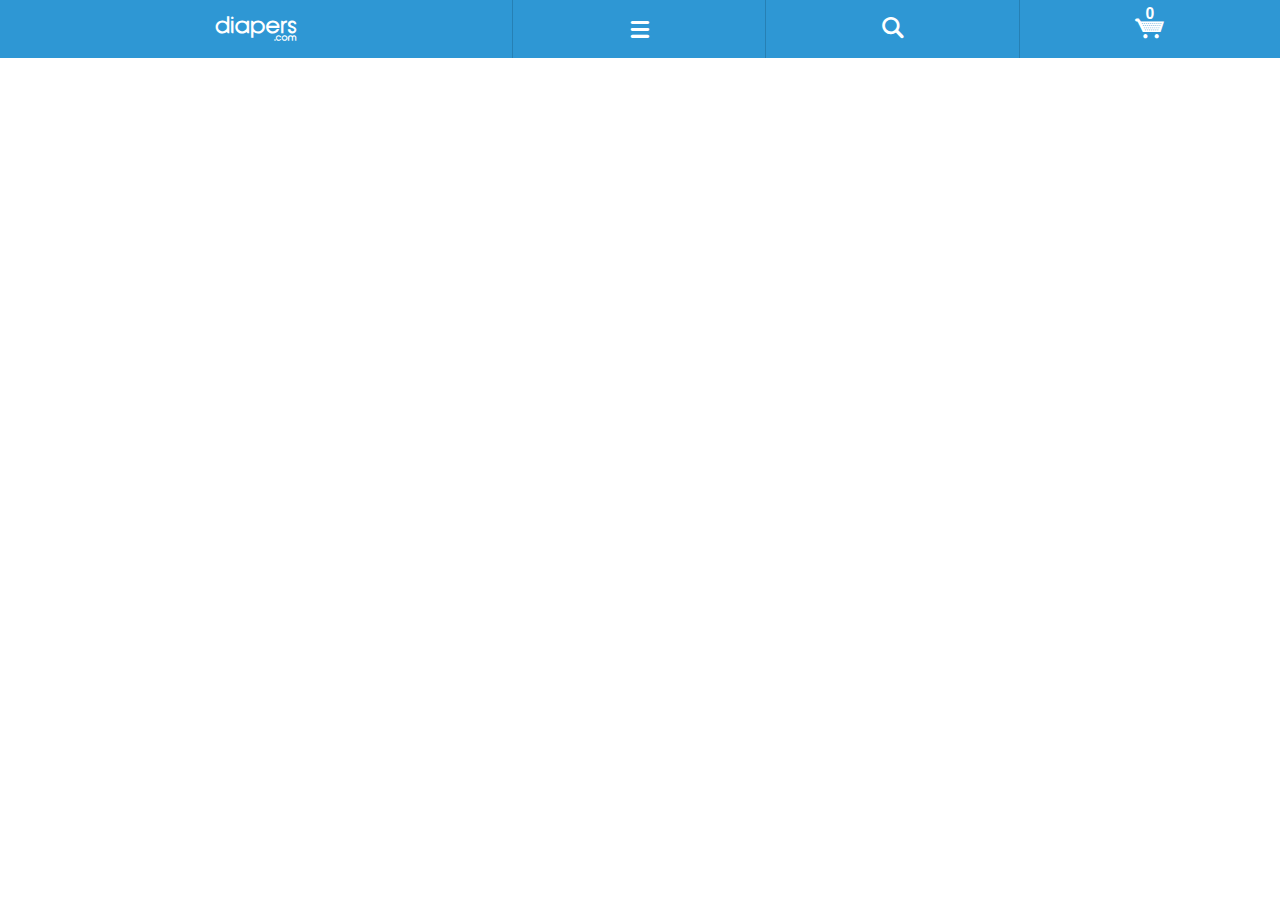
==== demo.html @ 276c49b8 "what? foundation?" ====
<!doctype html>
<html lang="en">
<head>
	<meta charset="UTF-8">
	<meta name="viewport" content="width=device-width" />
	<title>Foundation4 demo</title>
	<meta name="description" content="Free 1-2 day shipping both ways, great prices &amp; 365-day return policy. Shop Formula at Diapers.com - Best 24/7 customer service.">
	<meta content="width=device-width, initial-scale=1.0, minimum-scale=1.0, maximum-scale=1.0, user-scalable=no" name="viewport">
	<meta name="apple-mobile-web-app-title" content="Diapers">
	<meta name="apple-mobile-web-app-capable" content="yes">
	<meta content="telephone=no" name="format-detection">
	<link rel="shortcut icon" href="http://c4.diapers.com/mstatic/favicon/diapers.ico?version=20130607-0527">
	<link rel="apple-touch-icon-precomposed" href="http://c1.diapers.com/mstatic/apple-touch-icon.png?version=20130607-0527">
	<link type="text/css" rel="stylesheet" href="css/index.css">
	<link type="text/css" rel="stylesheet" href="css/header.css">

	<link rel="stylesheet" href="css/foundation.css">
</head>
<body>
	<header id="header">
			<h1 id="logo">
				<a href="http://www.diapers.com/" class="iconLogo" title="diapers">
					<span data-icon=""></span>
				</a>
			</h1>
			<div id="main-nav" class="main-nav">
				<span data-showtarget="#userNavi" data-icon="" title="Cart" class="iconMenu"></span>
				<span data-showtarget="#searchForm" data-icon="" class="iconSearch "></span>
				<a href="http://www.diapers.com/shoppingcart" data-icon="" data-visitor-url="/visitor-info" title="Cart" class="iconCart"> <b>0</b>
				</a>
			</div>
		</header>
	<script type="text/javascript" src="demo_re/diapers.js"></script>
	<script src="js/vendor/jquery.js"></script>
	<script src="js/foundation.min.js"></script>
	<script src="js/foundation/foundation.alerts.js"></script>
	<script src="js/foundation/foundation.forms.js"></script>
	<script src="js/foundation/foundation.interchange.js"></script>
	<script src="js/foundation/foundation.placeholder.js"></script>
	<script src="js/vendor/custom.modernizr.js"></script>
	<script src="js/vendor/zepto.js"></script>
</body>
</html>
---- css/header.css ----
/* -- reset -- */
body, h1, h2, h3, h4, h5, p, ul, ol, dl, dd, form, fieldset, input, select, textarea {
	margin:0;}
button, fieldset, legend, select, ul, ol {
	padding:0;}
ul {
	list-style:none;}
a img, fieldset, th, td {
	border:none;}
a {text-decoration:none;color:#666666;}
em {
	font-style:normal;
}
table{
	border-collapse:collapse;
	border-spacing:0;}
h1{
	font-size:18px;}
h2{
	font-size:16px;}
h3{
	font-size:14px;}
h4, h5{
	font-size:12px;}
h1 span a{
	color:#0098CE;}
input[type="submit"], input[type="reset"], input[type="button"], button{-webkit-appearance:none;}
.cl{
	clear:both;}
.cf:after{
	content:".";
	display:block;
	height:0;
	overflow:hidden;
	clear:both;}
.block{
	padding:10px 10px 0;}
.nocolor{
	color:#666 !important;}
.displayNone{display:none}
.left{float:left;}
.right{float:right;}

/* -- header --*/
#header{
    background-color:#2E97D4;
}
#logo a{
    color:#fff;
}
.main-nav a, .main-nav span {border-left:1px solid #2680B4;color:#FFF;}
.main-nav span:hover,
.main-nav a:hover,
.main-nav span.on{
    background-color:#E6EBEE;
    color:#616161;
}
/* -- header --*/
#header{
	position:relative;
	font-size:14px;
	font-weight:bold;}
#logo{
	width:40%;}
#logo a{
	text-align:center;
	line-height:58px;
	display:block;
	height:58px;
	overflow:hidden;
	font-size:1.5em;}
.full-logo{
	width:auto !important;
	display:block;}
.main-nav{
	position:absolute;
	top:0;
	right:0;
	width:60%;
	text-align:center;}
.main-nav a, .main-nav span{
	float:left;
	width:33%;
	height:58px;
	line-height:58px;
	-moz-box-sizing:border-box;
	-webkit-box-sizing:border-box;
	box-sizing:border-box;}
.main-nav a{
	width:34%;}
.main-nav span{
	cursor:pointer;}

.searchButton {
	position:absolute;
	top:0;
	margin:0 auto;
	display:block;
	text-align:center;
	width:100%;
	font-size:1.8em;
	color:white;}
.iconSearch{
	line-height:57px!important;
	font-size:1.7em;}
.iconSearch:hover, .iconSearch.on{
	background-position:50% -27px;}
.extendBlocks .extendBlock{
	display:none;}
.extendBlocks .on{
	display:block;}

/*diapers*/
.main-nav a, .main-nav span {
border-left: 1px solid #2680B4;
color: #FFF;
}
#header .extendBlocks {
background-color: #E6EBEE;
}
.main-nav span:hover, .main-nav a:hover, .main-nav span.on {
background-color: #E6EBEE;
color: #616161;
}
/* all*/
.main-nav a, .main-nav span {
float: left;
width: 33%;
height: 58px;
line-height: 58px;
-moz-box-sizing: border-box;
-webkit-box-sizing: border-box;
box-sizing: border-box;
}
.main-nav span {
cursor: pointer;
}
.main-nav a {
width: 34%;
}
/* CSS animate */
@font-face {
	font-family:'quidsiiconfont';
	src:url('../demo_re/fonts/quidsiiconfont.eot?version=20130607-0527');
	src:url('../demo_re/fonts/quidsiiconfont.eot?version=20130607-0527#iefix') format('embedded-opentype'),
		url('../demo_re/fonts/quidsiiconfont.ttf?version=20130607-0527') format('truetype'),
		url('../demo_re/fonts/quidsiiconfont.woff?version=20130607-0527') format('woff'),
		url('../demo_re/fonts/quidsiiconfont.svg?version=20130607-0527#quidsiiconfont') format('svg');
	font-weight:normal;
	font-style:normal;
}
/* Use the following CSS code if you want to use data attributes for inserting your icons */
[data-icon]:before {
	font-family:'quidsiiconfont';
	content:attr(data-icon);
	speak:none;
	font-weight:normal;
	-webkit-font-smoothing:antialiased;
}
/* Use the following CSS code if you want to have a class per icon */
[class^="icon-"]:before, [class*=" icon-"]:before {
	font-family:'quidsiiconfont';
	font-style:normal;
	speak:none;
	font-weight:normal;
	-webkit-font-smoothing:antialiased;
}
.iconMenu{
	font-size:1.8em;
	position:relative;
}
.iconCart {
	font-size:1.4em;
	position:relative;
}
.iconCart b {
	font-size:.8em;
	position:absolute;
	top:-15px;
	text-align:center;
	display:block;
	width:100%;
	float:left;
	font-family:'Helvetica Neue', Arial, 'sans serif';
}
.iconMenu:before{
	content:"\e007";
}
.iconSearch:before{
	content:"\e002";
}
.iconCart:before{
	content:"\e001";
}
.arrowRIcon:before{
	content:"\e00a";
}
.icon-truck:before {
	content:"\e005";
}
.icon-ecoupon:before {
	content:"\e006";
}
.icon-star:before {
	content:"\e003";
}
.transport span.splitLine:before{
	content:"\e013";
}
.icon-carrot:before {
	font-size:1.5em;
	content:"\e004";
}
.icon-moreOption:before{
	content:"\e012";
}
.fulfilled:before{
	content:"\e017";
}
.loadIcon:before{
	content:"\e00c";
}
.switchViewModel span:after,.icon-plp-rows1:before {
	font-family:'quidsiiconfont';
	font-style:normal;
	speak:none;
	font-weight:normal;
	-webkit-font-smoothing:antialiased;
	content:"\e008";
}
.switchViewModel.viewWithGrid span:after,.icon-grid1:before {
	font-family:'quidsiiconfont';
	font-style:normal;
	speak:none;
	font-weight:normal;
	-webkit-font-smoothing:antialiased;
	content:"\e009";
}
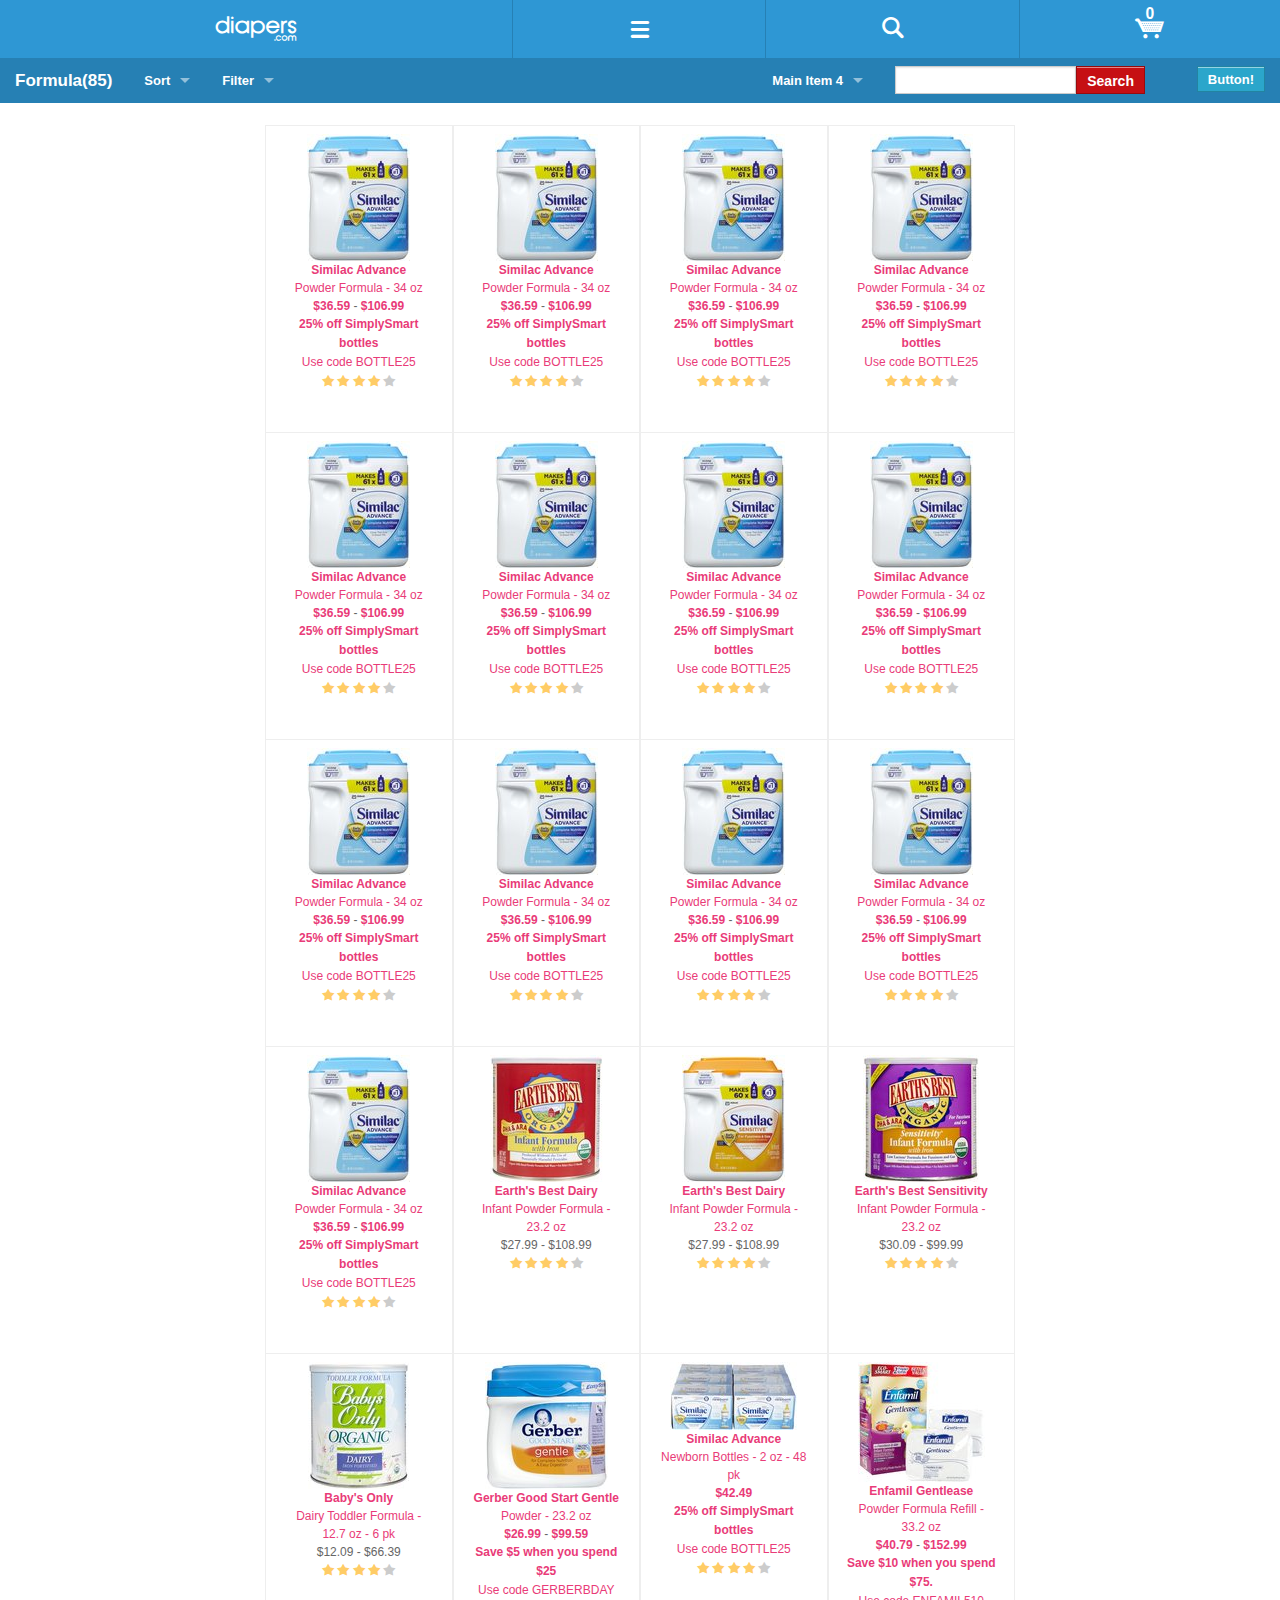
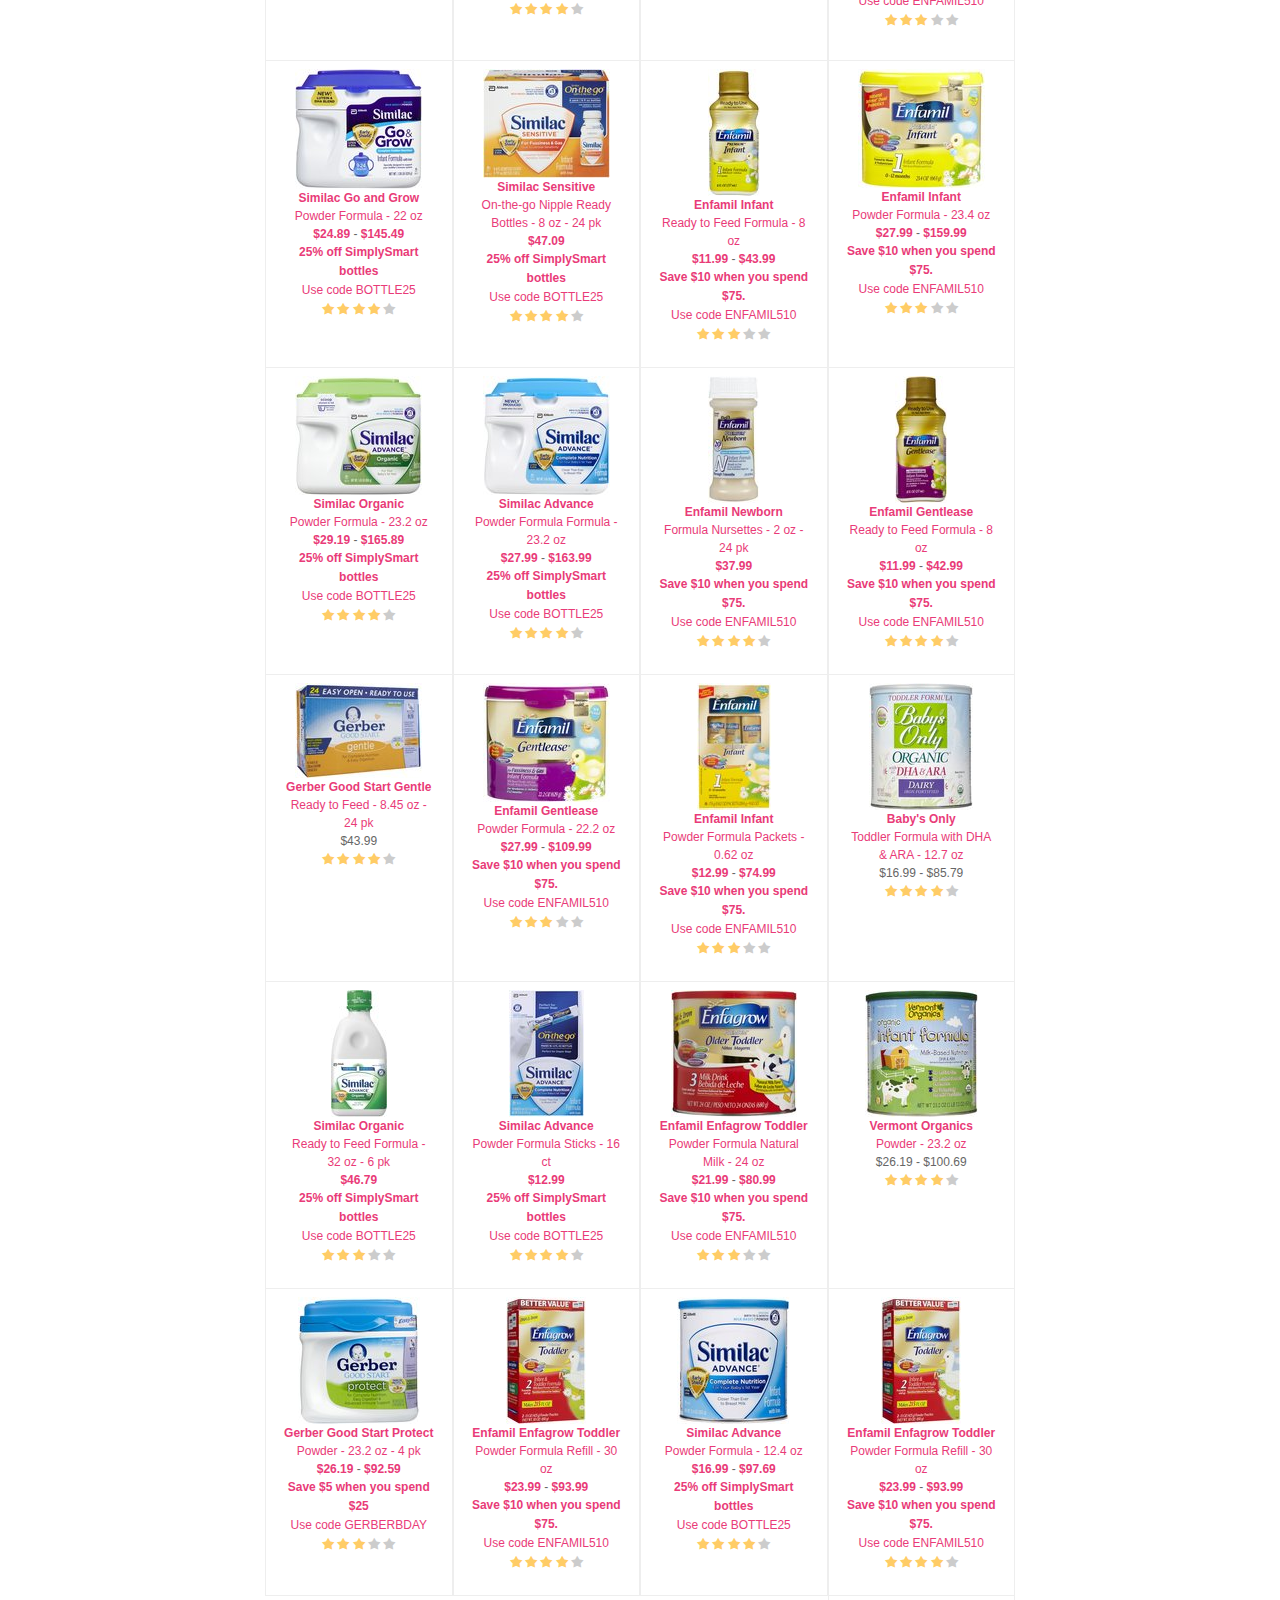
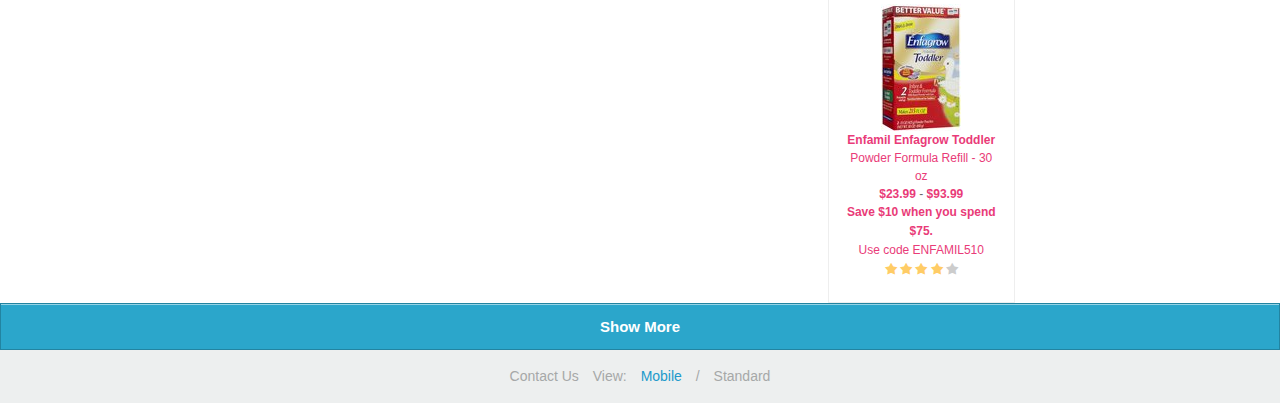
==== commit 36a33616: "no.." ====
--- a/demo.html
+++ b/demo.html
@@ -11,33 +11,1288 @@
 	<meta content="telephone=no" name="format-detection">
 	<link rel="shortcut icon" href="http://c4.diapers.com/mstatic/favicon/diapers.ico?version=20130607-0527">
 	<link rel="apple-touch-icon-precomposed" href="http://c1.diapers.com/mstatic/apple-touch-icon.png?version=20130607-0527">
-	<link type="text/css" rel="stylesheet" href="css/index.css">
-	<link type="text/css" rel="stylesheet" href="css/header.css">
-
+	<link rel="stylesheet" href="css/normalize.css">
 	<link rel="stylesheet" href="css/foundation.css">
-</head>
+	<link rel="stylesheet" href="css/header.css">
+	<link rel="stylesheet" href="css/app.css"></head>
 <body>
 	<header id="header">
-			<h1 id="logo">
-				<a href="http://www.diapers.com/" class="iconLogo" title="diapers">
-					<span data-icon=""></span>
+		<h1 id="logo">
+			<a href="http://www.diapers.com/" class="iconLogo" title="diapers">
+				<span data-icon=""></span>
+			</a>
+		</h1>
+		<div id="main-nav" class="main-nav">
+			<span data-showtarget="#userNavi" data-icon="" title="Cart" class="iconMenu"></span>
+			<span data-showtarget="#searchForm" data-icon="" class="iconSearch "></span>
+			<a href="http://www.diapers.com/shoppingcart" data-icon="" data-visitor-url="/visitor-info" title="Cart" class="iconCart"> <b>0</b>
+			</a>
+		</div>
+	</header>
+	<nav class="top-bar">
+		<ul class="title-area">
+			<!-- Title Area -->
+			<li class="name">
+				<h1>
+					<a href="#">Formula(85)</a>
+				</h1>
+			</li>
+			<!-- Remove the class "menu-icon" to get rid of menu icon. Take out "Menu" to just have icon alone -->
+			<li class="toggle-topbar menu-icon">
+				<a href="#">
+					<span>Menu</span>
 				</a>
-			</h1>
-			<div id="main-nav" class="main-nav">
-				<span data-showtarget="#userNavi" data-icon="" title="Cart" class="iconMenu"></span>
-				<span data-showtarget="#searchForm" data-icon="" class="iconSearch "></span>
-				<a href="http://www.diapers.com/shoppingcart" data-icon="" data-visitor-url="/visitor-info" title="Cart" class="iconCart"> <b>0</b>
-				</a>
-			</div>
-		</header>
-	<script type="text/javascript" src="demo_re/diapers.js"></script>
+			</li>
+
+		</ul>
+
+		<section class="top-bar-section">
+			<!-- Left Nav Section -->
+			<ul class="left">
+				<li class="divider"></li>
+
+				<li class="has-dropdown">
+					<a href="#">Sort</a>
+					<ul class="dropdown">
+						<li>
+							<a href="http://www.diapers.com/subcat=Formula-158/Type=Milk-Based+Formula?SortExpression=Relevance">Relevance</a>
+						</li>
+						<li>
+							<a href="http://www.diapers.com/subcat=Formula-158/Type=Milk-Based+Formula?SortExpression=Highest+Rating">Highest Rating</a>
+						</li>
+						<li>
+							<a href="http://www.diapers.com/subcat=Formula-158/Type=Milk-Based+Formula?SortExpression=Name%3A+A+to+Z">Name: A to Z</a>
+						</li>
+						<li>
+							<a href="http://www.diapers.com/subcat=Formula-158/Type=Milk-Based+Formula?SortExpression=Name%3A+Z+to+A">Name: Z to A</a>
+						</li>
+						<li>
+							<a href="http://www.diapers.com/subcat=Formula-158/Type=Milk-Based+Formula?SortExpression=Price%3A+Low+to+High">Price: Low to High</a>
+						</li>
+						<li>
+							<a href="http://www.diapers.com/subcat=Formula-158/Type=Milk-Based+Formula?SortExpression=Price%3A+High+to+Low">Price: High to Low</a>
+						</li>
+						<li>
+							<a href="http://www.diapers.com/subcat=Formula-158/Type=Milk-Based+Formula?SortExpression=Best+Selling">Best Selling</a>
+						</li>
+						<li>
+							<a href="http://www.diapers.com/subcat=Formula-158/Type=Milk-Based+Formula?SortExpression=New+to+Diapers.com">New to Diapers.com</a>
+						</li>
+						<li>
+							<a href="http://www.diapers.com/subcat=Formula-158/Type=Milk-Based+Formula?SortExpression=Popular+Registry+Items">Popular Registry Items</a>
+						</li>
+					</ul>
+				</li>
+				<li class="divider"></li>
+				<li class="has-dropdown">
+					<a href="#">Filter</a>
+					<ul class="dropdown">
+						<li>
+							<a href="http://www.diapers.com/subcat=Formula-158/Type=Milk-Based+Formula?SortExpression=Relevance">Relevance</a>
+						</li>
+						<li>
+							<a href="http://www.diapers.com/subcat=Formula-158/Type=Milk-Based+Formula?SortExpression=Highest+Rating">Highest Rating</a>
+						</li>
+						<li>
+							<a href="http://www.diapers.com/subcat=Formula-158/Type=Milk-Based+Formula?SortExpression=Name%3A+A+to+Z">Name: A to Z</a>
+						</li>
+						<li>
+							<a href="http://www.diapers.com/subcat=Formula-158/Type=Milk-Based+Formula?SortExpression=Name%3A+Z+to+A">Name: Z to A</a>
+						</li>
+						<li>
+							<a href="http://www.diapers.com/subcat=Formula-158/Type=Milk-Based+Formula?SortExpression=Price%3A+Low+to+High">Price: Low to High</a>
+						</li>
+						<li>
+							<a href="http://www.diapers.com/subcat=Formula-158/Type=Milk-Based+Formula?SortExpression=Price%3A+High+to+Low">Price: High to Low</a>
+						</li>
+						<li>
+							<a href="http://www.diapers.com/subcat=Formula-158/Type=Milk-Based+Formula?SortExpression=Best+Selling">Best Selling</a>
+						</li>
+						<li>
+							<a href="http://www.diapers.com/subcat=Formula-158/Type=Milk-Based+Formula?SortExpression=New+to+Diapers.com">New to Diapers.com</a>
+						</li>
+						<li>
+							<a href="http://www.diapers.com/subcat=Formula-158/Type=Milk-Based+Formula?SortExpression=Popular+Registry+Items">Popular Registry Items</a>
+						</li>
+					</ul>
+				</li>
+			</ul>
+
+			<!-- Right Nav Section -->
+			<ul class="right">
+				<li class="divider hide-for-small"></li>
+				<li class="has-dropdown">
+					<a href="#">Main Item 4</a>
+
+					<ul class="dropdown">
+						<li>
+							<a href="#">Dropdown Level 1b</a>
+						</li>
+						<li>
+							<a href="#">Dropdown Level 1c</a>
+						</li>
+						<li class="divider"></li>
+						<li>
+							<label>Dropdown Level 1 Label</label>
+						</li>
+						<li>
+							<a href="#">Dropdown Level 1d</a>
+						</li>
+						<li>
+							<a href="#">Dropdown Level 1e</a>
+						</li>
+						<li>
+							<a href="#">Dropdown Level 1f</a>
+						</li>
+						<li class="divider"></li>
+						<li>
+							<a href="#">See all &rarr;</a>
+						</li>
+					</ul>
+				</li>
+				<li class="divider"></li>
+				<li class="has-form">
+					<form>
+						<div class="row collapse">
+							<div class="small-8 columns">
+								<input type="text"></div>
+							<div class="small-4 columns">
+								<a href="#" class="alert button">Search</a>
+							</div>
+						</div>
+					</form>
+				</li>
+				<li class="divider show-for-small"></li>
+				<li class="has-form">
+					<a class="button" href="#">Button!</a>
+				</li>
+			</ul>
+		</section>
+	</nav>
+	<section>
+		<div class="row">
+			<div class="productsItem small-6 large-3 columns">
+				<div class="product-list">
+					<a href="http://www.diapers.com/p/similac-advance-powder-formula-34-oz-114405" class="cover"> <i></i>
+						<img src="./demo_re/co-020_med2a.jpg"></a>
+					<a href="http://www.diapers.com/p/similac-advance-powder-formula-34-oz-114405" class="infos">
+						<span class="titleInfo"> <strong>Similac Advance</strong>
+							<br>Powder Formula - 34 oz</span>
+						<span class="salePrice">$36.59</span>
+						-
+						<span class="salePrice">$106.99</span>
+						<span class="tips">
+							<p class="showEcouponFlag"> <b>25% off SimplySmart bottles</b>
+								<br>
+								Use code
+								<span>BOTTLE25</span>
+							</p>
+						</span>
+						<span data-icon="" class="icon-star icon-star-filled"></span>
+						<span data-icon="" class="icon-star icon-star-filled"></span>
+						<span data-icon="" class="icon-star icon-star-filled"></span>
+						<span data-icon="" class="icon-star icon-star-filled"></span>
+						<span data-icon="" class="icon-star "></span>
+					</a>
+				</div>
+			</div>
+			<div class="productsItem small-6 large-3 columns">
+				<div class="product-list">
+					<a href="http://www.diapers.com/p/similac-advance-powder-formula-34-oz-114405" class="cover"> <i></i>
+						<img src="./demo_re/co-020_med2a.jpg"></a>
+					<a href="http://www.diapers.com/p/similac-advance-powder-formula-34-oz-114405" class="infos">
+						<span class="titleInfo"> <strong>Similac Advance</strong>
+							<br>Powder Formula - 34 oz</span>
+						<span class="salePrice">$36.59</span>
+						-
+						<span class="salePrice">$106.99</span>
+						<span class="tips">
+							<p class="showEcouponFlag">
+								<b>25% off SimplySmart bottles</b>
+								<br>
+								Use code
+								<span>BOTTLE25</span>
+							</p>
+						</span>
+						<span data-icon="" class="icon-star icon-star-filled"></span>
+						<span data-icon="" class="icon-star icon-star-filled"></span>
+						<span data-icon="" class="icon-star icon-star-filled"></span>
+						<span data-icon="" class="icon-star icon-star-filled"></span>
+						<span data-icon="" class="icon-star "></span>
+					</a>
+				</div>
+			</div>
+			<div class="productsItem small-6 large-3 columns">
+				<div class="product-list">
+					<a href="http://www.diapers.com/p/similac-advance-powder-formula-34-oz-114405" class="cover">
+						<i></i>
+						<img src="./demo_re/co-020_med2a.jpg"></a>
+					<a href="http://www.diapers.com/p/similac-advance-powder-formula-34-oz-114405" class="infos">
+						<span class="titleInfo">
+							<strong>Similac Advance</strong>
+							<br>Powder Formula - 34 oz</span>
+						<span class="salePrice">$36.59</span>
+						-
+						<span class="salePrice">$106.99</span>
+						<span class="tips">
+							<p class="showEcouponFlag">
+								<b>25% off SimplySmart bottles</b>
+								<br>
+								Use code
+								<span>BOTTLE25</span>
+							</p>
+						</span>
+						<span data-icon="" class="icon-star icon-star-filled"></span>
+						<span data-icon="" class="icon-star icon-star-filled"></span>
+						<span data-icon="" class="icon-star icon-star-filled"></span>
+						<span data-icon="" class="icon-star icon-star-filled"></span>
+						<span data-icon="" class="icon-star "></span>
+					</a>
+				</div>
+			</div>
+			<div class="productsItem small-6 large-3 columns">
+				<div class="product-list">
+					<a href="http://www.diapers.com/p/similac-advance-powder-formula-34-oz-114405" class="cover">
+						<i></i>
+						<img src="./demo_re/co-020_med2a.jpg"></a>
+					<a href="http://www.diapers.com/p/similac-advance-powder-formula-34-oz-114405" class="infos">
+						<span class="titleInfo">
+							<strong>Similac Advance</strong>
+							<br>Powder Formula - 34 oz</span>
+						<span class="salePrice">$36.59</span>
+						-
+						<span class="salePrice">$106.99</span>
+						<span class="tips">
+							<p class="showEcouponFlag">
+								<b>25% off SimplySmart bottles</b>
+								<br>
+								Use code
+								<span>BOTTLE25</span>
+							</p>
+						</span>
+						<span data-icon="" class="icon-star icon-star-filled"></span>
+						<span data-icon="" class="icon-star icon-star-filled"></span>
+						<span data-icon="" class="icon-star icon-star-filled"></span>
+						<span data-icon="" class="icon-star icon-star-filled"></span>
+						<span data-icon="" class="icon-star "></span>
+					</a>
+				</div>
+			</div>
+			<div class="productsItem small-6 large-3 columns">
+				<div class="product-list">
+					<a href="http://www.diapers.com/p/similac-advance-powder-formula-34-oz-114405" class="cover">
+						<i></i>
+						<img src="./demo_re/co-020_med2a.jpg"></a>
+					<a href="http://www.diapers.com/p/similac-advance-powder-formula-34-oz-114405" class="infos">
+						<span class="titleInfo">
+							<strong>Similac Advance</strong>
+							<br>Powder Formula - 34 oz</span>
+						<span class="salePrice">$36.59</span>
+						-
+						<span class="salePrice">$106.99</span>
+						<span class="tips">
+							<p class="showEcouponFlag">
+								<b>25% off SimplySmart bottles</b>
+								<br>
+								Use code
+								<span>BOTTLE25</span>
+							</p>
+						</span>
+						<span data-icon="" class="icon-star icon-star-filled"></span>
+						<span data-icon="" class="icon-star icon-star-filled"></span>
+						<span data-icon="" class="icon-star icon-star-filled"></span>
+						<span data-icon="" class="icon-star icon-star-filled"></span>
+						<span data-icon="" class="icon-star "></span>
+					</a>
+				</div>
+			</div>
+
+			<div class="productsItem small-6 large-3 columns">
+				<div class="product-list">
+					<a href="http://www.diapers.com/p/similac-advance-powder-formula-34-oz-114405" class="cover">
+						<i></i>
+						<img src="./demo_re/co-020_med2a.jpg"></a>
+					<a href="http://www.diapers.com/p/similac-advance-powder-formula-34-oz-114405" class="infos">
+						<span class="titleInfo">
+							<strong>Similac Advance</strong>
+							<br>Powder Formula - 34 oz</span>
+						<span class="salePrice">$36.59</span>
+						-
+						<span class="salePrice">$106.99</span>
+						<span class="tips">
+							<p class="showEcouponFlag">
+								<b>25% off SimplySmart bottles</b>
+								<br>
+								Use code
+								<span>BOTTLE25</span>
+							</p>
+						</span>
+						<span data-icon="" class="icon-star icon-star-filled"></span>
+						<span data-icon="" class="icon-star icon-star-filled"></span>
+						<span data-icon="" class="icon-star icon-star-filled"></span>
+						<span data-icon="" class="icon-star icon-star-filled"></span>
+						<span data-icon="" class="icon-star "></span>
+					</a>
+				</div>
+			</div>
+			<div class="productsItem small-6 large-3 columns">
+				<div class="product-list">
+					<a href="http://www.diapers.com/p/similac-advance-powder-formula-34-oz-114405" class="cover">
+						<i></i>
+						<img src="./demo_re/co-020_med2a.jpg"></a>
+					<a href="http://www.diapers.com/p/similac-advance-powder-formula-34-oz-114405" class="infos">
+						<span class="titleInfo">
+							<strong>Similac Advance</strong>
+							<br>Powder Formula - 34 oz</span>
+						<span class="salePrice">$36.59</span>
+						-
+						<span class="salePrice">$106.99</span>
+						<span class="tips">
+							<p class="showEcouponFlag">
+								<b>25% off SimplySmart bottles</b>
+								<br>
+								Use code
+								<span>BOTTLE25</span>
+							</p>
+						</span>
+						<span data-icon="" class="icon-star icon-star-filled"></span>
+						<span data-icon="" class="icon-star icon-star-filled"></span>
+						<span data-icon="" class="icon-star icon-star-filled"></span>
+						<span data-icon="" class="icon-star icon-star-filled"></span>
+						<span data-icon="" class="icon-star "></span>
+					</a>
+				</div>
+			</div>
+			<div class="productsItem small-6 large-3 columns">
+				<div class="product-list">
+					<a href="http://www.diapers.com/p/similac-advance-powder-formula-34-oz-114405" class="cover">
+						<i></i>
+						<img src="./demo_re/co-020_med2a.jpg"></a>
+					<a href="http://www.diapers.com/p/similac-advance-powder-formula-34-oz-114405" class="infos">
+						<span class="titleInfo">
+							<strong>Similac Advance</strong>
+							<br>Powder Formula - 34 oz</span>
+						<span class="salePrice">$36.59</span>
+						-
+						<span class="salePrice">$106.99</span>
+						<span class="tips">
+							<p class="showEcouponFlag">
+								<b>25% off SimplySmart bottles</b>
+								<br>
+								Use code
+								<span>BOTTLE25</span>
+							</p>
+						</span>
+						<span data-icon="" class="icon-star icon-star-filled"></span>
+						<span data-icon="" class="icon-star icon-star-filled"></span>
+						<span data-icon="" class="icon-star icon-star-filled"></span>
+						<span data-icon="" class="icon-star icon-star-filled"></span>
+						<span data-icon="" class="icon-star "></span>
+					</a>
+				</div>
+			</div>
+			<div class="productsItem small-6 large-3 columns">
+				<div class="product-list">
+					<a href="http://www.diapers.com/p/similac-advance-powder-formula-34-oz-114405" class="cover">
+						<i></i>
+						<img src="./demo_re/co-020_med2a.jpg"></a>
+					<a href="http://www.diapers.com/p/similac-advance-powder-formula-34-oz-114405" class="infos">
+						<span class="titleInfo">
+							<strong>Similac Advance</strong>
+							<br>Powder Formula - 34 oz</span>
+						<span class="salePrice">$36.59</span>
+						-
+						<span class="salePrice">$106.99</span>
+						<span class="tips">
+							<p class="showEcouponFlag">
+								<b>25% off SimplySmart bottles</b>
+								<br>
+								Use code
+								<span>BOTTLE25</span>
+							</p>
+						</span>
+						<span data-icon="" class="icon-star icon-star-filled"></span>
+						<span data-icon="" class="icon-star icon-star-filled"></span>
+						<span data-icon="" class="icon-star icon-star-filled"></span>
+						<span data-icon="" class="icon-star icon-star-filled"></span>
+						<span data-icon="" class="icon-star "></span>
+					</a>
+				</div>
+			</div>
+			<div class="productsItem small-6 large-3 columns">
+				<div class="product-list">
+					<a href="http://www.diapers.com/p/similac-advance-powder-formula-34-oz-114405" class="cover">
+						<i></i>
+						<img src="./demo_re/co-020_med2a.jpg"></a>
+					<a href="http://www.diapers.com/p/similac-advance-powder-formula-34-oz-114405" class="infos">
+						<span class="titleInfo">
+							<strong>Similac Advance</strong>
+							<br>Powder Formula - 34 oz</span>
+						<span class="salePrice">$36.59</span>
+						-
+						<span class="salePrice">$106.99</span>
+						<span class="tips">
+							<p class="showEcouponFlag">
+								<b>25% off SimplySmart bottles</b>
+								<br>
+								Use code
+								<span>BOTTLE25</span>
+							</p>
+						</span>
+						<span data-icon="" class="icon-star icon-star-filled"></span>
+						<span data-icon="" class="icon-star icon-star-filled"></span>
+						<span data-icon="" class="icon-star icon-star-filled"></span>
+						<span data-icon="" class="icon-star icon-star-filled"></span>
+						<span data-icon="" class="icon-star "></span>
+					</a>
+				</div>
+			</div>
+			<div class="productsItem small-6 large-3 columns">
+				<div class="product-list">
+					<a href="http://www.diapers.com/p/similac-advance-powder-formula-34-oz-114405" class="cover">
+						<i></i>
+						<img src="./demo_re/co-020_med2a.jpg"></a>
+					<a href="http://www.diapers.com/p/similac-advance-powder-formula-34-oz-114405" class="infos">
+						<span class="titleInfo">
+							<strong>Similac Advance</strong>
+							<br>Powder Formula - 34 oz</span>
+						<span class="salePrice">$36.59</span>
+						-
+						<span class="salePrice">$106.99</span>
+						<span class="tips">
+							<p class="showEcouponFlag">
+								<b>25% off SimplySmart bottles</b>
+								<br>
+								Use code
+								<span>BOTTLE25</span>
+							</p>
+						</span>
+						<span data-icon="" class="icon-star icon-star-filled"></span>
+						<span data-icon="" class="icon-star icon-star-filled"></span>
+						<span data-icon="" class="icon-star icon-star-filled"></span>
+						<span data-icon="" class="icon-star icon-star-filled"></span>
+						<span data-icon="" class="icon-star "></span>
+					</a>
+				</div>
+			</div>
+
+			<div class="productsItem small-6 large-3 columns">
+				<div class="product-list">
+					<a href="http://www.diapers.com/p/similac-advance-powder-formula-34-oz-114405" class="cover">
+						<i></i>
+						<img src="./demo_re/co-020_med2a.jpg"></a>
+					<a href="http://www.diapers.com/p/similac-advance-powder-formula-34-oz-114405" class="infos">
+						<span class="titleInfo">
+							<strong>Similac Advance</strong>
+							<br>Powder Formula - 34 oz</span>
+						<span class="salePrice">$36.59</span>
+						-
+						<span class="salePrice">$106.99</span>
+						<span class="tips">
+							<p class="showEcouponFlag">
+								<b>25% off SimplySmart bottles</b>
+								<br>
+								Use code
+								<span>BOTTLE25</span>
+							</p>
+						</span>
+						<span data-icon="" class="icon-star icon-star-filled"></span>
+						<span data-icon="" class="icon-star icon-star-filled"></span>
+						<span data-icon="" class="icon-star icon-star-filled"></span>
+						<span data-icon="" class="icon-star icon-star-filled"></span>
+						<span data-icon="" class="icon-star "></span>
+					</a>
+				</div>
+			</div>
+
+			<div class="productsItem small-6 large-3 columns">
+				<div class="product-list">
+					<a href="http://www.diapers.com/p/similac-advance-powder-formula-34-oz-114405" class="cover">
+						<i></i>
+						<img src="./demo_re/co-020_med2a.jpg"></a>
+					<a href="http://www.diapers.com/p/similac-advance-powder-formula-34-oz-114405" class="infos">
+						<span class="titleInfo">
+							<strong>Similac Advance</strong>
+							<br>Powder Formula - 34 oz</span>
+						<span class="salePrice">$36.59</span>
+						-
+						<span class="salePrice">$106.99</span>
+						<span class="tips">
+							<p class="showEcouponFlag">
+								<b>25% off SimplySmart bottles</b>
+								<br>
+								Use code
+								<span>BOTTLE25</span>
+							</p>
+						</span>
+						<span data-icon="" class="icon-star icon-star-filled"></span>
+						<span data-icon="" class="icon-star icon-star-filled"></span>
+						<span data-icon="" class="icon-star icon-star-filled"></span>
+						<span data-icon="" class="icon-star icon-star-filled"></span>
+						<span data-icon="" class="icon-star "></span>
+					</a>
+				</div>
+			</div>
+			<div class="productsItem small-6 large-3 columns">
+				<div class="product-list">
+					<a href="http://www.diapers.com/p/earths-best-dairy-infant-powder-formula-232-oz-6295" class="cover">
+						<i></i>
+						<img src="./demo_re/eb-023_med2a.jpg"></a>
+					<a href="http://www.diapers.com/p/earths-best-dairy-infant-powder-formula-232-oz-6295" class="infos">
+						<span class="titleInfo">
+							<strong>Earth's Best Dairy</strong>
+							<br>Infant Powder Formula - 23.2 oz</span>
+						<span class="normalPrice">$27.99</span>
+						-
+						<span class="normalPrice">$108.99</span>
+						<span class="tips"></span>
+						<span data-icon="" class="icon-star icon-star-filled"></span>
+						<span data-icon="" class="icon-star icon-star-filled"></span>
+						<span data-icon="" class="icon-star icon-star-filled"></span>
+						<span data-icon="" class="icon-star icon-star-filled"></span>
+						<span data-icon="" class="icon-star "></span>
+					</a>
+				</div>
+			</div>
+			<div class="productsItem small-6 large-3 columns">
+				<div class="product-list">
+					<a href="http://www.diapers.com/p/similac-sensitive-powder-formula-34-oz-114410" class="cover">
+						<i></i>
+						<img src="./demo_re/co-021_med2a.jpg"></a>
+					<a href="http://www.diapers.com/p/earths-best-dairy-infant-powder-formula-232-oz-6295" class="infos">
+						<span class="titleInfo">
+							<strong>Earth's Best Dairy</strong>
+							<br>Infant Powder Formula - 23.2 oz</span>
+						<span class="normalPrice">$27.99</span>
+						-
+						<span class="normalPrice">$108.99</span>
+						<span class="tips"></span>
+						<span data-icon="" class="icon-star icon-star-filled"></span>
+						<span data-icon="" class="icon-star icon-star-filled"></span>
+						<span data-icon="" class="icon-star icon-star-filled"></span>
+						<span data-icon="" class="icon-star icon-star-filled"></span>
+						<span data-icon="" class="icon-star "></span>
+					</a>
+			</div>
+		</div>
+				
+				
+			<div class="productsItem small-6 large-3 columns">
+				<div class="product-list">
+					<a href="http://www.diapers.com/p/earths-best-sensitivity-infant-powder-formula-232-oz-803530" class="cover">
+						<i></i>
+						<img src="./demo_re/eb-182_med2a.jpg"></a>
+					<a href="http://www.diapers.com/p/earths-best-sensitivity-infant-powder-formula-232-oz-803530" class="infos">
+						<span class="titleInfo">
+							<strong>Earth's Best Sensitivity</strong>
+							<br>Infant Powder Formula - 23.2 oz</span>
+						<span class="normalPrice">$30.09</span>
+						-
+						<span class="normalPrice">$99.99</span>
+						<span class="tips"></span>
+						<span data-icon="" class="icon-star icon-star-filled"></span>
+						<span data-icon="" class="icon-star icon-star-filled"></span>
+						<span data-icon="" class="icon-star icon-star-filled"></span>
+						<span data-icon="" class="icon-star icon-star-filled"></span>
+						<span data-icon="" class="icon-star "></span>
+					</a>
+				</div>
+			</div>
+			<div class="productsItem small-6 large-3 columns">
+				<div class="product-list">
+					<a href="http://www.diapers.com/p/babys-only-dairy-toddler-formula-127-oz-7348" class="cover">
+						<i></i>
+						<img src="./demo_re/no-003_med2a.jpg"></a>
+					<a href="http://www.diapers.com/p/babys-only-dairy-toddler-formula-127-oz-7348" class="infos">
+						<span class="titleInfo">
+							<strong>Baby's Only</strong>
+							<br>Dairy Toddler Formula - 12.7 oz - 6 pk</span>
+						<span class="normalPrice">$12.09</span>
+						-
+						<span class="normalPrice">$66.39</span>
+						<span class="tips"></span>
+						<span data-icon="" class="icon-star icon-star-filled"></span>
+						<span data-icon="" class="icon-star icon-star-filled"></span>
+						<span data-icon="" class="icon-star icon-star-filled"></span>
+						<span data-icon="" class="icon-star icon-star-filled"></span>
+						<span data-icon="" class="icon-star "></span>
+					</a>
+				</div>
+			</div>
+
+			<div class="productsItem small-6 large-3 columns">
+				<div class="product-list">
+					<a href="http://www.diapers.com/p/gerber-good-start-gentle-powder-232-oz-101074" class="cover">
+						<i></i>
+						<img src="./demo_re/ns-210_med2a.jpg"></a>
+					<a href="http://www.diapers.com/p/gerber-good-start-gentle-powder-232-oz-101074" class="infos">
+						<span class="titleInfo">
+							<strong>Gerber Good Start Gentle</strong>
+							<br>Powder - 23.2 oz</span>
+						<span class="salePrice">$26.99</span>
+						-
+						<span class="salePrice">$99.59</span>
+						<span class="tips">
+							<p class="showEcouponFlag">
+								<b>Save $5 when you spend $25</b>
+								<br>
+								Use code
+								<span>GERBERBDAY</span>
+							</p>
+						</span>
+						<span data-icon="" class="icon-star icon-star-filled"></span>
+						<span data-icon="" class="icon-star icon-star-filled"></span>
+						<span data-icon="" class="icon-star icon-star-filled"></span>
+						<span data-icon="" class="icon-star icon-star-filled"></span>
+						<span data-icon="" class="icon-star "></span>
+					</a>
+				</div>
+			</div>
+			<div class="productsItem small-6 large-3 columns">
+				<div class="product-list">
+					<a href="http://www.diapers.com/p/similac-advance-newborn-bottles-2-oz-48-pk-5628" class="cover">
+						<i></i>
+						<img src="./demo_re/ab-026_med2a.jpg"></a>
+					<a href="http://www.diapers.com/p/similac-advance-newborn-bottles-2-oz-48-pk-5628" class="infos">
+						<span class="titleInfo">
+							<strong>Similac Advance</strong>
+							<br>Newborn Bottles - 2 oz - 48 pk</span>
+						<span class="salePrice">$42.49</span>
+						<span class="tips">
+							<p class="showEcouponFlag">
+								<b>25% off SimplySmart bottles</b>
+								<br>
+								Use code
+								<span>BOTTLE25</span>
+							</p>
+						</span>
+						<span data-icon="" class="icon-star icon-star-filled"></span>
+						<span data-icon="" class="icon-star icon-star-filled"></span>
+						<span data-icon="" class="icon-star icon-star-filled"></span>
+						<span data-icon="" class="icon-star icon-star-filled"></span>
+						<span data-icon="" class="icon-star "></span>
+					</a>
+				</div>
+			</div>
+			<div class="productsItem small-6 large-3 columns">
+				<div class="product-list">
+					<a href="http://www.diapers.com/p/enfamil-gentlease-powder-formula-refill-332-oz-72280" class="cover">
+						<i></i>
+						<img src="./demo_re/mj-078_med2a.jpg"></a>
+					<a href="http://www.diapers.com/p/enfamil-gentlease-powder-formula-refill-332-oz-72280" class="infos">
+						<span class="titleInfo">
+							<strong>Enfamil Gentlease</strong>
+							<br>Powder Formula Refill - 33.2 oz</span>
+						<span class="salePrice">$40.79</span>
+						-
+						<span class="salePrice">$152.99</span>
+						<span class="tips">
+							<p class="showEcouponFlag">
+								<b>Save $10 when you spend $75.</b>
+								<br>
+								Use code
+								<span>ENFAMIL510</span>
+							</p>
+						</span>
+						<span data-icon="" class="icon-star icon-star-filled"></span>
+						<span data-icon="" class="icon-star icon-star-filled"></span>
+						<span data-icon="" class="icon-star icon-star-filled"></span>
+						<span data-icon="" class="icon-star "></span>
+						<span data-icon="" class="icon-star "></span>
+					</a>
+				</div>
+			</div>
+			<div class="productsItem small-6 large-3 columns">
+				<div class="product-list">
+					<a href="http://www.diapers.com/p/similac-go-grow-milk-powder-formula-22-oz-7587" class="cover">
+						<i></i>
+						<img src="./demo_re/ab-054_med2a.jpg"></a>
+					<a href="http://www.diapers.com/p/similac-go-grow-milk-powder-formula-22-oz-7587" class="infos">
+						<span class="titleInfo">
+							<strong>Similac Go and Grow</strong>
+							<br>Powder Formula - 22 oz</span>
+						<span class="salePrice">$24.89</span>
+						-
+						<span class="salePrice">$145.49</span>
+						<span class="tips">
+							<p class="showEcouponFlag">
+								<b>25% off SimplySmart bottles</b>
+								<br>
+								Use code
+								<span>BOTTLE25</span>
+							</p>
+						</span>
+						<span data-icon="" class="icon-star icon-star-filled"></span>
+						<span data-icon="" class="icon-star icon-star-filled"></span>
+						<span data-icon="" class="icon-star icon-star-filled"></span>
+						<span data-icon="" class="icon-star icon-star-filled"></span>
+						<span data-icon="" class="icon-star "></span>
+					</a>
+				</div>
+			</div>
+			<div class="productsItem small-6 large-3 columns">
+				<div class="product-list">
+					<a href="http://www.diapers.com/p/similac-sensitive-on-the-go-nipple-ready-bottles-8-oz-24-pk-100206" class="cover">
+						<i></i>
+						<img src="./demo_re/ab-078c_med2a.jpg"></a>
+					<a href="http://www.diapers.com/p/similac-sensitive-on-the-go-nipple-ready-bottles-8-oz-24-pk-100206" class="infos">
+						<span class="titleInfo">
+							<strong>Similac Sensitive</strong>
+							<br>On-the-go Nipple Ready Bottles - 8 oz - 24 pk</span>
+						<span class="salePrice">$47.09</span>
+						<span class="tips">
+							<p class="showEcouponFlag">
+								<b>25% off SimplySmart bottles</b>
+								<br>
+								Use code
+								<span>BOTTLE25</span>
+							</p>
+						</span>
+						<span data-icon="" class="icon-star icon-star-filled"></span>
+						<span data-icon="" class="icon-star icon-star-filled"></span>
+						<span data-icon="" class="icon-star icon-star-filled"></span>
+						<span data-icon="" class="icon-star icon-star-filled"></span>
+						<span data-icon="" class="icon-star "></span>
+					</a>
+				</div>
+			</div>
+			<div class="productsItem small-6 large-3 columns">
+				<div class="product-list">
+					<a href="http://www.diapers.com/p/enfamil-infant-ready-to-feed-formula-8-oz-204250" class="cover">
+						<i></i>
+						<img src="./demo_re/mj-098_med2a.jpg"></a>
+					<a href="http://www.diapers.com/p/enfamil-infant-ready-to-feed-formula-8-oz-204250" class="infos">
+						<span class="titleInfo">
+							<strong>Enfamil Infant</strong>
+							<br>Ready to Feed Formula - 8 oz</span>
+						<span class="salePrice">$11.99</span>
+						-
+						<span class="salePrice">$43.99</span>
+						<span class="tips">
+							<p class="showEcouponFlag">
+								<b>Save $10 when you spend $75.</b>
+								<br>
+								Use code
+								<span>ENFAMIL510</span>
+							</p>
+						</span>
+						<span data-icon="" class="icon-star icon-star-filled"></span>
+						<span data-icon="" class="icon-star icon-star-filled"></span>
+						<span data-icon="" class="icon-star icon-star-filled"></span>
+						<span data-icon="" class="icon-star "></span>
+						<span data-icon="" class="icon-star "></span>
+					</a>
+				</div>
+			</div>
+			<div class="productsItem small-6 large-3 columns">
+				<div class="product-list">
+					<a href="http://www.diapers.com/p/enfamil-infant-powder-formula-234-oz-72258" class="cover">
+						<i></i>
+						<img src="./demo_re/mj-075_med2a.jpg"></a>
+					<a href="http://www.diapers.com/p/enfamil-infant-powder-formula-234-oz-72258" class="infos">
+						<span class="titleInfo">
+							<strong>Enfamil Infant</strong>
+							<br>Powder Formula - 23.4 oz</span>
+						<span class="salePrice">$27.99</span>
+						-
+						<span class="salePrice">$159.99</span>
+						<span class="tips">
+							<p class="showEcouponFlag">
+								<b>Save $10 when you spend $75.</b>
+								<br>
+								Use code
+								<span>ENFAMIL510</span>
+							</p>
+						</span>
+						<span data-icon="" class="icon-star icon-star-filled"></span>
+						<span data-icon="" class="icon-star icon-star-filled"></span>
+						<span data-icon="" class="icon-star icon-star-filled"></span>
+						<span data-icon="" class="icon-star "></span>
+						<span data-icon="" class="icon-star "></span>
+					</a>
+				</div>
+			</div>
+			<div class="productsItem small-6 large-3 columns">
+				<div class="product-list">
+					<a href="http://www.diapers.com/p/similac-organic-powder-formula-232-oz-7581" class="cover">
+						<i></i>
+						<img src="./demo_re/ab-051_med2a.jpg"></a>
+					<a href="http://www.diapers.com/p/similac-organic-powder-formula-232-oz-7581" class="infos">
+						<span class="titleInfo">
+							<strong>Similac Organic</strong>
+							<br>Powder Formula - 23.2 oz</span>
+						<span class="salePrice">$29.19</span>
+						-
+						<span class="salePrice">$165.89</span>
+						<span class="tips">
+							<p class="showEcouponFlag">
+								<b>25% off SimplySmart bottles</b>
+								<br>
+								Use code
+								<span>BOTTLE25</span>
+							</p>
+						</span>
+						<span data-icon="" class="icon-star icon-star-filled"></span>
+						<span data-icon="" class="icon-star icon-star-filled"></span>
+						<span data-icon="" class="icon-star icon-star-filled"></span>
+						<span data-icon="" class="icon-star icon-star-filled"></span>
+						<span data-icon="" class="icon-star "></span>
+					</a>
+				</div>
+			</div>
+			<div class="productsItem small-6 large-3 columns">
+				<div class="product-list">
+					<a href="http://www.diapers.com/p/similac-advance-powder-formula-formula-232-oz-7579" class="cover">
+						<i></i>
+						<img src="./demo_re/ab-049_med2a.jpg"></a>
+					<a href="http://www.diapers.com/p/similac-advance-powder-formula-formula-232-oz-7579" class="infos">
+						<span class="titleInfo">
+							<strong>Similac Advance</strong>
+							<br>Powder Formula Formula - 23.2 oz</span>
+						<span class="salePrice">$27.99</span>
+						-
+						<span class="salePrice">$163.99</span>
+						<span class="tips">
+							<p class="showEcouponFlag">
+								<b>25% off SimplySmart bottles</b>
+								<br>
+								Use code
+								<span>BOTTLE25</span>
+							</p>
+						</span>
+						<span data-icon="" class="icon-star icon-star-filled"></span>
+						<span data-icon="" class="icon-star icon-star-filled"></span>
+						<span data-icon="" class="icon-star icon-star-filled"></span>
+						<span data-icon="" class="icon-star icon-star-filled"></span>
+						<span data-icon="" class="icon-star "></span>
+					</a>
+				</div>
+			</div>
+			<div class="productsItem small-6 large-3 columns">
+				<div class="product-list">
+					<a href="http://www.diapers.com/p/enfamil-newborn-formula-nursettes-2-oz-24-pk-217027" class="cover">
+						<i></i>
+						<img src="./demo_re/mj-099_med2a.jpg"></a>
+					<a href="http://www.diapers.com/p/enfamil-newborn-formula-nursettes-2-oz-24-pk-217027" class="infos">
+						<span class="titleInfo">
+							<strong>Enfamil Newborn</strong>
+							<br>Formula Nursettes - 2 oz - 24 pk</span>
+						<span class="salePrice">$37.99</span>
+						<span class="tips">
+							<p class="showEcouponFlag">
+								<b>Save $10 when you spend $75.</b>
+								<br>
+								Use code
+								<span>ENFAMIL510</span>
+							</p>
+						</span>
+						<span data-icon="" class="icon-star icon-star-filled"></span>
+						<span data-icon="" class="icon-star icon-star-filled"></span>
+						<span data-icon="" class="icon-star icon-star-filled"></span>
+						<span data-icon="" class="icon-star icon-star-filled"></span>
+						<span data-icon="" class="icon-star "></span>
+					</a>
+				</div>
+			</div>
+			<div class="productsItem small-6 large-3 columns">
+				<div class="product-list">
+					<a href="http://www.diapers.com/p/enfamil-gentlease-ready-to-feed-formula-8-oz-589298" class="cover">
+						<i></i>
+						<img src="./demo_re/mj-141_med2a.jpg"></a>
+					<a href="http://www.diapers.com/p/enfamil-gentlease-ready-to-feed-formula-8-oz-589298" class="infos">
+						<span class="titleInfo">
+							<strong>Enfamil Gentlease</strong>
+							<br>Ready to Feed Formula - 8 oz</span>
+						<span class="salePrice">$11.99</span>
+						-
+						<span class="salePrice">$42.99</span>
+						<span class="tips">
+							<p class="showEcouponFlag">
+								<b>Save $10 when you spend $75.</b>
+								<br>
+								Use code
+								<span>ENFAMIL510</span>
+							</p>
+						</span>
+						<span data-icon="" class="icon-star icon-star-filled"></span>
+						<span data-icon="" class="icon-star icon-star-filled"></span>
+						<span data-icon="" class="icon-star icon-star-filled"></span>
+						<span data-icon="" class="icon-star icon-star-filled"></span>
+						<span data-icon="" class="icon-star "></span>
+					</a>
+				</div>
+			</div>
+			<div class="productsItem small-6 large-3 columns">
+				<div class="product-list">
+					<a href="http://www.diapers.com/p/gerber-good-start-gentle-ready-to-feed-845-oz-24-pk-169591" class="cover">
+						<i></i>
+						<img src="./demo_re/ns-349_med2a.jpg"></a>
+					<a href="http://www.diapers.com/p/gerber-good-start-gentle-ready-to-feed-845-oz-24-pk-169591" class="infos">
+						<span class="titleInfo">
+							<strong>Gerber Good Start Gentle</strong>
+							<br>Ready to Feed - 8.45 oz - 24 pk</span>
+						<span class="normalPrice">$43.99</span>
+						<span class="tips"></span>
+						<span data-icon="" class="icon-star icon-star-filled"></span>
+						<span data-icon="" class="icon-star icon-star-filled"></span>
+						<span data-icon="" class="icon-star icon-star-filled"></span>
+						<span data-icon="" class="icon-star icon-star-filled"></span>
+						<span data-icon="" class="icon-star "></span>
+					</a>
+				</div>
+			</div>
+			<div class="productsItem small-6 large-3 columns">
+				<div class="product-list">
+					<a href="http://www.diapers.com/p/enfamil-gentlease-powder-formula-222-oz-72278" class="cover">
+						<i></i>
+						<img src="./demo_re/mj-077_med2a.jpg"></a>
+					<a href="http://www.diapers.com/p/enfamil-gentlease-powder-formula-222-oz-72278" class="infos">
+						<span class="titleInfo">
+							<strong>Enfamil Gentlease</strong>
+							<br>Powder Formula - 22.2 oz</span>
+						<span class="salePrice">$27.99</span>
+						-
+						<span class="salePrice">$109.99</span>
+						<span class="tips">
+							<p class="showEcouponFlag">
+								<b>Save $10 when you spend $75.</b>
+								<br>
+								Use code
+								<span>ENFAMIL510</span>
+							</p>
+						</span>
+						<span data-icon="" class="icon-star icon-star-filled"></span>
+						<span data-icon="" class="icon-star icon-star-filled"></span>
+						<span data-icon="" class="icon-star icon-star-filled"></span>
+						<span data-icon="" class="icon-star "></span>
+						<span data-icon="" class="icon-star "></span>
+					</a>
+				</div>
+			</div>
+			<div class="productsItem small-6 large-3 columns">
+				<div class="product-list">
+					<a href="http://www.diapers.com/p/enfamil-infant-powder-formula-packets-062-oz-16-ct-84265" class="cover">
+						<i></i>
+						<img src="./demo_re/mj-084_med2a.jpg"></a>
+					<a href="http://www.diapers.com/p/enfamil-infant-powder-formula-packets-062-oz-16-ct-84265" class="infos">
+						<span class="titleInfo">
+							<strong>Enfamil Infant</strong>
+							<br>Powder Formula Packets - 0.62 oz</span>
+						<span class="salePrice">$12.99</span>
+						-
+						<span class="salePrice">$74.99</span>
+						<span class="tips">
+							<p class="showEcouponFlag">
+								<b>Save $10 when you spend $75.</b>
+								<br>
+								Use code
+								<span>ENFAMIL510</span>
+							</p>
+						</span>
+						<span data-icon="" class="icon-star icon-star-filled"></span>
+						<span data-icon="" class="icon-star icon-star-filled"></span>
+						<span data-icon="" class="icon-star icon-star-filled"></span>
+						<span data-icon="" class="icon-star "></span>
+						<span data-icon="" class="icon-star "></span>
+					</a>
+				</div>
+			</div>
+			<div class="productsItem small-6 large-3 columns">
+				<div class="product-list">
+					<a href="http://www.diapers.com/p/babys-only-dairy-toddler-formula-with-dha-ara-127-oz-498607" class="cover">
+						<i></i>
+						<img src="./demo_re/no-009_med2a.jpg"></a>
+					<a href="http://www.diapers.com/p/babys-only-dairy-toddler-formula-with-dha-ara-127-oz-498607" class="infos">
+						<span class="titleInfo">
+							<strong>Baby's Only</strong>
+							<br>Toddler Formula with DHA &amp; ARA - 12.7 oz</span>
+						<span class="normalPrice">$16.99</span>
+						-
+						<span class="normalPrice">$85.79</span>
+						<span class="tips"></span>
+						<span data-icon="" class="icon-star icon-star-filled"></span>
+						<span data-icon="" class="icon-star icon-star-filled"></span>
+						<span data-icon="" class="icon-star icon-star-filled"></span>
+						<span data-icon="" class="icon-star icon-star-filled"></span>
+						<span data-icon="" class="icon-star "></span>
+					</a>
+				</div>
+			</div>
+			<div class="productsItem small-6 large-3 columns">
+				<div class="product-list">
+					<a href="http://www.diapers.com/p/similac-organic-ready-to-feed-formula-32-oz-6-pk-5630" class="cover">
+						<i></i>
+						<img src="./demo_re/ab-022c_med2a.jpg"></a>
+					<a href="http://www.diapers.com/p/similac-organic-ready-to-feed-formula-32-oz-6-pk-5630" class="infos">
+						<span class="titleInfo">
+							<strong>Similac Organic</strong>
+							<br>Ready to Feed Formula - 32 oz - 6 pk</span>
+						<span class="salePrice">$46.79</span>
+						<span class="tips">
+							<p class="showEcouponFlag">
+								<b>25% off SimplySmart bottles</b>
+								<br>
+								Use code
+								<span>BOTTLE25</span>
+							</p>
+						</span>
+						<span data-icon="" class="icon-star icon-star-filled"></span>
+						<span data-icon="" class="icon-star icon-star-filled"></span>
+						<span data-icon="" class="icon-star icon-star-filled"></span>
+						<span data-icon="" class="icon-star "></span>
+						<span data-icon="" class="icon-star "></span>
+					</a>
+				</div>
+			</div>
+			<div class="productsItem small-6 large-3 columns">
+				<div class="product-list">
+					<a href="http://www.diapers.com/p/similac-advance-powder-formula-sticks-16-ct-4848" class="cover">
+						<i></i>
+						<img src="./demo_re/ab-031_med2a.jpg"></a>
+					<a href="http://www.diapers.com/p/similac-advance-powder-formula-sticks-16-ct-4848" class="infos">
+						<span class="titleInfo">
+							<strong>Similac Advance</strong>
+							<br>Powder Formula Sticks - 16 ct</span>
+						<span class="salePrice">$12.99</span>
+						<span class="tips">
+							<p class="showEcouponFlag">
+								<b>25% off SimplySmart bottles</b>
+								<br>
+								Use code
+								<span>BOTTLE25</span>
+							</p>
+						</span>
+						<span data-icon="" class="icon-star icon-star-filled"></span>
+						<span data-icon="" class="icon-star icon-star-filled"></span>
+						<span data-icon="" class="icon-star icon-star-filled"></span>
+						<span data-icon="" class="icon-star icon-star-filled"></span>
+						<span data-icon="" class="icon-star "></span>
+					</a>
+				</div>
+			</div>
+			<div class="productsItem small-6 large-3 columns">
+				<div class="product-list">
+					<a href="http://www.diapers.com/p/enfagrow-older-toddler-powder-formula-natural-milk-24-oz-576600" class="cover">
+						<i></i>
+						<img src="./demo_re/mj-140_med2a.jpg"></a>
+					<a href="http://www.diapers.com/p/enfagrow-older-toddler-powder-formula-natural-milk-24-oz-576600" class="infos">
+						<span class="titleInfo">
+							<strong>Enfamil Enfagrow Toddler</strong>
+							<br>Powder Formula Natural Milk - 24 oz</span>
+						<span class="salePrice">$21.99</span>
+						-
+						<span class="salePrice">$80.99</span>
+						<span class="tips">
+							<p class="showEcouponFlag">
+								<b>Save $10 when you spend $75.</b>
+								<br>
+								Use code
+								<span>ENFAMIL510</span>
+							</p>
+						</span>
+						<span data-icon="" class="icon-star icon-star-filled"></span>
+						<span data-icon="" class="icon-star icon-star-filled"></span>
+						<span data-icon="" class="icon-star icon-star-filled"></span>
+						<span data-icon="" class="icon-star "></span>
+						<span data-icon="" class="icon-star "></span>
+					</a>
+				</div>
+			</div>
+			<div class="productsItem small-6 large-3 columns">
+				<div class="product-list">
+					<a href="http://www.diapers.com/p/vermont-organics-powder-232-oz-224349" class="cover">
+						<i></i>
+						<img src="./demo_re/br-018_med2a.jpg"></a>
+					<a href="http://www.diapers.com/p/vermont-organics-powder-232-oz-224349" class="infos">
+						<span class="titleInfo">
+							<strong>Vermont Organics</strong>
+							<br>Powder - 23.2 oz</span>
+						<span class="normalPrice">$26.19</span>
+						-
+						<span class="normalPrice">$100.69</span>
+						<span class="tips"></span>
+						<span data-icon="" class="icon-star icon-star-filled"></span>
+						<span data-icon="" class="icon-star icon-star-filled"></span>
+						<span data-icon="" class="icon-star icon-star-filled"></span>
+						<span data-icon="" class="icon-star icon-star-filled"></span>
+						<span data-icon="" class="icon-star "></span>
+					</a>
+				</div>
+			</div>
+			<div class="productsItem small-6 large-3 columns">
+				<div class="product-list">
+					<a href="http://www.diapers.com/p/gerber-good-start-protect-powder-232-oz-101078" class="cover">
+						<i></i>
+						<img src="./demo_re/ns-211_med2a.jpg"></a>
+					<a href="http://www.diapers.com/p/gerber-good-start-protect-powder-232-oz-101078" class="infos">
+						<span class="titleInfo">
+							<strong>Gerber Good Start Protect</strong>
+							<br>Powder - 23.2 oz - 4 pk</span>
+						<span class="salePrice">$26.19</span>
+						-
+						<span class="salePrice">$92.59</span>
+						<span class="tips">
+							<p class="showEcouponFlag">
+								<b>Save $5 when you spend $25</b>
+								<br>
+								Use code
+								<span>GERBERBDAY</span>
+							</p>
+						</span>
+						<span data-icon="" class="icon-star icon-star-filled"></span>
+						<span data-icon="" class="icon-star icon-star-filled"></span>
+						<span data-icon="" class="icon-star icon-star-filled"></span>
+						<span data-icon="" class="icon-star "></span>
+						<span data-icon="" class="icon-star "></span>
+					</a>
+				</div>
+			</div>
+			<div class="productsItem small-6 large-3 columns">
+				<div class="product-list">
+					<a href="http://www.diapers.com/p/enfagrow-toddler-powder-formula-refill-30-oz-415123" class="cover">
+						<i></i>
+						<img src="./demo_re/mj-134_med2a.jpg"></a>
+					<a href="http://www.diapers.com/p/enfagrow-toddler-powder-formula-refill-30-oz-415123" class="infos">
+						<span class="titleInfo">
+							<strong>Enfamil Enfagrow Toddler</strong>
+							<br>Powder Formula Refill - 30 oz</span>
+						<span class="salePrice">$23.99</span>
+						-
+						<span class="salePrice">$93.99</span>
+						<span class="tips">
+							<p class="showEcouponFlag">
+								<b>Save $10 when you spend $75.</b>
+								<br>
+								Use code
+								<span>ENFAMIL510</span>
+							</p>
+						</span>
+						<span data-icon="" class="icon-star icon-star-filled"></span>
+						<span data-icon="" class="icon-star icon-star-filled"></span>
+						<span data-icon="" class="icon-star icon-star-filled"></span>
+						<span data-icon="" class="icon-star icon-star-filled"></span>
+						<span data-icon="" class="icon-star "></span>
+					</a>
+				</div>
+			</div>
+			<div class="productsItem small-6 large-3 columns">
+				<div class="product-list">
+					<a href="http://www.diapers.com/p/similac-advance-powder-formula-124-oz-16514" class="cover">
+						<i></i>
+						<img src="./demo_re/ab-065_med2a.jpg"></a>
+					<a href="http://www.diapers.com/p/similac-advance-powder-formula-124-oz-16514" class="infos">
+						<span class="titleInfo">
+							<strong>Similac Advance</strong>
+							<br>Powder Formula - 12.4 oz</span>
+						<span class="salePrice">$16.99</span>
+						-
+						<span class="salePrice">$97.69</span>
+						<span class="tips">
+							<p class="showEcouponFlag">
+								<b>25% off SimplySmart bottles</b>
+								<br>
+								Use code
+								<span>BOTTLE25</span>
+							</p>
+						</span>
+						<span data-icon="" class="icon-star icon-star-filled"></span>
+						<span data-icon="" class="icon-star icon-star-filled"></span>
+						<span data-icon="" class="icon-star icon-star-filled"></span>
+						<span data-icon="" class="icon-star icon-star-filled"></span>
+						<span data-icon="" class="icon-star "></span>
+					</a>
+				</div>
+			</div>
+			<div class="productsItem small-6 large-3 columns">
+				<div class="product-list">
+					<a href="http://www.diapers.com/p/enfagrow-toddler-powder-formula-refill-30-oz-415123" class="cover">
+						<i></i>
+						<img src="./demo_re/mj-134_med2a.jpg"></a>
+					<a href="http://www.diapers.com/p/enfagrow-toddler-powder-formula-refill-30-oz-415123" class="infos">
+						<span class="titleInfo">
+							<strong>Enfamil Enfagrow Toddler</strong>
+							<br>Powder Formula Refill - 30 oz</span>
+						<span class="salePrice">$23.99</span>
+						-
+						<span class="salePrice">$93.99</span>
+						<span class="tips">
+							<p class="showEcouponFlag">
+								<b>Save $10 when you spend $75.</b>
+								<br>
+								Use code
+								<span>ENFAMIL510</span>
+							</p>
+						</span>
+						<span data-icon="" class="icon-star icon-star-filled"></span>
+						<span data-icon="" class="icon-star icon-star-filled"></span>
+						<span data-icon="" class="icon-star icon-star-filled"></span>
+						<span data-icon="" class="icon-star icon-star-filled"></span>
+						<span data-icon="" class="icon-star "></span>
+					</a>
+				</div>
+			</div>
+			<div class="productsItem small-6 large-3 columns">
+				<div class="product-list">
+					<a href="http://www.diapers.com/p/enfagrow-toddler-powder-formula-refill-30-oz-415123" class="cover">
+						<i></i>
+						<img src="./demo_re/mj-134_med2a.jpg"></a>
+					<a href="http://www.diapers.com/p/enfagrow-toddler-powder-formula-refill-30-oz-415123" class="infos">
+						<span class="titleInfo">
+							<strong>Enfamil Enfagrow Toddler</strong>
+							<br>Powder Formula Refill - 30 oz</span>
+						<span class="salePrice">$23.99</span>
+						-
+						<span class="salePrice">$93.99</span>
+						<span class="tips">
+							<p class="showEcouponFlag">
+								<b>Save $10 when you spend $75.</b>
+								<br>
+								Use code
+								<span>ENFAMIL510</span>
+							</p>
+						</span>
+						<span data-icon="" class="icon-star icon-star-filled"></span>
+						<span data-icon="" class="icon-star icon-star-filled"></span>
+						<span data-icon="" class="icon-star icon-star-filled"></span>
+						<span data-icon="" class="icon-star icon-star-filled"></span>
+						<span data-icon="" class="icon-star "></span>
+					</a>
+				</div>
+			</div>
+
+		</div>
+	</section>
+	<div class="pageNavi" style="position: relative;">
+		<input id="show-more-btn" class="large button expand" type="button" value="Show More" data-url="" data-index="3" data-total="9" data-container="#product-list" data-load-info="Loading more products..." data-doing="false">
+		<div class="loadingBox" style="width: 100%; height: 100%; top: 0px; left: 0px; position: absolute; background-color: rgb(255, 255, 255); display: none;">
+			<div class="loadWrapBox" style="margin-left: -79px; margin-top: -29px;">
+				<span data-icon="" class="loadIcon"></span>
+				<p>Loading more products...</p>
+			</div>
+		</div>
+	</div>
+	<footer>
+		<div class="appLink"></div>
+		<p class="asideLinks">
+			<a href="http://www.diapers.com/aboutus/contactus">Contact Us</a>
+		</p>
+		<p>
+			View:
+			<span class="current">Mobile</span>
+			/
+			<a href="javascript:" id="toStandardSite">Standard</a>
+		</p>
+	</footer>
+
 	<script src="js/vendor/jquery.js"></script>
+	<script src="js/vendor/zepto.js"></script>
+	<script src="js/docs.js"></script>
 	<script src="js/foundation.min.js"></script>
 	<script src="js/foundation/foundation.alerts.js"></script>
 	<script src="js/foundation/foundation.forms.js"></script>
 	<script src="js/foundation/foundation.interchange.js"></script>
 	<script src="js/foundation/foundation.placeholder.js"></script>
 	<script src="js/vendor/custom.modernizr.js"></script>
-	<script src="js/vendor/zepto.js"></script>
+
 </body>
 </html>--- a/css/app.css
+++ b/css/app.css
@@ -0,0 +1,82 @@
+.product-list .infos .titleInfo, .product-list .infos .tips, .product-list a {
+display: block;
+}
+.product-list .infos {
+text-align: center;
+padding: 0 10px;
+}
+.product-list .infos strong {
+font-size: 100%;
+}
+.product-list .cover{
+	text-align: center;
+}
+.salePrice {
+color: #E93B78 !important;
+font-size: 100%;
+font-style: normal;
+font-weight: bold;
+}
+.product-list .infos .titleInfo, .product-list .infos .tips {
+display: block;
+color: #E93B78;
+}
+.icon-star {
+color: #ccc;
+}
+.icon-star-filled {
+color: #ffcc66;
+}
+#show-more-btn{
+margin: 0;
+}
+/*footer*/
+footer {
+color: #A6A8A8;
+background: #EDEFEF;
+padding: 15px 10px;
+text-align: center;
+font-size: 14px;
+position: relative;
+}
+footer a, footer span {
+color: #A6A8A8;
+padding: 0 10px;
+}
+footer p{
+	display: inline-block;
+}
+footer span.current {
+color: #219ACB;
+}
+
+
+
+.productsItem{
+	padding: 8px;
+	margin-top: -1px;
+	border:1px solid #eee;
+}
+
+@media only screen {
+	body{font:12px/1.5 'Helvetica Neue', Arial, 'sans serif';}
+}
+
+/* Styles for screens that are atleast 768px; */
+@media only screen and (min-width: 768px) {}
+
+/* Medium Displays: 768px - 1279px */
+@media only screen and (min-width: 768px) {
+	.product-list{
+		min-height: 290px;
+	}
+}
+
+/* Large Displays: 1280px - 1440px */
+@media only screen and (min-width: 1280px) {
+
+}
+
+
+/* X-Large Displays: 1400px and up */
+@media only screen and (min-width: 1440px) {}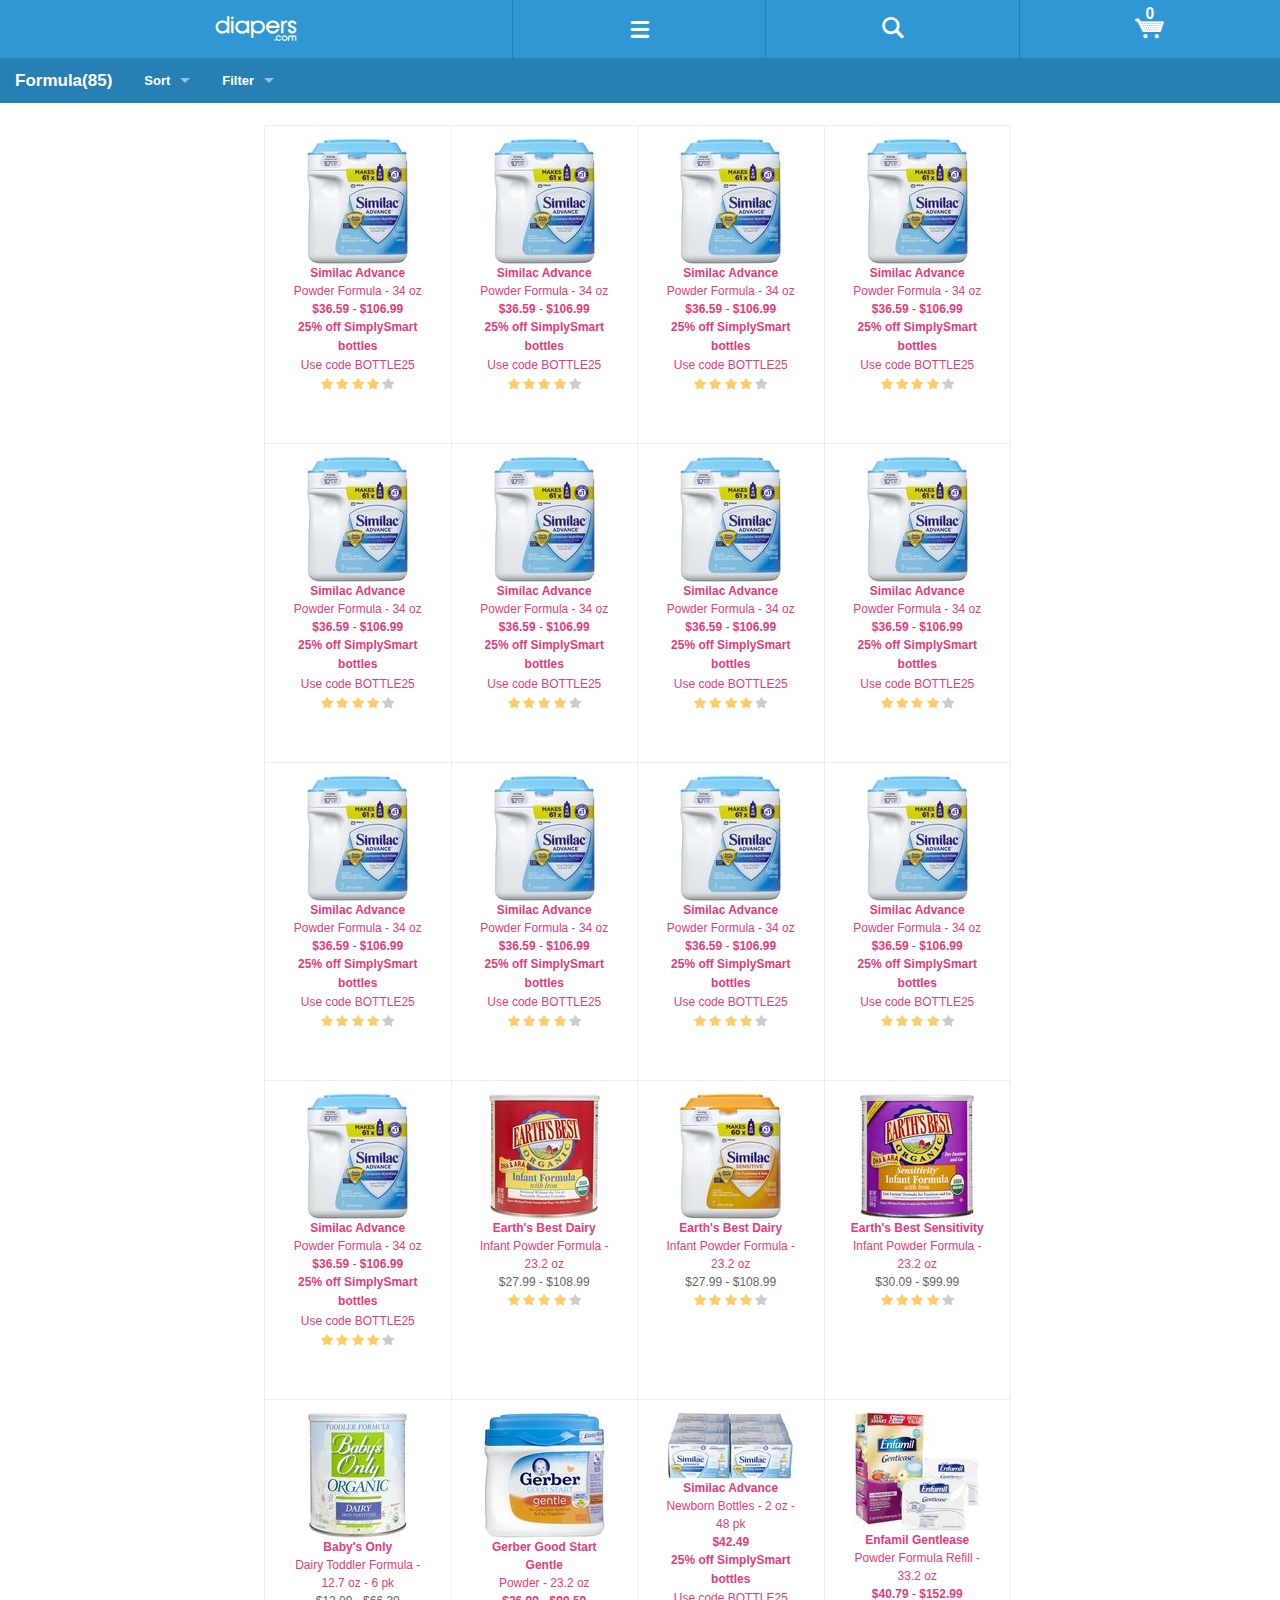
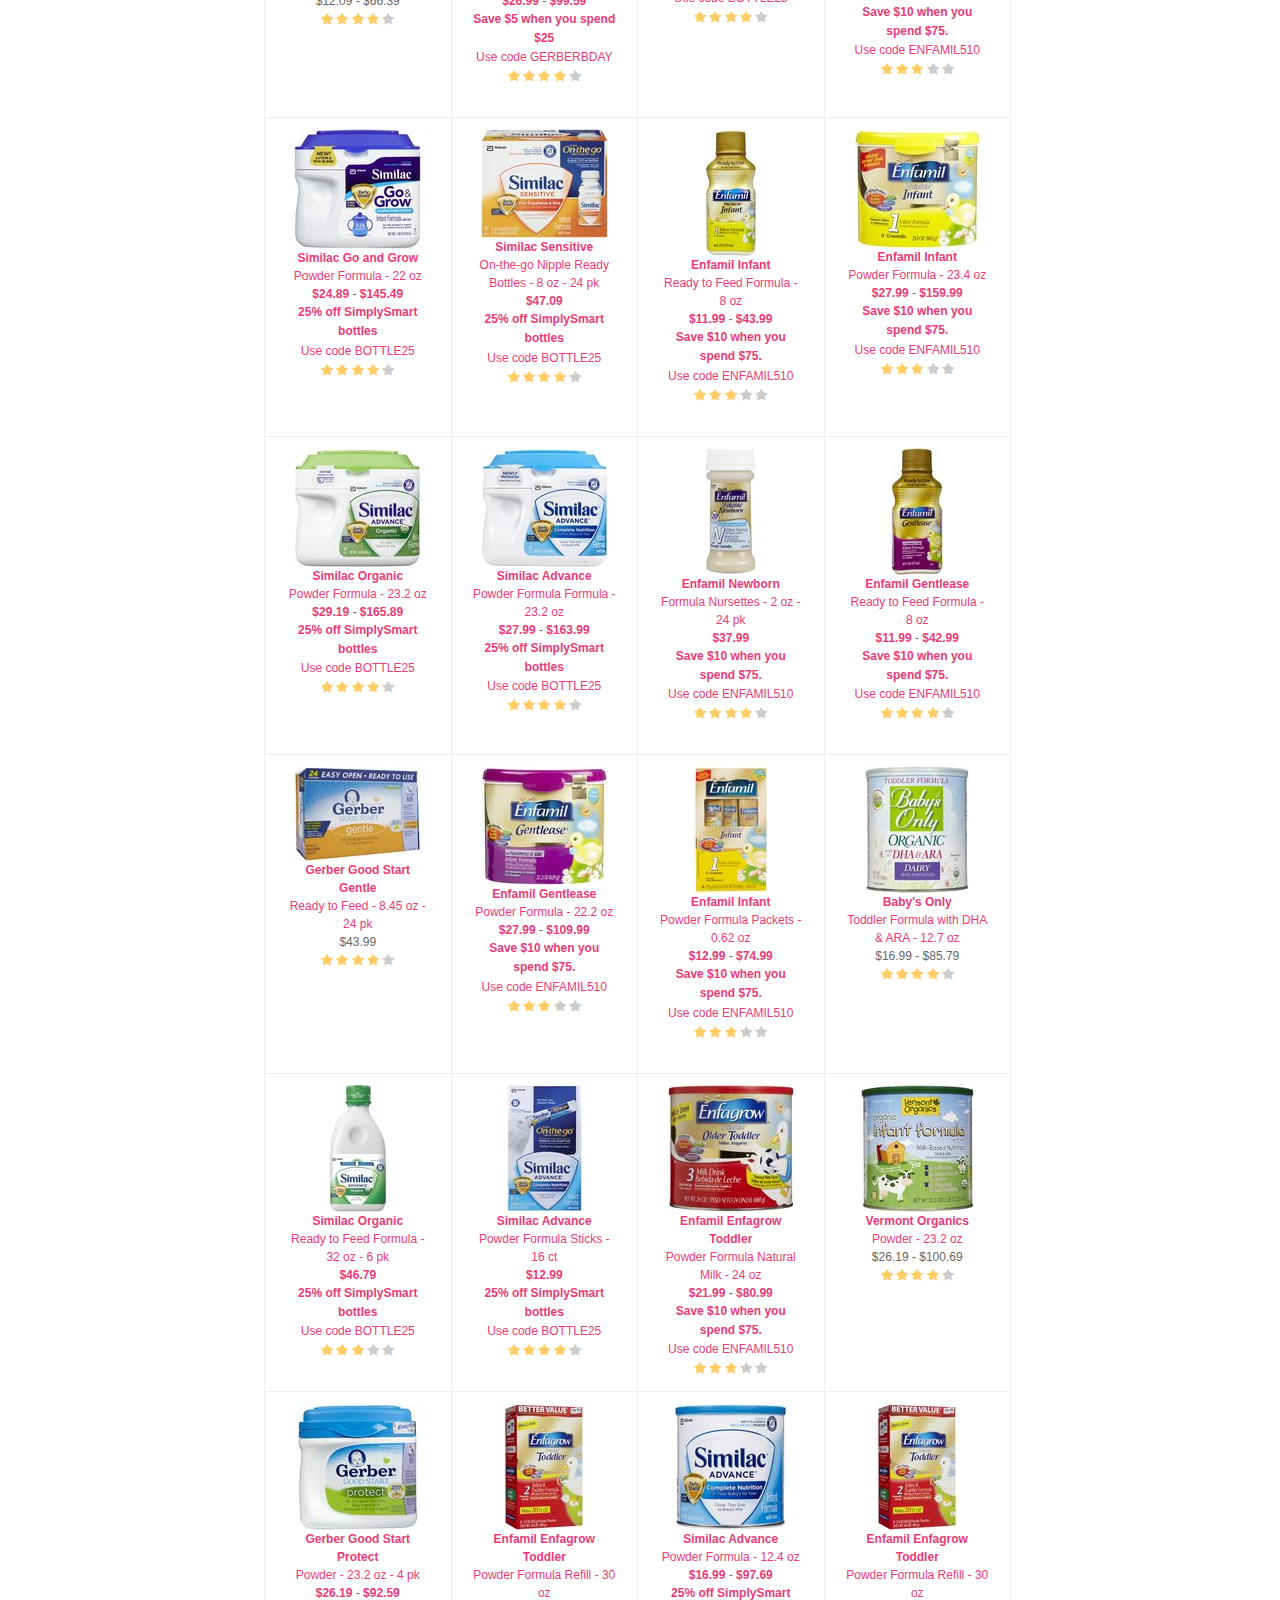
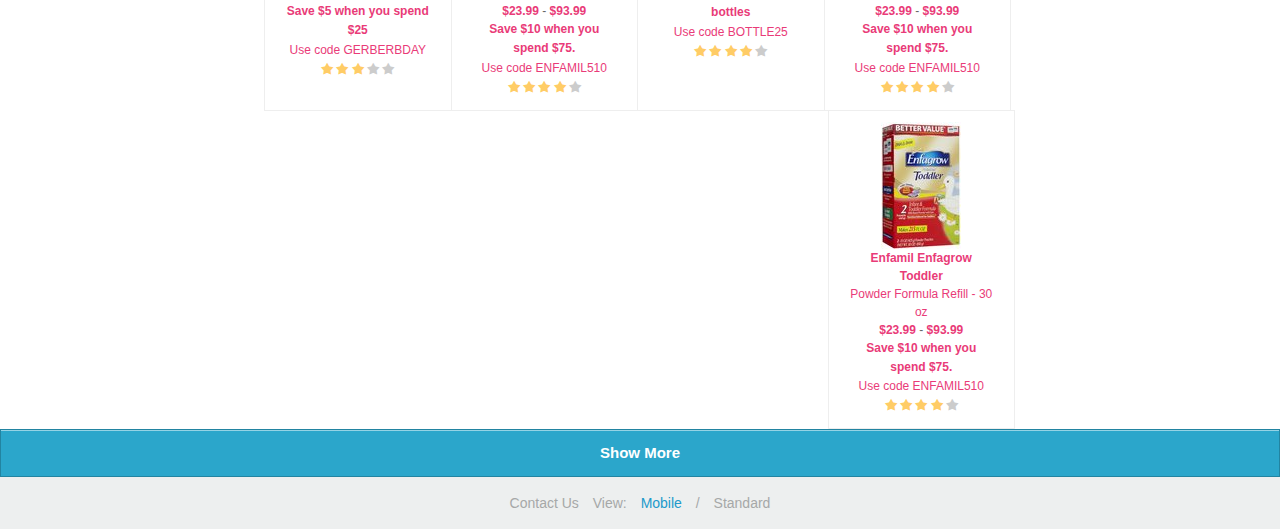
==== commit 031aa4b5: "fix topbar" ====
--- a/demo.html
+++ b/demo.html
@@ -1,1298 +1,1259 @@
-<!doctype html>
-<html lang="en">
-<head>
-	<meta charset="UTF-8">
-	<meta name="viewport" content="width=device-width" />
-	<title>Foundation4 demo</title>
-	<meta name="description" content="Free 1-2 day shipping both ways, great prices &amp; 365-day return policy. Shop Formula at Diapers.com - Best 24/7 customer service.">
-	<meta content="width=device-width, initial-scale=1.0, minimum-scale=1.0, maximum-scale=1.0, user-scalable=no" name="viewport">
-	<meta name="apple-mobile-web-app-title" content="Diapers">
-	<meta name="apple-mobile-web-app-capable" content="yes">
-	<meta content="telephone=no" name="format-detection">
-	<link rel="shortcut icon" href="http://c4.diapers.com/mstatic/favicon/diapers.ico?version=20130607-0527">
-	<link rel="apple-touch-icon-precomposed" href="http://c1.diapers.com/mstatic/apple-touch-icon.png?version=20130607-0527">
-	<link rel="stylesheet" href="css/normalize.css">
-	<link rel="stylesheet" href="css/foundation.css">
-	<link rel="stylesheet" href="css/header.css">
-	<link rel="stylesheet" href="css/app.css"></head>
-<body>
-	<header id="header">
-		<h1 id="logo">
-			<a href="http://www.diapers.com/" class="iconLogo" title="diapers">
-				<span data-icon=""></span>
-			</a>
-		</h1>
-		<div id="main-nav" class="main-nav">
-			<span data-showtarget="#userNavi" data-icon="" title="Cart" class="iconMenu"></span>
-			<span data-showtarget="#searchForm" data-icon="" class="iconSearch "></span>
-			<a href="http://www.diapers.com/shoppingcart" data-icon="" data-visitor-url="/visitor-info" title="Cart" class="iconCart"> <b>0</b>
-			</a>
-		</div>
-	</header>
-	<nav class="top-bar">
-		<ul class="title-area">
-			<!-- Title Area -->
-			<li class="name">
-				<h1>
-					<a href="#">Formula(85)</a>
-				</h1>
-			</li>
-			<!-- Remove the class "menu-icon" to get rid of menu icon. Take out "Menu" to just have icon alone -->
-			<li class="toggle-topbar menu-icon">
-				<a href="#">
-					<span>Menu</span>
-				</a>
-			</li>
-
-		</ul>
-
-		<section class="top-bar-section">
-			<!-- Left Nav Section -->
-			<ul class="left">
-				<li class="divider"></li>
-
-				<li class="has-dropdown">
-					<a href="#">Sort</a>
-					<ul class="dropdown">
-						<li>
-							<a href="http://www.diapers.com/subcat=Formula-158/Type=Milk-Based+Formula?SortExpression=Relevance">Relevance</a>
-						</li>
-						<li>
-							<a href="http://www.diapers.com/subcat=Formula-158/Type=Milk-Based+Formula?SortExpression=Highest+Rating">Highest Rating</a>
-						</li>
-						<li>
-							<a href="http://www.diapers.com/subcat=Formula-158/Type=Milk-Based+Formula?SortExpression=Name%3A+A+to+Z">Name: A to Z</a>
-						</li>
-						<li>
-							<a href="http://www.diapers.com/subcat=Formula-158/Type=Milk-Based+Formula?SortExpression=Name%3A+Z+to+A">Name: Z to A</a>
-						</li>
-						<li>
-							<a href="http://www.diapers.com/subcat=Formula-158/Type=Milk-Based+Formula?SortExpression=Price%3A+Low+to+High">Price: Low to High</a>
-						</li>
-						<li>
-							<a href="http://www.diapers.com/subcat=Formula-158/Type=Milk-Based+Formula?SortExpression=Price%3A+High+to+Low">Price: High to Low</a>
-						</li>
-						<li>
-							<a href="http://www.diapers.com/subcat=Formula-158/Type=Milk-Based+Formula?SortExpression=Best+Selling">Best Selling</a>
-						</li>
-						<li>
-							<a href="http://www.diapers.com/subcat=Formula-158/Type=Milk-Based+Formula?SortExpression=New+to+Diapers.com">New to Diapers.com</a>
-						</li>
-						<li>
-							<a href="http://www.diapers.com/subcat=Formula-158/Type=Milk-Based+Formula?SortExpression=Popular+Registry+Items">Popular Registry Items</a>
-						</li>
-					</ul>
-				</li>
-				<li class="divider"></li>
-				<li class="has-dropdown">
-					<a href="#">Filter</a>
-					<ul class="dropdown">
-						<li>
-							<a href="http://www.diapers.com/subcat=Formula-158/Type=Milk-Based+Formula?SortExpression=Relevance">Relevance</a>
-						</li>
-						<li>
-							<a href="http://www.diapers.com/subcat=Formula-158/Type=Milk-Based+Formula?SortExpression=Highest+Rating">Highest Rating</a>
-						</li>
-						<li>
-							<a href="http://www.diapers.com/subcat=Formula-158/Type=Milk-Based+Formula?SortExpression=Name%3A+A+to+Z">Name: A to Z</a>
-						</li>
-						<li>
-							<a href="http://www.diapers.com/subcat=Formula-158/Type=Milk-Based+Formula?SortExpression=Name%3A+Z+to+A">Name: Z to A</a>
-						</li>
-						<li>
-							<a href="http://www.diapers.com/subcat=Formula-158/Type=Milk-Based+Formula?SortExpression=Price%3A+Low+to+High">Price: Low to High</a>
-						</li>
-						<li>
-							<a href="http://www.diapers.com/subcat=Formula-158/Type=Milk-Based+Formula?SortExpression=Price%3A+High+to+Low">Price: High to Low</a>
-						</li>
-						<li>
-							<a href="http://www.diapers.com/subcat=Formula-158/Type=Milk-Based+Formula?SortExpression=Best+Selling">Best Selling</a>
-						</li>
-						<li>
-							<a href="http://www.diapers.com/subcat=Formula-158/Type=Milk-Based+Formula?SortExpression=New+to+Diapers.com">New to Diapers.com</a>
-						</li>
-						<li>
-							<a href="http://www.diapers.com/subcat=Formula-158/Type=Milk-Based+Formula?SortExpression=Popular+Registry+Items">Popular Registry Items</a>
-						</li>
-					</ul>
-				</li>
-			</ul>
-
-			<!-- Right Nav Section -->
-			<ul class="right">
-				<li class="divider hide-for-small"></li>
-				<li class="has-dropdown">
-					<a href="#">Main Item 4</a>
-
-					<ul class="dropdown">
-						<li>
-							<a href="#">Dropdown Level 1b</a>
-						</li>
-						<li>
-							<a href="#">Dropdown Level 1c</a>
-						</li>
-						<li class="divider"></li>
-						<li>
-							<label>Dropdown Level 1 Label</label>
-						</li>
-						<li>
-							<a href="#">Dropdown Level 1d</a>
-						</li>
-						<li>
-							<a href="#">Dropdown Level 1e</a>
-						</li>
-						<li>
-							<a href="#">Dropdown Level 1f</a>
-						</li>
-						<li class="divider"></li>
-						<li>
-							<a href="#">See all &rarr;</a>
-						</li>
-					</ul>
-				</li>
-				<li class="divider"></li>
-				<li class="has-form">
-					<form>
-						<div class="row collapse">
-							<div class="small-8 columns">
-								<input type="text"></div>
-							<div class="small-4 columns">
-								<a href="#" class="alert button">Search</a>
-							</div>
-						</div>
-					</form>
-				</li>
-				<li class="divider show-for-small"></li>
-				<li class="has-form">
-					<a class="button" href="#">Button!</a>
-				</li>
-			</ul>
-		</section>
-	</nav>
-	<section>
-		<div class="row">
-			<div class="productsItem small-6 large-3 columns">
-				<div class="product-list">
-					<a href="http://www.diapers.com/p/similac-advance-powder-formula-34-oz-114405" class="cover"> <i></i>
-						<img src="./demo_re/co-020_med2a.jpg"></a>
-					<a href="http://www.diapers.com/p/similac-advance-powder-formula-34-oz-114405" class="infos">
-						<span class="titleInfo"> <strong>Similac Advance</strong>
-							<br>Powder Formula - 34 oz</span>
-						<span class="salePrice">$36.59</span>
-						-
-						<span class="salePrice">$106.99</span>
-						<span class="tips">
-							<p class="showEcouponFlag"> <b>25% off SimplySmart bottles</b>
-								<br>
-								Use code
-								<span>BOTTLE25</span>
-							</p>
-						</span>
-						<span data-icon="" class="icon-star icon-star-filled"></span>
-						<span data-icon="" class="icon-star icon-star-filled"></span>
-						<span data-icon="" class="icon-star icon-star-filled"></span>
-						<span data-icon="" class="icon-star icon-star-filled"></span>
-						<span data-icon="" class="icon-star "></span>
-					</a>
-				</div>
-			</div>
-			<div class="productsItem small-6 large-3 columns">
-				<div class="product-list">
-					<a href="http://www.diapers.com/p/similac-advance-powder-formula-34-oz-114405" class="cover"> <i></i>
-						<img src="./demo_re/co-020_med2a.jpg"></a>
-					<a href="http://www.diapers.com/p/similac-advance-powder-formula-34-oz-114405" class="infos">
-						<span class="titleInfo"> <strong>Similac Advance</strong>
-							<br>Powder Formula - 34 oz</span>
-						<span class="salePrice">$36.59</span>
-						-
-						<span class="salePrice">$106.99</span>
-						<span class="tips">
-							<p class="showEcouponFlag">
-								<b>25% off SimplySmart bottles</b>
-								<br>
-								Use code
-								<span>BOTTLE25</span>
-							</p>
-						</span>
-						<span data-icon="" class="icon-star icon-star-filled"></span>
-						<span data-icon="" class="icon-star icon-star-filled"></span>
-						<span data-icon="" class="icon-star icon-star-filled"></span>
-						<span data-icon="" class="icon-star icon-star-filled"></span>
-						<span data-icon="" class="icon-star "></span>
-					</a>
-				</div>
-			</div>
-			<div class="productsItem small-6 large-3 columns">
-				<div class="product-list">
-					<a href="http://www.diapers.com/p/similac-advance-powder-formula-34-oz-114405" class="cover">
-						<i></i>
-						<img src="./demo_re/co-020_med2a.jpg"></a>
-					<a href="http://www.diapers.com/p/similac-advance-powder-formula-34-oz-114405" class="infos">
-						<span class="titleInfo">
-							<strong>Similac Advance</strong>
-							<br>Powder Formula - 34 oz</span>
-						<span class="salePrice">$36.59</span>
-						-
-						<span class="salePrice">$106.99</span>
-						<span class="tips">
-							<p class="showEcouponFlag">
-								<b>25% off SimplySmart bottles</b>
-								<br>
-								Use code
-								<span>BOTTLE25</span>
-							</p>
-						</span>
-						<span data-icon="" class="icon-star icon-star-filled"></span>
-						<span data-icon="" class="icon-star icon-star-filled"></span>
-						<span data-icon="" class="icon-star icon-star-filled"></span>
-						<span data-icon="" class="icon-star icon-star-filled"></span>
-						<span data-icon="" class="icon-star "></span>
-					</a>
-				</div>
-			</div>
-			<div class="productsItem small-6 large-3 columns">
-				<div class="product-list">
-					<a href="http://www.diapers.com/p/similac-advance-powder-formula-34-oz-114405" class="cover">
-						<i></i>
-						<img src="./demo_re/co-020_med2a.jpg"></a>
-					<a href="http://www.diapers.com/p/similac-advance-powder-formula-34-oz-114405" class="infos">
-						<span class="titleInfo">
-							<strong>Similac Advance</strong>
-							<br>Powder Formula - 34 oz</span>
-						<span class="salePrice">$36.59</span>
-						-
-						<span class="salePrice">$106.99</span>
-						<span class="tips">
-							<p class="showEcouponFlag">
-								<b>25% off SimplySmart bottles</b>
-								<br>
-								Use code
-								<span>BOTTLE25</span>
-							</p>
-						</span>
-						<span data-icon="" class="icon-star icon-star-filled"></span>
-						<span data-icon="" class="icon-star icon-star-filled"></span>
-						<span data-icon="" class="icon-star icon-star-filled"></span>
-						<span data-icon="" class="icon-star icon-star-filled"></span>
-						<span data-icon="" class="icon-star "></span>
-					</a>
-				</div>
-			</div>
-			<div class="productsItem small-6 large-3 columns">
-				<div class="product-list">
-					<a href="http://www.diapers.com/p/similac-advance-powder-formula-34-oz-114405" class="cover">
-						<i></i>
-						<img src="./demo_re/co-020_med2a.jpg"></a>
-					<a href="http://www.diapers.com/p/similac-advance-powder-formula-34-oz-114405" class="infos">
-						<span class="titleInfo">
-							<strong>Similac Advance</strong>
-							<br>Powder Formula - 34 oz</span>
-						<span class="salePrice">$36.59</span>
-						-
-						<span class="salePrice">$106.99</span>
-						<span class="tips">
-							<p class="showEcouponFlag">
-								<b>25% off SimplySmart bottles</b>
-								<br>
-								Use code
-								<span>BOTTLE25</span>
-							</p>
-						</span>
-						<span data-icon="" class="icon-star icon-star-filled"></span>
-						<span data-icon="" class="icon-star icon-star-filled"></span>
-						<span data-icon="" class="icon-star icon-star-filled"></span>
-						<span data-icon="" class="icon-star icon-star-filled"></span>
-						<span data-icon="" class="icon-star "></span>
-					</a>
-				</div>
-			</div>
-
-			<div class="productsItem small-6 large-3 columns">
-				<div class="product-list">
-					<a href="http://www.diapers.com/p/similac-advance-powder-formula-34-oz-114405" class="cover">
-						<i></i>
-						<img src="./demo_re/co-020_med2a.jpg"></a>
-					<a href="http://www.diapers.com/p/similac-advance-powder-formula-34-oz-114405" class="infos">
-						<span class="titleInfo">
-							<strong>Similac Advance</strong>
-							<br>Powder Formula - 34 oz</span>
-						<span class="salePrice">$36.59</span>
-						-
-						<span class="salePrice">$106.99</span>
-						<span class="tips">
-							<p class="showEcouponFlag">
-								<b>25% off SimplySmart bottles</b>
-								<br>
-								Use code
-								<span>BOTTLE25</span>
-							</p>
-						</span>
-						<span data-icon="" class="icon-star icon-star-filled"></span>
-						<span data-icon="" class="icon-star icon-star-filled"></span>
-						<span data-icon="" class="icon-star icon-star-filled"></span>
-						<span data-icon="" class="icon-star icon-star-filled"></span>
-						<span data-icon="" class="icon-star "></span>
-					</a>
-				</div>
-			</div>
-			<div class="productsItem small-6 large-3 columns">
-				<div class="product-list">
-					<a href="http://www.diapers.com/p/similac-advance-powder-formula-34-oz-114405" class="cover">
-						<i></i>
-						<img src="./demo_re/co-020_med2a.jpg"></a>
-					<a href="http://www.diapers.com/p/similac-advance-powder-formula-34-oz-114405" class="infos">
-						<span class="titleInfo">
-							<strong>Similac Advance</strong>
-							<br>Powder Formula - 34 oz</span>
-						<span class="salePrice">$36.59</span>
-						-
-						<span class="salePrice">$106.99</span>
-						<span class="tips">
-							<p class="showEcouponFlag">
-								<b>25% off SimplySmart bottles</b>
-								<br>
-								Use code
-								<span>BOTTLE25</span>
-							</p>
-						</span>
-						<span data-icon="" class="icon-star icon-star-filled"></span>
-						<span data-icon="" class="icon-star icon-star-filled"></span>
-						<span data-icon="" class="icon-star icon-star-filled"></span>
-						<span data-icon="" class="icon-star icon-star-filled"></span>
-						<span data-icon="" class="icon-star "></span>
-					</a>
-				</div>
-			</div>
-			<div class="productsItem small-6 large-3 columns">
-				<div class="product-list">
-					<a href="http://www.diapers.com/p/similac-advance-powder-formula-34-oz-114405" class="cover">
-						<i></i>
-						<img src="./demo_re/co-020_med2a.jpg"></a>
-					<a href="http://www.diapers.com/p/similac-advance-powder-formula-34-oz-114405" class="infos">
-						<span class="titleInfo">
-							<strong>Similac Advance</strong>
-							<br>Powder Formula - 34 oz</span>
-						<span class="salePrice">$36.59</span>
-						-
-						<span class="salePrice">$106.99</span>
-						<span class="tips">
-							<p class="showEcouponFlag">
-								<b>25% off SimplySmart bottles</b>
-								<br>
-								Use code
-								<span>BOTTLE25</span>
-							</p>
-						</span>
-						<span data-icon="" class="icon-star icon-star-filled"></span>
-						<span data-icon="" class="icon-star icon-star-filled"></span>
-						<span data-icon="" class="icon-star icon-star-filled"></span>
-						<span data-icon="" class="icon-star icon-star-filled"></span>
-						<span data-icon="" class="icon-star "></span>
-					</a>
-				</div>
-			</div>
-			<div class="productsItem small-6 large-3 columns">
-				<div class="product-list">
-					<a href="http://www.diapers.com/p/similac-advance-powder-formula-34-oz-114405" class="cover">
-						<i></i>
-						<img src="./demo_re/co-020_med2a.jpg"></a>
-					<a href="http://www.diapers.com/p/similac-advance-powder-formula-34-oz-114405" class="infos">
-						<span class="titleInfo">
-							<strong>Similac Advance</strong>
-							<br>Powder Formula - 34 oz</span>
-						<span class="salePrice">$36.59</span>
-						-
-						<span class="salePrice">$106.99</span>
-						<span class="tips">
-							<p class="showEcouponFlag">
-								<b>25% off SimplySmart bottles</b>
-								<br>
-								Use code
-								<span>BOTTLE25</span>
-							</p>
-						</span>
-						<span data-icon="" class="icon-star icon-star-filled"></span>
-						<span data-icon="" class="icon-star icon-star-filled"></span>
-						<span data-icon="" class="icon-star icon-star-filled"></span>
-						<span data-icon="" class="icon-star icon-star-filled"></span>
-						<span data-icon="" class="icon-star "></span>
-					</a>
-				</div>
-			</div>
-			<div class="productsItem small-6 large-3 columns">
-				<div class="product-list">
-					<a href="http://www.diapers.com/p/similac-advance-powder-formula-34-oz-114405" class="cover">
-						<i></i>
-						<img src="./demo_re/co-020_med2a.jpg"></a>
-					<a href="http://www.diapers.com/p/similac-advance-powder-formula-34-oz-114405" class="infos">
-						<span class="titleInfo">
-							<strong>Similac Advance</strong>
-							<br>Powder Formula - 34 oz</span>
-						<span class="salePrice">$36.59</span>
-						-
-						<span class="salePrice">$106.99</span>
-						<span class="tips">
-							<p class="showEcouponFlag">
-								<b>25% off SimplySmart bottles</b>
-								<br>
-								Use code
-								<span>BOTTLE25</span>
-							</p>
-						</span>
-						<span data-icon="" class="icon-star icon-star-filled"></span>
-						<span data-icon="" class="icon-star icon-star-filled"></span>
-						<span data-icon="" class="icon-star icon-star-filled"></span>
-						<span data-icon="" class="icon-star icon-star-filled"></span>
-						<span data-icon="" class="icon-star "></span>
-					</a>
-				</div>
-			</div>
-			<div class="productsItem small-6 large-3 columns">
-				<div class="product-list">
-					<a href="http://www.diapers.com/p/similac-advance-powder-formula-34-oz-114405" class="cover">
-						<i></i>
-						<img src="./demo_re/co-020_med2a.jpg"></a>
-					<a href="http://www.diapers.com/p/similac-advance-powder-formula-34-oz-114405" class="infos">
-						<span class="titleInfo">
-							<strong>Similac Advance</strong>
-							<br>Powder Formula - 34 oz</span>
-						<span class="salePrice">$36.59</span>
-						-
-						<span class="salePrice">$106.99</span>
-						<span class="tips">
-							<p class="showEcouponFlag">
-								<b>25% off SimplySmart bottles</b>
-								<br>
-								Use code
-								<span>BOTTLE25</span>
-							</p>
-						</span>
-						<span data-icon="" class="icon-star icon-star-filled"></span>
-						<span data-icon="" class="icon-star icon-star-filled"></span>
-						<span data-icon="" class="icon-star icon-star-filled"></span>
-						<span data-icon="" class="icon-star icon-star-filled"></span>
-						<span data-icon="" class="icon-star "></span>
-					</a>
-				</div>
-			</div>
-
-			<div class="productsItem small-6 large-3 columns">
-				<div class="product-list">
-					<a href="http://www.diapers.com/p/similac-advance-powder-formula-34-oz-114405" class="cover">
-						<i></i>
-						<img src="./demo_re/co-020_med2a.jpg"></a>
-					<a href="http://www.diapers.com/p/similac-advance-powder-formula-34-oz-114405" class="infos">
-						<span class="titleInfo">
-							<strong>Similac Advance</strong>
-							<br>Powder Formula - 34 oz</span>
-						<span class="salePrice">$36.59</span>
-						-
-						<span class="salePrice">$106.99</span>
-						<span class="tips">
-							<p class="showEcouponFlag">
-								<b>25% off SimplySmart bottles</b>
-								<br>
-								Use code
-								<span>BOTTLE25</span>
-							</p>
-						</span>
-						<span data-icon="" class="icon-star icon-star-filled"></span>
-						<span data-icon="" class="icon-star icon-star-filled"></span>
-						<span data-icon="" class="icon-star icon-star-filled"></span>
-						<span data-icon="" class="icon-star icon-star-filled"></span>
-						<span data-icon="" class="icon-star "></span>
-					</a>
-				</div>
-			</div>
-
-			<div class="productsItem small-6 large-3 columns">
-				<div class="product-list">
-					<a href="http://www.diapers.com/p/similac-advance-powder-formula-34-oz-114405" class="cover">
-						<i></i>
-						<img src="./demo_re/co-020_med2a.jpg"></a>
-					<a href="http://www.diapers.com/p/similac-advance-powder-formula-34-oz-114405" class="infos">
-						<span class="titleInfo">
-							<strong>Similac Advance</strong>
-							<br>Powder Formula - 34 oz</span>
-						<span class="salePrice">$36.59</span>
-						-
-						<span class="salePrice">$106.99</span>
-						<span class="tips">
-							<p class="showEcouponFlag">
-								<b>25% off SimplySmart bottles</b>
-								<br>
-								Use code
-								<span>BOTTLE25</span>
-							</p>
-						</span>
-						<span data-icon="" class="icon-star icon-star-filled"></span>
-						<span data-icon="" class="icon-star icon-star-filled"></span>
-						<span data-icon="" class="icon-star icon-star-filled"></span>
-						<span data-icon="" class="icon-star icon-star-filled"></span>
-						<span data-icon="" class="icon-star "></span>
-					</a>
-				</div>
-			</div>
-			<div class="productsItem small-6 large-3 columns">
-				<div class="product-list">
-					<a href="http://www.diapers.com/p/earths-best-dairy-infant-powder-formula-232-oz-6295" class="cover">
-						<i></i>
-						<img src="./demo_re/eb-023_med2a.jpg"></a>
-					<a href="http://www.diapers.com/p/earths-best-dairy-infant-powder-formula-232-oz-6295" class="infos">
-						<span class="titleInfo">
-							<strong>Earth's Best Dairy</strong>
-							<br>Infant Powder Formula - 23.2 oz</span>
-						<span class="normalPrice">$27.99</span>
-						-
-						<span class="normalPrice">$108.99</span>
-						<span class="tips"></span>
-						<span data-icon="" class="icon-star icon-star-filled"></span>
-						<span data-icon="" class="icon-star icon-star-filled"></span>
-						<span data-icon="" class="icon-star icon-star-filled"></span>
-						<span data-icon="" class="icon-star icon-star-filled"></span>
-						<span data-icon="" class="icon-star "></span>
-					</a>
-				</div>
-			</div>
-			<div class="productsItem small-6 large-3 columns">
-				<div class="product-list">
-					<a href="http://www.diapers.com/p/similac-sensitive-powder-formula-34-oz-114410" class="cover">
-						<i></i>
-						<img src="./demo_re/co-021_med2a.jpg"></a>
-					<a href="http://www.diapers.com/p/earths-best-dairy-infant-powder-formula-232-oz-6295" class="infos">
-						<span class="titleInfo">
-							<strong>Earth's Best Dairy</strong>
-							<br>Infant Powder Formula - 23.2 oz</span>
-						<span class="normalPrice">$27.99</span>
-						-
-						<span class="normalPrice">$108.99</span>
-						<span class="tips"></span>
-						<span data-icon="" class="icon-star icon-star-filled"></span>
-						<span data-icon="" class="icon-star icon-star-filled"></span>
-						<span data-icon="" class="icon-star icon-star-filled"></span>
-						<span data-icon="" class="icon-star icon-star-filled"></span>
-						<span data-icon="" class="icon-star "></span>
-					</a>
-			</div>
-		</div>
-				
-				
-			<div class="productsItem small-6 large-3 columns">
-				<div class="product-list">
-					<a href="http://www.diapers.com/p/earths-best-sensitivity-infant-powder-formula-232-oz-803530" class="cover">
-						<i></i>
-						<img src="./demo_re/eb-182_med2a.jpg"></a>
-					<a href="http://www.diapers.com/p/earths-best-sensitivity-infant-powder-formula-232-oz-803530" class="infos">
-						<span class="titleInfo">
-							<strong>Earth's Best Sensitivity</strong>
-							<br>Infant Powder Formula - 23.2 oz</span>
-						<span class="normalPrice">$30.09</span>
-						-
-						<span class="normalPrice">$99.99</span>
-						<span class="tips"></span>
-						<span data-icon="" class="icon-star icon-star-filled"></span>
-						<span data-icon="" class="icon-star icon-star-filled"></span>
-						<span data-icon="" class="icon-star icon-star-filled"></span>
-						<span data-icon="" class="icon-star icon-star-filled"></span>
-						<span data-icon="" class="icon-star "></span>
-					</a>
-				</div>
-			</div>
-			<div class="productsItem small-6 large-3 columns">
-				<div class="product-list">
-					<a href="http://www.diapers.com/p/babys-only-dairy-toddler-formula-127-oz-7348" class="cover">
-						<i></i>
-						<img src="./demo_re/no-003_med2a.jpg"></a>
-					<a href="http://www.diapers.com/p/babys-only-dairy-toddler-formula-127-oz-7348" class="infos">
-						<span class="titleInfo">
-							<strong>Baby's Only</strong>
-							<br>Dairy Toddler Formula - 12.7 oz - 6 pk</span>
-						<span class="normalPrice">$12.09</span>
-						-
-						<span class="normalPrice">$66.39</span>
-						<span class="tips"></span>
-						<span data-icon="" class="icon-star icon-star-filled"></span>
-						<span data-icon="" class="icon-star icon-star-filled"></span>
-						<span data-icon="" class="icon-star icon-star-filled"></span>
-						<span data-icon="" class="icon-star icon-star-filled"></span>
-						<span data-icon="" class="icon-star "></span>
-					</a>
-				</div>
-			</div>
-
-			<div class="productsItem small-6 large-3 columns">
-				<div class="product-list">
-					<a href="http://www.diapers.com/p/gerber-good-start-gentle-powder-232-oz-101074" class="cover">
-						<i></i>
-						<img src="./demo_re/ns-210_med2a.jpg"></a>
-					<a href="http://www.diapers.com/p/gerber-good-start-gentle-powder-232-oz-101074" class="infos">
-						<span class="titleInfo">
-							<strong>Gerber Good Start Gentle</strong>
-							<br>Powder - 23.2 oz</span>
-						<span class="salePrice">$26.99</span>
-						-
-						<span class="salePrice">$99.59</span>
-						<span class="tips">
-							<p class="showEcouponFlag">
-								<b>Save $5 when you spend $25</b>
-								<br>
-								Use code
-								<span>GERBERBDAY</span>
-							</p>
-						</span>
-						<span data-icon="" class="icon-star icon-star-filled"></span>
-						<span data-icon="" class="icon-star icon-star-filled"></span>
-						<span data-icon="" class="icon-star icon-star-filled"></span>
-						<span data-icon="" class="icon-star icon-star-filled"></span>
-						<span data-icon="" class="icon-star "></span>
-					</a>
-				</div>
-			</div>
-			<div class="productsItem small-6 large-3 columns">
-				<div class="product-list">
-					<a href="http://www.diapers.com/p/similac-advance-newborn-bottles-2-oz-48-pk-5628" class="cover">
-						<i></i>
-						<img src="./demo_re/ab-026_med2a.jpg"></a>
-					<a href="http://www.diapers.com/p/similac-advance-newborn-bottles-2-oz-48-pk-5628" class="infos">
-						<span class="titleInfo">
-							<strong>Similac Advance</strong>
-							<br>Newborn Bottles - 2 oz - 48 pk</span>
-						<span class="salePrice">$42.49</span>
-						<span class="tips">
-							<p class="showEcouponFlag">
-								<b>25% off SimplySmart bottles</b>
-								<br>
-								Use code
-								<span>BOTTLE25</span>
-							</p>
-						</span>
-						<span data-icon="" class="icon-star icon-star-filled"></span>
-						<span data-icon="" class="icon-star icon-star-filled"></span>
-						<span data-icon="" class="icon-star icon-star-filled"></span>
-						<span data-icon="" class="icon-star icon-star-filled"></span>
-						<span data-icon="" class="icon-star "></span>
-					</a>
-				</div>
-			</div>
-			<div class="productsItem small-6 large-3 columns">
-				<div class="product-list">
-					<a href="http://www.diapers.com/p/enfamil-gentlease-powder-formula-refill-332-oz-72280" class="cover">
-						<i></i>
-						<img src="./demo_re/mj-078_med2a.jpg"></a>
-					<a href="http://www.diapers.com/p/enfamil-gentlease-powder-formula-refill-332-oz-72280" class="infos">
-						<span class="titleInfo">
-							<strong>Enfamil Gentlease</strong>
-							<br>Powder Formula Refill - 33.2 oz</span>
-						<span class="salePrice">$40.79</span>
-						-
-						<span class="salePrice">$152.99</span>
-						<span class="tips">
-							<p class="showEcouponFlag">
-								<b>Save $10 when you spend $75.</b>
-								<br>
-								Use code
-								<span>ENFAMIL510</span>
-							</p>
-						</span>
-						<span data-icon="" class="icon-star icon-star-filled"></span>
-						<span data-icon="" class="icon-star icon-star-filled"></span>
-						<span data-icon="" class="icon-star icon-star-filled"></span>
-						<span data-icon="" class="icon-star "></span>
-						<span data-icon="" class="icon-star "></span>
-					</a>
-				</div>
-			</div>
-			<div class="productsItem small-6 large-3 columns">
-				<div class="product-list">
-					<a href="http://www.diapers.com/p/similac-go-grow-milk-powder-formula-22-oz-7587" class="cover">
-						<i></i>
-						<img src="./demo_re/ab-054_med2a.jpg"></a>
-					<a href="http://www.diapers.com/p/similac-go-grow-milk-powder-formula-22-oz-7587" class="infos">
-						<span class="titleInfo">
-							<strong>Similac Go and Grow</strong>
-							<br>Powder Formula - 22 oz</span>
-						<span class="salePrice">$24.89</span>
-						-
-						<span class="salePrice">$145.49</span>
-						<span class="tips">
-							<p class="showEcouponFlag">
-								<b>25% off SimplySmart bottles</b>
-								<br>
-								Use code
-								<span>BOTTLE25</span>
-							</p>
-						</span>
-						<span data-icon="" class="icon-star icon-star-filled"></span>
-						<span data-icon="" class="icon-star icon-star-filled"></span>
-						<span data-icon="" class="icon-star icon-star-filled"></span>
-						<span data-icon="" class="icon-star icon-star-filled"></span>
-						<span data-icon="" class="icon-star "></span>
-					</a>
-				</div>
-			</div>
-			<div class="productsItem small-6 large-3 columns">
-				<div class="product-list">
-					<a href="http://www.diapers.com/p/similac-sensitive-on-the-go-nipple-ready-bottles-8-oz-24-pk-100206" class="cover">
-						<i></i>
-						<img src="./demo_re/ab-078c_med2a.jpg"></a>
-					<a href="http://www.diapers.com/p/similac-sensitive-on-the-go-nipple-ready-bottles-8-oz-24-pk-100206" class="infos">
-						<span class="titleInfo">
-							<strong>Similac Sensitive</strong>
-							<br>On-the-go Nipple Ready Bottles - 8 oz - 24 pk</span>
-						<span class="salePrice">$47.09</span>
-						<span class="tips">
-							<p class="showEcouponFlag">
-								<b>25% off SimplySmart bottles</b>
-								<br>
-								Use code
-								<span>BOTTLE25</span>
-							</p>
-						</span>
-						<span data-icon="" class="icon-star icon-star-filled"></span>
-						<span data-icon="" class="icon-star icon-star-filled"></span>
-						<span data-icon="" class="icon-star icon-star-filled"></span>
-						<span data-icon="" class="icon-star icon-star-filled"></span>
-						<span data-icon="" class="icon-star "></span>
-					</a>
-				</div>
-			</div>
-			<div class="productsItem small-6 large-3 columns">
-				<div class="product-list">
-					<a href="http://www.diapers.com/p/enfamil-infant-ready-to-feed-formula-8-oz-204250" class="cover">
-						<i></i>
-						<img src="./demo_re/mj-098_med2a.jpg"></a>
-					<a href="http://www.diapers.com/p/enfamil-infant-ready-to-feed-formula-8-oz-204250" class="infos">
-						<span class="titleInfo">
-							<strong>Enfamil Infant</strong>
-							<br>Ready to Feed Formula - 8 oz</span>
-						<span class="salePrice">$11.99</span>
-						-
-						<span class="salePrice">$43.99</span>
-						<span class="tips">
-							<p class="showEcouponFlag">
-								<b>Save $10 when you spend $75.</b>
-								<br>
-								Use code
-								<span>ENFAMIL510</span>
-							</p>
-						</span>
-						<span data-icon="" class="icon-star icon-star-filled"></span>
-						<span data-icon="" class="icon-star icon-star-filled"></span>
-						<span data-icon="" class="icon-star icon-star-filled"></span>
-						<span data-icon="" class="icon-star "></span>
-						<span data-icon="" class="icon-star "></span>
-					</a>
-				</div>
-			</div>
-			<div class="productsItem small-6 large-3 columns">
-				<div class="product-list">
-					<a href="http://www.diapers.com/p/enfamil-infant-powder-formula-234-oz-72258" class="cover">
-						<i></i>
-						<img src="./demo_re/mj-075_med2a.jpg"></a>
-					<a href="http://www.diapers.com/p/enfamil-infant-powder-formula-234-oz-72258" class="infos">
-						<span class="titleInfo">
-							<strong>Enfamil Infant</strong>
-							<br>Powder Formula - 23.4 oz</span>
-						<span class="salePrice">$27.99</span>
-						-
-						<span class="salePrice">$159.99</span>
-						<span class="tips">
-							<p class="showEcouponFlag">
-								<b>Save $10 when you spend $75.</b>
-								<br>
-								Use code
-								<span>ENFAMIL510</span>
-							</p>
-						</span>
-						<span data-icon="" class="icon-star icon-star-filled"></span>
-						<span data-icon="" class="icon-star icon-star-filled"></span>
-						<span data-icon="" class="icon-star icon-star-filled"></span>
-						<span data-icon="" class="icon-star "></span>
-						<span data-icon="" class="icon-star "></span>
-					</a>
-				</div>
-			</div>
-			<div class="productsItem small-6 large-3 columns">
-				<div class="product-list">
-					<a href="http://www.diapers.com/p/similac-organic-powder-formula-232-oz-7581" class="cover">
-						<i></i>
-						<img src="./demo_re/ab-051_med2a.jpg"></a>
-					<a href="http://www.diapers.com/p/similac-organic-powder-formula-232-oz-7581" class="infos">
-						<span class="titleInfo">
-							<strong>Similac Organic</strong>
-							<br>Powder Formula - 23.2 oz</span>
-						<span class="salePrice">$29.19</span>
-						-
-						<span class="salePrice">$165.89</span>
-						<span class="tips">
-							<p class="showEcouponFlag">
-								<b>25% off SimplySmart bottles</b>
-								<br>
-								Use code
-								<span>BOTTLE25</span>
-							</p>
-						</span>
-						<span data-icon="" class="icon-star icon-star-filled"></span>
-						<span data-icon="" class="icon-star icon-star-filled"></span>
-						<span data-icon="" class="icon-star icon-star-filled"></span>
-						<span data-icon="" class="icon-star icon-star-filled"></span>
-						<span data-icon="" class="icon-star "></span>
-					</a>
-				</div>
-			</div>
-			<div class="productsItem small-6 large-3 columns">
-				<div class="product-list">
-					<a href="http://www.diapers.com/p/similac-advance-powder-formula-formula-232-oz-7579" class="cover">
-						<i></i>
-						<img src="./demo_re/ab-049_med2a.jpg"></a>
-					<a href="http://www.diapers.com/p/similac-advance-powder-formula-formula-232-oz-7579" class="infos">
-						<span class="titleInfo">
-							<strong>Similac Advance</strong>
-							<br>Powder Formula Formula - 23.2 oz</span>
-						<span class="salePrice">$27.99</span>
-						-
-						<span class="salePrice">$163.99</span>
-						<span class="tips">
-							<p class="showEcouponFlag">
-								<b>25% off SimplySmart bottles</b>
-								<br>
-								Use code
-								<span>BOTTLE25</span>
-							</p>
-						</span>
-						<span data-icon="" class="icon-star icon-star-filled"></span>
-						<span data-icon="" class="icon-star icon-star-filled"></span>
-						<span data-icon="" class="icon-star icon-star-filled"></span>
-						<span data-icon="" class="icon-star icon-star-filled"></span>
-						<span data-icon="" class="icon-star "></span>
-					</a>
-				</div>
-			</div>
-			<div class="productsItem small-6 large-3 columns">
-				<div class="product-list">
-					<a href="http://www.diapers.com/p/enfamil-newborn-formula-nursettes-2-oz-24-pk-217027" class="cover">
-						<i></i>
-						<img src="./demo_re/mj-099_med2a.jpg"></a>
-					<a href="http://www.diapers.com/p/enfamil-newborn-formula-nursettes-2-oz-24-pk-217027" class="infos">
-						<span class="titleInfo">
-							<strong>Enfamil Newborn</strong>
-							<br>Formula Nursettes - 2 oz - 24 pk</span>
-						<span class="salePrice">$37.99</span>
-						<span class="tips">
-							<p class="showEcouponFlag">
-								<b>Save $10 when you spend $75.</b>
-								<br>
-								Use code
-								<span>ENFAMIL510</span>
-							</p>
-						</span>
-						<span data-icon="" class="icon-star icon-star-filled"></span>
-						<span data-icon="" class="icon-star icon-star-filled"></span>
-						<span data-icon="" class="icon-star icon-star-filled"></span>
-						<span data-icon="" class="icon-star icon-star-filled"></span>
-						<span data-icon="" class="icon-star "></span>
-					</a>
-				</div>
-			</div>
-			<div class="productsItem small-6 large-3 columns">
-				<div class="product-list">
-					<a href="http://www.diapers.com/p/enfamil-gentlease-ready-to-feed-formula-8-oz-589298" class="cover">
-						<i></i>
-						<img src="./demo_re/mj-141_med2a.jpg"></a>
-					<a href="http://www.diapers.com/p/enfamil-gentlease-ready-to-feed-formula-8-oz-589298" class="infos">
-						<span class="titleInfo">
-							<strong>Enfamil Gentlease</strong>
-							<br>Ready to Feed Formula - 8 oz</span>
-						<span class="salePrice">$11.99</span>
-						-
-						<span class="salePrice">$42.99</span>
-						<span class="tips">
-							<p class="showEcouponFlag">
-								<b>Save $10 when you spend $75.</b>
-								<br>
-								Use code
-								<span>ENFAMIL510</span>
-							</p>
-						</span>
-						<span data-icon="" class="icon-star icon-star-filled"></span>
-						<span data-icon="" class="icon-star icon-star-filled"></span>
-						<span data-icon="" class="icon-star icon-star-filled"></span>
-						<span data-icon="" class="icon-star icon-star-filled"></span>
-						<span data-icon="" class="icon-star "></span>
-					</a>
-				</div>
-			</div>
-			<div class="productsItem small-6 large-3 columns">
-				<div class="product-list">
-					<a href="http://www.diapers.com/p/gerber-good-start-gentle-ready-to-feed-845-oz-24-pk-169591" class="cover">
-						<i></i>
-						<img src="./demo_re/ns-349_med2a.jpg"></a>
-					<a href="http://www.diapers.com/p/gerber-good-start-gentle-ready-to-feed-845-oz-24-pk-169591" class="infos">
-						<span class="titleInfo">
-							<strong>Gerber Good Start Gentle</strong>
-							<br>Ready to Feed - 8.45 oz - 24 pk</span>
-						<span class="normalPrice">$43.99</span>
-						<span class="tips"></span>
-						<span data-icon="" class="icon-star icon-star-filled"></span>
-						<span data-icon="" class="icon-star icon-star-filled"></span>
-						<span data-icon="" class="icon-star icon-star-filled"></span>
-						<span data-icon="" class="icon-star icon-star-filled"></span>
-						<span data-icon="" class="icon-star "></span>
-					</a>
-				</div>
-			</div>
-			<div class="productsItem small-6 large-3 columns">
-				<div class="product-list">
-					<a href="http://www.diapers.com/p/enfamil-gentlease-powder-formula-222-oz-72278" class="cover">
-						<i></i>
-						<img src="./demo_re/mj-077_med2a.jpg"></a>
-					<a href="http://www.diapers.com/p/enfamil-gentlease-powder-formula-222-oz-72278" class="infos">
-						<span class="titleInfo">
-							<strong>Enfamil Gentlease</strong>
-							<br>Powder Formula - 22.2 oz</span>
-						<span class="salePrice">$27.99</span>
-						-
-						<span class="salePrice">$109.99</span>
-						<span class="tips">
-							<p class="showEcouponFlag">
-								<b>Save $10 when you spend $75.</b>
-								<br>
-								Use code
-								<span>ENFAMIL510</span>
-							</p>
-						</span>
-						<span data-icon="" class="icon-star icon-star-filled"></span>
-						<span data-icon="" class="icon-star icon-star-filled"></span>
-						<span data-icon="" class="icon-star icon-star-filled"></span>
-						<span data-icon="" class="icon-star "></span>
-						<span data-icon="" class="icon-star "></span>
-					</a>
-				</div>
-			</div>
-			<div class="productsItem small-6 large-3 columns">
-				<div class="product-list">
-					<a href="http://www.diapers.com/p/enfamil-infant-powder-formula-packets-062-oz-16-ct-84265" class="cover">
-						<i></i>
-						<img src="./demo_re/mj-084_med2a.jpg"></a>
-					<a href="http://www.diapers.com/p/enfamil-infant-powder-formula-packets-062-oz-16-ct-84265" class="infos">
-						<span class="titleInfo">
-							<strong>Enfamil Infant</strong>
-							<br>Powder Formula Packets - 0.62 oz</span>
-						<span class="salePrice">$12.99</span>
-						-
-						<span class="salePrice">$74.99</span>
-						<span class="tips">
-							<p class="showEcouponFlag">
-								<b>Save $10 when you spend $75.</b>
-								<br>
-								Use code
-								<span>ENFAMIL510</span>
-							</p>
-						</span>
-						<span data-icon="" class="icon-star icon-star-filled"></span>
-						<span data-icon="" class="icon-star icon-star-filled"></span>
-						<span data-icon="" class="icon-star icon-star-filled"></span>
-						<span data-icon="" class="icon-star "></span>
-						<span data-icon="" class="icon-star "></span>
-					</a>
-				</div>
-			</div>
-			<div class="productsItem small-6 large-3 columns">
-				<div class="product-list">
-					<a href="http://www.diapers.com/p/babys-only-dairy-toddler-formula-with-dha-ara-127-oz-498607" class="cover">
-						<i></i>
-						<img src="./demo_re/no-009_med2a.jpg"></a>
-					<a href="http://www.diapers.com/p/babys-only-dairy-toddler-formula-with-dha-ara-127-oz-498607" class="infos">
-						<span class="titleInfo">
-							<strong>Baby's Only</strong>
-							<br>Toddler Formula with DHA &amp; ARA - 12.7 oz</span>
-						<span class="normalPrice">$16.99</span>
-						-
-						<span class="normalPrice">$85.79</span>
-						<span class="tips"></span>
-						<span data-icon="" class="icon-star icon-star-filled"></span>
-						<span data-icon="" class="icon-star icon-star-filled"></span>
-						<span data-icon="" class="icon-star icon-star-filled"></span>
-						<span data-icon="" class="icon-star icon-star-filled"></span>
-						<span data-icon="" class="icon-star "></span>
-					</a>
-				</div>
-			</div>
-			<div class="productsItem small-6 large-3 columns">
-				<div class="product-list">
-					<a href="http://www.diapers.com/p/similac-organic-ready-to-feed-formula-32-oz-6-pk-5630" class="cover">
-						<i></i>
-						<img src="./demo_re/ab-022c_med2a.jpg"></a>
-					<a href="http://www.diapers.com/p/similac-organic-ready-to-feed-formula-32-oz-6-pk-5630" class="infos">
-						<span class="titleInfo">
-							<strong>Similac Organic</strong>
-							<br>Ready to Feed Formula - 32 oz - 6 pk</span>
-						<span class="salePrice">$46.79</span>
-						<span class="tips">
-							<p class="showEcouponFlag">
-								<b>25% off SimplySmart bottles</b>
-								<br>
-								Use code
-								<span>BOTTLE25</span>
-							</p>
-						</span>
-						<span data-icon="" class="icon-star icon-star-filled"></span>
-						<span data-icon="" class="icon-star icon-star-filled"></span>
-						<span data-icon="" class="icon-star icon-star-filled"></span>
-						<span data-icon="" class="icon-star "></span>
-						<span data-icon="" class="icon-star "></span>
-					</a>
-				</div>
-			</div>
-			<div class="productsItem small-6 large-3 columns">
-				<div class="product-list">
-					<a href="http://www.diapers.com/p/similac-advance-powder-formula-sticks-16-ct-4848" class="cover">
-						<i></i>
-						<img src="./demo_re/ab-031_med2a.jpg"></a>
-					<a href="http://www.diapers.com/p/similac-advance-powder-formula-sticks-16-ct-4848" class="infos">
-						<span class="titleInfo">
-							<strong>Similac Advance</strong>
-							<br>Powder Formula Sticks - 16 ct</span>
-						<span class="salePrice">$12.99</span>
-						<span class="tips">
-							<p class="showEcouponFlag">
-								<b>25% off SimplySmart bottles</b>
-								<br>
-								Use code
-								<span>BOTTLE25</span>
-							</p>
-						</span>
-						<span data-icon="" class="icon-star icon-star-filled"></span>
-						<span data-icon="" class="icon-star icon-star-filled"></span>
-						<span data-icon="" class="icon-star icon-star-filled"></span>
-						<span data-icon="" class="icon-star icon-star-filled"></span>
-						<span data-icon="" class="icon-star "></span>
-					</a>
-				</div>
-			</div>
-			<div class="productsItem small-6 large-3 columns">
-				<div class="product-list">
-					<a href="http://www.diapers.com/p/enfagrow-older-toddler-powder-formula-natural-milk-24-oz-576600" class="cover">
-						<i></i>
-						<img src="./demo_re/mj-140_med2a.jpg"></a>
-					<a href="http://www.diapers.com/p/enfagrow-older-toddler-powder-formula-natural-milk-24-oz-576600" class="infos">
-						<span class="titleInfo">
-							<strong>Enfamil Enfagrow Toddler</strong>
-							<br>Powder Formula Natural Milk - 24 oz</span>
-						<span class="salePrice">$21.99</span>
-						-
-						<span class="salePrice">$80.99</span>
-						<span class="tips">
-							<p class="showEcouponFlag">
-								<b>Save $10 when you spend $75.</b>
-								<br>
-								Use code
-								<span>ENFAMIL510</span>
-							</p>
-						</span>
-						<span data-icon="" class="icon-star icon-star-filled"></span>
-						<span data-icon="" class="icon-star icon-star-filled"></span>
-						<span data-icon="" class="icon-star icon-star-filled"></span>
-						<span data-icon="" class="icon-star "></span>
-						<span data-icon="" class="icon-star "></span>
-					</a>
-				</div>
-			</div>
-			<div class="productsItem small-6 large-3 columns">
-				<div class="product-list">
-					<a href="http://www.diapers.com/p/vermont-organics-powder-232-oz-224349" class="cover">
-						<i></i>
-						<img src="./demo_re/br-018_med2a.jpg"></a>
-					<a href="http://www.diapers.com/p/vermont-organics-powder-232-oz-224349" class="infos">
-						<span class="titleInfo">
-							<strong>Vermont Organics</strong>
-							<br>Powder - 23.2 oz</span>
-						<span class="normalPrice">$26.19</span>
-						-
-						<span class="normalPrice">$100.69</span>
-						<span class="tips"></span>
-						<span data-icon="" class="icon-star icon-star-filled"></span>
-						<span data-icon="" class="icon-star icon-star-filled"></span>
-						<span data-icon="" class="icon-star icon-star-filled"></span>
-						<span data-icon="" class="icon-star icon-star-filled"></span>
-						<span data-icon="" class="icon-star "></span>
-					</a>
-				</div>
-			</div>
-			<div class="productsItem small-6 large-3 columns">
-				<div class="product-list">
-					<a href="http://www.diapers.com/p/gerber-good-start-protect-powder-232-oz-101078" class="cover">
-						<i></i>
-						<img src="./demo_re/ns-211_med2a.jpg"></a>
-					<a href="http://www.diapers.com/p/gerber-good-start-protect-powder-232-oz-101078" class="infos">
-						<span class="titleInfo">
-							<strong>Gerber Good Start Protect</strong>
-							<br>Powder - 23.2 oz - 4 pk</span>
-						<span class="salePrice">$26.19</span>
-						-
-						<span class="salePrice">$92.59</span>
-						<span class="tips">
-							<p class="showEcouponFlag">
-								<b>Save $5 when you spend $25</b>
-								<br>
-								Use code
-								<span>GERBERBDAY</span>
-							</p>
-						</span>
-						<span data-icon="" class="icon-star icon-star-filled"></span>
-						<span data-icon="" class="icon-star icon-star-filled"></span>
-						<span data-icon="" class="icon-star icon-star-filled"></span>
-						<span data-icon="" class="icon-star "></span>
-						<span data-icon="" class="icon-star "></span>
-					</a>
-				</div>
-			</div>
-			<div class="productsItem small-6 large-3 columns">
-				<div class="product-list">
-					<a href="http://www.diapers.com/p/enfagrow-toddler-powder-formula-refill-30-oz-415123" class="cover">
-						<i></i>
-						<img src="./demo_re/mj-134_med2a.jpg"></a>
-					<a href="http://www.diapers.com/p/enfagrow-toddler-powder-formula-refill-30-oz-415123" class="infos">
-						<span class="titleInfo">
-							<strong>Enfamil Enfagrow Toddler</strong>
-							<br>Powder Formula Refill - 30 oz</span>
-						<span class="salePrice">$23.99</span>
-						-
-						<span class="salePrice">$93.99</span>
-						<span class="tips">
-							<p class="showEcouponFlag">
-								<b>Save $10 when you spend $75.</b>
-								<br>
-								Use code
-								<span>ENFAMIL510</span>
-							</p>
-						</span>
-						<span data-icon="" class="icon-star icon-star-filled"></span>
-						<span data-icon="" class="icon-star icon-star-filled"></span>
-						<span data-icon="" class="icon-star icon-star-filled"></span>
-						<span data-icon="" class="icon-star icon-star-filled"></span>
-						<span data-icon="" class="icon-star "></span>
-					</a>
-				</div>
-			</div>
-			<div class="productsItem small-6 large-3 columns">
-				<div class="product-list">
-					<a href="http://www.diapers.com/p/similac-advance-powder-formula-124-oz-16514" class="cover">
-						<i></i>
-						<img src="./demo_re/ab-065_med2a.jpg"></a>
-					<a href="http://www.diapers.com/p/similac-advance-powder-formula-124-oz-16514" class="infos">
-						<span class="titleInfo">
-							<strong>Similac Advance</strong>
-							<br>Powder Formula - 12.4 oz</span>
-						<span class="salePrice">$16.99</span>
-						-
-						<span class="salePrice">$97.69</span>
-						<span class="tips">
-							<p class="showEcouponFlag">
-								<b>25% off SimplySmart bottles</b>
-								<br>
-								Use code
-								<span>BOTTLE25</span>
-							</p>
-						</span>
-						<span data-icon="" class="icon-star icon-star-filled"></span>
-						<span data-icon="" class="icon-star icon-star-filled"></span>
-						<span data-icon="" class="icon-star icon-star-filled"></span>
-						<span data-icon="" class="icon-star icon-star-filled"></span>
-						<span data-icon="" class="icon-star "></span>
-					</a>
-				</div>
-			</div>
-			<div class="productsItem small-6 large-3 columns">
-				<div class="product-list">
-					<a href="http://www.diapers.com/p/enfagrow-toddler-powder-formula-refill-30-oz-415123" class="cover">
-						<i></i>
-						<img src="./demo_re/mj-134_med2a.jpg"></a>
-					<a href="http://www.diapers.com/p/enfagrow-toddler-powder-formula-refill-30-oz-415123" class="infos">
-						<span class="titleInfo">
-							<strong>Enfamil Enfagrow Toddler</strong>
-							<br>Powder Formula Refill - 30 oz</span>
-						<span class="salePrice">$23.99</span>
-						-
-						<span class="salePrice">$93.99</span>
-						<span class="tips">
-							<p class="showEcouponFlag">
-								<b>Save $10 when you spend $75.</b>
-								<br>
-								Use code
-								<span>ENFAMIL510</span>
-							</p>
-						</span>
-						<span data-icon="" class="icon-star icon-star-filled"></span>
-						<span data-icon="" class="icon-star icon-star-filled"></span>
-						<span data-icon="" class="icon-star icon-star-filled"></span>
-						<span data-icon="" class="icon-star icon-star-filled"></span>
-						<span data-icon="" class="icon-star "></span>
-					</a>
-				</div>
-			</div>
-			<div class="productsItem small-6 large-3 columns">
-				<div class="product-list">
-					<a href="http://www.diapers.com/p/enfagrow-toddler-powder-formula-refill-30-oz-415123" class="cover">
-						<i></i>
-						<img src="./demo_re/mj-134_med2a.jpg"></a>
-					<a href="http://www.diapers.com/p/enfagrow-toddler-powder-formula-refill-30-oz-415123" class="infos">
-						<span class="titleInfo">
-							<strong>Enfamil Enfagrow Toddler</strong>
-							<br>Powder Formula Refill - 30 oz</span>
-						<span class="salePrice">$23.99</span>
-						-
-						<span class="salePrice">$93.99</span>
-						<span class="tips">
-							<p class="showEcouponFlag">
-								<b>Save $10 when you spend $75.</b>
-								<br>
-								Use code
-								<span>ENFAMIL510</span>
-							</p>
-						</span>
-						<span data-icon="" class="icon-star icon-star-filled"></span>
-						<span data-icon="" class="icon-star icon-star-filled"></span>
-						<span data-icon="" class="icon-star icon-star-filled"></span>
-						<span data-icon="" class="icon-star icon-star-filled"></span>
-						<span data-icon="" class="icon-star "></span>
-					</a>
-				</div>
-			</div>
-
-		</div>
-	</section>
-	<div class="pageNavi" style="position: relative;">
-		<input id="show-more-btn" class="large button expand" type="button" value="Show More" data-url="" data-index="3" data-total="9" data-container="#product-list" data-load-info="Loading more products..." data-doing="false">
-		<div class="loadingBox" style="width: 100%; height: 100%; top: 0px; left: 0px; position: absolute; background-color: rgb(255, 255, 255); display: none;">
-			<div class="loadWrapBox" style="margin-left: -79px; margin-top: -29px;">
-				<span data-icon="" class="loadIcon"></span>
-				<p>Loading more products...</p>
-			</div>
-		</div>
-	</div>
-	<footer>
-		<div class="appLink"></div>
-		<p class="asideLinks">
-			<a href="http://www.diapers.com/aboutus/contactus">Contact Us</a>
-		</p>
-		<p>
-			View:
-			<span class="current">Mobile</span>
-			/
-			<a href="javascript:" id="toStandardSite">Standard</a>
-		</p>
-	</footer>
-
-	<script src="js/vendor/jquery.js"></script>
-	<script src="js/vendor/zepto.js"></script>
-	<script src="js/docs.js"></script>
-	<script src="js/foundation.min.js"></script>
-	<script src="js/foundation/foundation.alerts.js"></script>
-	<script src="js/foundation/foundation.forms.js"></script>
-	<script src="js/foundation/foundation.interchange.js"></script>
-	<script src="js/foundation/foundation.placeholder.js"></script>
-	<script src="js/vendor/custom.modernizr.js"></script>
-
-</body>
+<!doctype html>
+<html lang="en">
+<head>
+	<meta charset="UTF-8">
+	<meta name="viewport" content="width=device-width" />
+	<title>Foundation4 demo</title>
+	<meta name="description" content="Free 1-2 day shipping both ways, great prices &amp; 365-day return policy. Shop Formula at Diapers.com - Best 24/7 customer service.">
+	<meta content="width=device-width, initial-scale=1.0, minimum-scale=1.0, maximum-scale=1.0, user-scalable=no" name="viewport">
+	<meta name="apple-mobile-web-app-title" content="Diapers">
+	<meta name="apple-mobile-web-app-capable" content="yes">
+	<meta content="telephone=no" name="format-detection">
+	<link rel="shortcut icon" href="http://c4.diapers.com/mstatic/favicon/diapers.ico?version=20130607-0527">
+	<link rel="apple-touch-icon-precomposed" href="http://c1.diapers.com/mstatic/apple-touch-icon.png?version=20130607-0527">
+	<link rel="stylesheet" href="css/normalize.css">
+	<link rel="stylesheet" href="css/foundation.css">
+	<link rel="stylesheet" href="css/header.css">
+	<link rel="stylesheet" href="css/app.css">
+	<script src="js/vendor/custom.modernizr.js"></script>
+
+</head>
+<body>
+	<header id="header">
+		<h1 id="logo">
+			<a href="http://www.diapers.com/" class="iconLogo" title="diapers">
+				<span data-icon=""></span>
+			</a>
+		</h1>
+		<div id="main-nav" class="main-nav">
+			<span data-showtarget="#userNavi" data-icon="" title="Cart" class="iconMenu"></span>
+			<span data-showtarget="#searchForm" data-icon="" class="iconSearch "></span>
+			<a href="http://www.diapers.com/shoppingcart" data-icon="" data-visitor-url="/visitor-info" title="Cart" class="iconCart"> <b>0</b>
+			</a>
+		</div>
+	</header>
+	<nav class="top-bar" data-options="is_hover:false">
+		<ul class="title-area">
+			<!-- Title Area -->
+			<li class="name">
+				<h1>
+					<a href="#">Formula(85)</a>
+				</h1>
+			</li>
+			<!-- Remove the class "menu-icon" to get rid of menu icon. Take out "Menu" to just have icon alone -->
+			<li class="toggle-topbar menu-icon">
+				<a href="#">
+					<span>Menu</span>
+				</a>
+			</li>
+
+		</ul>
+
+		<section class="top-bar-section">
+			<!-- Left Nav Section -->
+			<ul class="left">
+				<li class="divider"></li>
+
+				<li class="has-dropdown">
+					<a href="#">Sort</a>
+					<ul class="dropdown">
+						<li>
+							<a href="http://www.diapers.com/subcat=Formula-158/Type=Milk-Based+Formula?SortExpression=Relevance">Relevance</a>
+						</li>
+						<li>
+							<a href="http://www.diapers.com/subcat=Formula-158/Type=Milk-Based+Formula?SortExpression=Highest+Rating">Highest Rating</a>
+						</li>
+						<li>
+							<a href="http://www.diapers.com/subcat=Formula-158/Type=Milk-Based+Formula?SortExpression=Name%3A+A+to+Z">Name: A to Z</a>
+						</li>
+						<li>
+							<a href="http://www.diapers.com/subcat=Formula-158/Type=Milk-Based+Formula?SortExpression=Name%3A+Z+to+A">Name: Z to A</a>
+						</li>
+						<li>
+							<a href="http://www.diapers.com/subcat=Formula-158/Type=Milk-Based+Formula?SortExpression=Price%3A+Low+to+High">Price: Low to High</a>
+						</li>
+						<li>
+							<a href="http://www.diapers.com/subcat=Formula-158/Type=Milk-Based+Formula?SortExpression=Price%3A+High+to+Low">Price: High to Low</a>
+						</li>
+						<li>
+							<a href="http://www.diapers.com/subcat=Formula-158/Type=Milk-Based+Formula?SortExpression=Best+Selling">Best Selling</a>
+						</li>
+						<li>
+							<a href="http://www.diapers.com/subcat=Formula-158/Type=Milk-Based+Formula?SortExpression=New+to+Diapers.com">New to Diapers.com</a>
+						</li>
+						<li>
+							<a href="http://www.diapers.com/subcat=Formula-158/Type=Milk-Based+Formula?SortExpression=Popular+Registry+Items">Popular Registry Items</a>
+						</li>
+					</ul>
+				</li>
+				<li class="divider"></li>
+				<li class="has-dropdown">
+					<a href="#">Filter</a>
+					<ul class="dropdown">
+						<li>
+							<a href="http://www.diapers.com/subcat=Formula-158/Type=Milk-Based+Formula?SortExpression=Relevance">Relevance</a>
+						</li>
+						<li>
+							<a href="http://www.diapers.com/subcat=Formula-158/Type=Milk-Based+Formula?SortExpression=Highest+Rating">Highest Rating</a>
+						</li>
+						<li>
+							<a href="http://www.diapers.com/subcat=Formula-158/Type=Milk-Based+Formula?SortExpression=Name%3A+A+to+Z">Name: A to Z</a>
+						</li>
+						<li>
+							<a href="http://www.diapers.com/subcat=Formula-158/Type=Milk-Based+Formula?SortExpression=Name%3A+Z+to+A">Name: Z to A</a>
+						</li>
+						<li>
+							<a href="http://www.diapers.com/subcat=Formula-158/Type=Milk-Based+Formula?SortExpression=Price%3A+Low+to+High">Price: Low to High</a>
+						</li>
+						<li>
+							<a href="http://www.diapers.com/subcat=Formula-158/Type=Milk-Based+Formula?SortExpression=Price%3A+High+to+Low">Price: High to Low</a>
+						</li>
+						<li>
+							<a href="http://www.diapers.com/subcat=Formula-158/Type=Milk-Based+Formula?SortExpression=Best+Selling">Best Selling</a>
+						</li>
+						<li>
+							<a href="http://www.diapers.com/subcat=Formula-158/Type=Milk-Based+Formula?SortExpression=New+to+Diapers.com">New to Diapers.com</a>
+						</li>
+						<li>
+							<a href="http://www.diapers.com/subcat=Formula-158/Type=Milk-Based+Formula?SortExpression=Popular+Registry+Items">Popular Registry Items</a>
+						</li>
+					</ul>
+				</li>
+			</ul>
+
+			
+		</section>
+	</nav>
+	<section>
+		<div class="row">
+			<div class="productsItem small-6  large-3 columns">
+				<div class="product-list">
+					<a href="http://www.diapers.com/p/similac-advance-powder-formula-34-oz-114405" class="cover"> <i></i>
+						<img src="./demo_re/co-020_med2a.jpg"></a>
+					<a href="http://www.diapers.com/p/similac-advance-powder-formula-34-oz-114405" class="infos">
+						<span class="titleInfo"> <strong>Similac Advance</strong>
+							<br>Powder Formula - 34 oz</span>
+						<span class="salePrice">$36.59</span>
+						-
+						<span class="salePrice">$106.99</span>
+						<span class="tips">
+							<p class="showEcouponFlag"> <b>25% off SimplySmart bottles</b>
+								<br>
+								Use code
+								<span>BOTTLE25</span>
+							</p>
+						</span>
+						<span data-icon="" class="icon-star icon-star-filled"></span>
+						<span data-icon="" class="icon-star icon-star-filled"></span>
+						<span data-icon="" class="icon-star icon-star-filled"></span>
+						<span data-icon="" class="icon-star icon-star-filled"></span>
+						<span data-icon="" class="icon-star "></span>
+					</a>
+				</div>
+			</div>
+			<div class="productsItem small-6  large-3 columns">
+				<div class="product-list">
+					<a href="http://www.diapers.com/p/similac-advance-powder-formula-34-oz-114405" class="cover"> <i></i>
+						<img src="./demo_re/co-020_med2a.jpg"></a>
+					<a href="http://www.diapers.com/p/similac-advance-powder-formula-34-oz-114405" class="infos">
+						<span class="titleInfo"> <strong>Similac Advance</strong>
+							<br>Powder Formula - 34 oz</span>
+						<span class="salePrice">$36.59</span>
+						-
+						<span class="salePrice">$106.99</span>
+						<span class="tips">
+							<p class="showEcouponFlag">
+								<b>25% off SimplySmart bottles</b>
+								<br>
+								Use code
+								<span>BOTTLE25</span>
+							</p>
+						</span>
+						<span data-icon="" class="icon-star icon-star-filled"></span>
+						<span data-icon="" class="icon-star icon-star-filled"></span>
+						<span data-icon="" class="icon-star icon-star-filled"></span>
+						<span data-icon="" class="icon-star icon-star-filled"></span>
+						<span data-icon="" class="icon-star "></span>
+					</a>
+				</div>
+			</div>
+			<div class="productsItem small-6  large-3 columns">
+				<div class="product-list">
+					<a href="http://www.diapers.com/p/similac-advance-powder-formula-34-oz-114405" class="cover">
+						<i></i>
+						<img src="./demo_re/co-020_med2a.jpg"></a>
+					<a href="http://www.diapers.com/p/similac-advance-powder-formula-34-oz-114405" class="infos">
+						<span class="titleInfo">
+							<strong>Similac Advance</strong>
+							<br>Powder Formula - 34 oz</span>
+						<span class="salePrice">$36.59</span>
+						-
+						<span class="salePrice">$106.99</span>
+						<span class="tips">
+							<p class="showEcouponFlag">
+								<b>25% off SimplySmart bottles</b>
+								<br>
+								Use code
+								<span>BOTTLE25</span>
+							</p>
+						</span>
+						<span data-icon="" class="icon-star icon-star-filled"></span>
+						<span data-icon="" class="icon-star icon-star-filled"></span>
+						<span data-icon="" class="icon-star icon-star-filled"></span>
+						<span data-icon="" class="icon-star icon-star-filled"></span>
+						<span data-icon="" class="icon-star "></span>
+					</a>
+				</div>
+			</div>
+			<div class="productsItem small-6  large-3 columns">
+				<div class="product-list">
+					<a href="http://www.diapers.com/p/similac-advance-powder-formula-34-oz-114405" class="cover">
+						<i></i>
+						<img src="./demo_re/co-020_med2a.jpg"></a>
+					<a href="http://www.diapers.com/p/similac-advance-powder-formula-34-oz-114405" class="infos">
+						<span class="titleInfo">
+							<strong>Similac Advance</strong>
+							<br>Powder Formula - 34 oz</span>
+						<span class="salePrice">$36.59</span>
+						-
+						<span class="salePrice">$106.99</span>
+						<span class="tips">
+							<p class="showEcouponFlag">
+								<b>25% off SimplySmart bottles</b>
+								<br>
+								Use code
+								<span>BOTTLE25</span>
+							</p>
+						</span>
+						<span data-icon="" class="icon-star icon-star-filled"></span>
+						<span data-icon="" class="icon-star icon-star-filled"></span>
+						<span data-icon="" class="icon-star icon-star-filled"></span>
+						<span data-icon="" class="icon-star icon-star-filled"></span>
+						<span data-icon="" class="icon-star "></span>
+					</a>
+				</div>
+			</div>
+			<div class="productsItem small-6  large-3 columns">
+				<div class="product-list">
+					<a href="http://www.diapers.com/p/similac-advance-powder-formula-34-oz-114405" class="cover">
+						<i></i>
+						<img src="./demo_re/co-020_med2a.jpg"></a>
+					<a href="http://www.diapers.com/p/similac-advance-powder-formula-34-oz-114405" class="infos">
+						<span class="titleInfo">
+							<strong>Similac Advance</strong>
+							<br>Powder Formula - 34 oz</span>
+						<span class="salePrice">$36.59</span>
+						-
+						<span class="salePrice">$106.99</span>
+						<span class="tips">
+							<p class="showEcouponFlag">
+								<b>25% off SimplySmart bottles</b>
+								<br>
+								Use code
+								<span>BOTTLE25</span>
+							</p>
+						</span>
+						<span data-icon="" class="icon-star icon-star-filled"></span>
+						<span data-icon="" class="icon-star icon-star-filled"></span>
+						<span data-icon="" class="icon-star icon-star-filled"></span>
+						<span data-icon="" class="icon-star icon-star-filled"></span>
+						<span data-icon="" class="icon-star "></span>
+					</a>
+				</div>
+			</div>
+
+			<div class="productsItem small-6  large-3 columns">
+				<div class="product-list">
+					<a href="http://www.diapers.com/p/similac-advance-powder-formula-34-oz-114405" class="cover">
+						<i></i>
+						<img src="./demo_re/co-020_med2a.jpg"></a>
+					<a href="http://www.diapers.com/p/similac-advance-powder-formula-34-oz-114405" class="infos">
+						<span class="titleInfo">
+							<strong>Similac Advance</strong>
+							<br>Powder Formula - 34 oz</span>
+						<span class="salePrice">$36.59</span>
+						-
+						<span class="salePrice">$106.99</span>
+						<span class="tips">
+							<p class="showEcouponFlag">
+								<b>25% off SimplySmart bottles</b>
+								<br>
+								Use code
+								<span>BOTTLE25</span>
+							</p>
+						</span>
+						<span data-icon="" class="icon-star icon-star-filled"></span>
+						<span data-icon="" class="icon-star icon-star-filled"></span>
+						<span data-icon="" class="icon-star icon-star-filled"></span>
+						<span data-icon="" class="icon-star icon-star-filled"></span>
+						<span data-icon="" class="icon-star "></span>
+					</a>
+				</div>
+			</div>
+			<div class="productsItem small-6  large-3 columns">
+				<div class="product-list">
+					<a href="http://www.diapers.com/p/similac-advance-powder-formula-34-oz-114405" class="cover">
+						<i></i>
+						<img src="./demo_re/co-020_med2a.jpg"></a>
+					<a href="http://www.diapers.com/p/similac-advance-powder-formula-34-oz-114405" class="infos">
+						<span class="titleInfo">
+							<strong>Similac Advance</strong>
+							<br>Powder Formula - 34 oz</span>
+						<span class="salePrice">$36.59</span>
+						-
+						<span class="salePrice">$106.99</span>
+						<span class="tips">
+							<p class="showEcouponFlag">
+								<b>25% off SimplySmart bottles</b>
+								<br>
+								Use code
+								<span>BOTTLE25</span>
+							</p>
+						</span>
+						<span data-icon="" class="icon-star icon-star-filled"></span>
+						<span data-icon="" class="icon-star icon-star-filled"></span>
+						<span data-icon="" class="icon-star icon-star-filled"></span>
+						<span data-icon="" class="icon-star icon-star-filled"></span>
+						<span data-icon="" class="icon-star "></span>
+					</a>
+				</div>
+			</div>
+			<div class="productsItem small-6  large-3 columns">
+				<div class="product-list">
+					<a href="http://www.diapers.com/p/similac-advance-powder-formula-34-oz-114405" class="cover">
+						<i></i>
+						<img src="./demo_re/co-020_med2a.jpg"></a>
+					<a href="http://www.diapers.com/p/similac-advance-powder-formula-34-oz-114405" class="infos">
+						<span class="titleInfo">
+							<strong>Similac Advance</strong>
+							<br>Powder Formula - 34 oz</span>
+						<span class="salePrice">$36.59</span>
+						-
+						<span class="salePrice">$106.99</span>
+						<span class="tips">
+							<p class="showEcouponFlag">
+								<b>25% off SimplySmart bottles</b>
+								<br>
+								Use code
+								<span>BOTTLE25</span>
+							</p>
+						</span>
+						<span data-icon="" class="icon-star icon-star-filled"></span>
+						<span data-icon="" class="icon-star icon-star-filled"></span>
+						<span data-icon="" class="icon-star icon-star-filled"></span>
+						<span data-icon="" class="icon-star icon-star-filled"></span>
+						<span data-icon="" class="icon-star "></span>
+					</a>
+				</div>
+			</div>
+			<div class="productsItem small-6  large-3 columns">
+				<div class="product-list">
+					<a href="http://www.diapers.com/p/similac-advance-powder-formula-34-oz-114405" class="cover">
+						<i></i>
+						<img src="./demo_re/co-020_med2a.jpg"></a>
+					<a href="http://www.diapers.com/p/similac-advance-powder-formula-34-oz-114405" class="infos">
+						<span class="titleInfo">
+							<strong>Similac Advance</strong>
+							<br>Powder Formula - 34 oz</span>
+						<span class="salePrice">$36.59</span>
+						-
+						<span class="salePrice">$106.99</span>
+						<span class="tips">
+							<p class="showEcouponFlag">
+								<b>25% off SimplySmart bottles</b>
+								<br>
+								Use code
+								<span>BOTTLE25</span>
+							</p>
+						</span>
+						<span data-icon="" class="icon-star icon-star-filled"></span>
+						<span data-icon="" class="icon-star icon-star-filled"></span>
+						<span data-icon="" class="icon-star icon-star-filled"></span>
+						<span data-icon="" class="icon-star icon-star-filled"></span>
+						<span data-icon="" class="icon-star "></span>
+					</a>
+				</div>
+			</div>
+			<div class="productsItem small-6  large-3 columns">
+				<div class="product-list">
+					<a href="http://www.diapers.com/p/similac-advance-powder-formula-34-oz-114405" class="cover">
+						<i></i>
+						<img src="./demo_re/co-020_med2a.jpg"></a>
+					<a href="http://www.diapers.com/p/similac-advance-powder-formula-34-oz-114405" class="infos">
+						<span class="titleInfo">
+							<strong>Similac Advance</strong>
+							<br>Powder Formula - 34 oz</span>
+						<span class="salePrice">$36.59</span>
+						-
+						<span class="salePrice">$106.99</span>
+						<span class="tips">
+							<p class="showEcouponFlag">
+								<b>25% off SimplySmart bottles</b>
+								<br>
+								Use code
+								<span>BOTTLE25</span>
+							</p>
+						</span>
+						<span data-icon="" class="icon-star icon-star-filled"></span>
+						<span data-icon="" class="icon-star icon-star-filled"></span>
+						<span data-icon="" class="icon-star icon-star-filled"></span>
+						<span data-icon="" class="icon-star icon-star-filled"></span>
+						<span data-icon="" class="icon-star "></span>
+					</a>
+				</div>
+			</div>
+			<div class="productsItem small-6  large-3 columns">
+				<div class="product-list">
+					<a href="http://www.diapers.com/p/similac-advance-powder-formula-34-oz-114405" class="cover">
+						<i></i>
+						<img src="./demo_re/co-020_med2a.jpg"></a>
+					<a href="http://www.diapers.com/p/similac-advance-powder-formula-34-oz-114405" class="infos">
+						<span class="titleInfo">
+							<strong>Similac Advance</strong>
+							<br>Powder Formula - 34 oz</span>
+						<span class="salePrice">$36.59</span>
+						-
+						<span class="salePrice">$106.99</span>
+						<span class="tips">
+							<p class="showEcouponFlag">
+								<b>25% off SimplySmart bottles</b>
+								<br>
+								Use code
+								<span>BOTTLE25</span>
+							</p>
+						</span>
+						<span data-icon="" class="icon-star icon-star-filled"></span>
+						<span data-icon="" class="icon-star icon-star-filled"></span>
+						<span data-icon="" class="icon-star icon-star-filled"></span>
+						<span data-icon="" class="icon-star icon-star-filled"></span>
+						<span data-icon="" class="icon-star "></span>
+					</a>
+				</div>
+			</div>
+
+			<div class="productsItem small-6  large-3 columns">
+				<div class="product-list">
+					<a href="http://www.diapers.com/p/similac-advance-powder-formula-34-oz-114405" class="cover">
+						<i></i>
+						<img src="./demo_re/co-020_med2a.jpg"></a>
+					<a href="http://www.diapers.com/p/similac-advance-powder-formula-34-oz-114405" class="infos">
+						<span class="titleInfo">
+							<strong>Similac Advance</strong>
+							<br>Powder Formula - 34 oz</span>
+						<span class="salePrice">$36.59</span>
+						-
+						<span class="salePrice">$106.99</span>
+						<span class="tips">
+							<p class="showEcouponFlag">
+								<b>25% off SimplySmart bottles</b>
+								<br>
+								Use code
+								<span>BOTTLE25</span>
+							</p>
+						</span>
+						<span data-icon="" class="icon-star icon-star-filled"></span>
+						<span data-icon="" class="icon-star icon-star-filled"></span>
+						<span data-icon="" class="icon-star icon-star-filled"></span>
+						<span data-icon="" class="icon-star icon-star-filled"></span>
+						<span data-icon="" class="icon-star "></span>
+					</a>
+				</div>
+			</div>
+
+			<div class="productsItem small-6  large-3 columns">
+				<div class="product-list">
+					<a href="http://www.diapers.com/p/similac-advance-powder-formula-34-oz-114405" class="cover">
+						<i></i>
+						<img src="./demo_re/co-020_med2a.jpg"></a>
+					<a href="http://www.diapers.com/p/similac-advance-powder-formula-34-oz-114405" class="infos">
+						<span class="titleInfo">
+							<strong>Similac Advance</strong>
+							<br>Powder Formula - 34 oz</span>
+						<span class="salePrice">$36.59</span>
+						-
+						<span class="salePrice">$106.99</span>
+						<span class="tips">
+							<p class="showEcouponFlag">
+								<b>25% off SimplySmart bottles</b>
+								<br>
+								Use code
+								<span>BOTTLE25</span>
+							</p>
+						</span>
+						<span data-icon="" class="icon-star icon-star-filled"></span>
+						<span data-icon="" class="icon-star icon-star-filled"></span>
+						<span data-icon="" class="icon-star icon-star-filled"></span>
+						<span data-icon="" class="icon-star icon-star-filled"></span>
+						<span data-icon="" class="icon-star "></span>
+					</a>
+				</div>
+			</div>
+			<div class="productsItem small-6  large-3 columns">
+				<div class="product-list">
+					<a href="http://www.diapers.com/p/earths-best-dairy-infant-powder-formula-232-oz-6295" class="cover">
+						<i></i>
+						<img src="./demo_re/eb-023_med2a.jpg"></a>
+					<a href="http://www.diapers.com/p/earths-best-dairy-infant-powder-formula-232-oz-6295" class="infos">
+						<span class="titleInfo">
+							<strong>Earth's Best Dairy</strong>
+							<br>Infant Powder Formula - 23.2 oz</span>
+						<span class="normalPrice">$27.99</span>
+						-
+						<span class="normalPrice">$108.99</span>
+						<span class="tips"></span>
+						<span data-icon="" class="icon-star icon-star-filled"></span>
+						<span data-icon="" class="icon-star icon-star-filled"></span>
+						<span data-icon="" class="icon-star icon-star-filled"></span>
+						<span data-icon="" class="icon-star icon-star-filled"></span>
+						<span data-icon="" class="icon-star "></span>
+					</a>
+				</div>
+			</div>
+			<div class="productsItem small-6  large-3 columns">
+				<div class="product-list">
+					<a href="http://www.diapers.com/p/similac-sensitive-powder-formula-34-oz-114410" class="cover">
+						<i></i>
+						<img src="./demo_re/co-021_med2a.jpg"></a>
+					<a href="http://www.diapers.com/p/earths-best-dairy-infant-powder-formula-232-oz-6295" class="infos">
+						<span class="titleInfo">
+							<strong>Earth's Best Dairy</strong>
+							<br>Infant Powder Formula - 23.2 oz</span>
+						<span class="normalPrice">$27.99</span>
+						-
+						<span class="normalPrice">$108.99</span>
+						<span class="tips"></span>
+						<span data-icon="" class="icon-star icon-star-filled"></span>
+						<span data-icon="" class="icon-star icon-star-filled"></span>
+						<span data-icon="" class="icon-star icon-star-filled"></span>
+						<span data-icon="" class="icon-star icon-star-filled"></span>
+						<span data-icon="" class="icon-star "></span>
+					</a>
+			</div>
+		</div>
+				
+				
+			<div class="productsItem small-6  large-3 columns">
+				<div class="product-list">
+					<a href="http://www.diapers.com/p/earths-best-sensitivity-infant-powder-formula-232-oz-803530" class="cover">
+						<i></i>
+						<img src="./demo_re/eb-182_med2a.jpg"></a>
+					<a href="http://www.diapers.com/p/earths-best-sensitivity-infant-powder-formula-232-oz-803530" class="infos">
+						<span class="titleInfo">
+							<strong>Earth's Best Sensitivity</strong>
+							<br>Infant Powder Formula - 23.2 oz</span>
+						<span class="normalPrice">$30.09</span>
+						-
+						<span class="normalPrice">$99.99</span>
+						<span class="tips"></span>
+						<span data-icon="" class="icon-star icon-star-filled"></span>
+						<span data-icon="" class="icon-star icon-star-filled"></span>
+						<span data-icon="" class="icon-star icon-star-filled"></span>
+						<span data-icon="" class="icon-star icon-star-filled"></span>
+						<span data-icon="" class="icon-star "></span>
+					</a>
+				</div>
+			</div>
+			<div class="productsItem small-6  large-3 columns">
+				<div class="product-list">
+					<a href="http://www.diapers.com/p/babys-only-dairy-toddler-formula-127-oz-7348" class="cover">
+						<i></i>
+						<img src="./demo_re/no-003_med2a.jpg"></a>
+					<a href="http://www.diapers.com/p/babys-only-dairy-toddler-formula-127-oz-7348" class="infos">
+						<span class="titleInfo">
+							<strong>Baby's Only</strong>
+							<br>Dairy Toddler Formula - 12.7 oz - 6 pk</span>
+						<span class="normalPrice">$12.09</span>
+						-
+						<span class="normalPrice">$66.39</span>
+						<span class="tips"></span>
+						<span data-icon="" class="icon-star icon-star-filled"></span>
+						<span data-icon="" class="icon-star icon-star-filled"></span>
+						<span data-icon="" class="icon-star icon-star-filled"></span>
+						<span data-icon="" class="icon-star icon-star-filled"></span>
+						<span data-icon="" class="icon-star "></span>
+					</a>
+				</div>
+			</div>
+
+			<div class="productsItem small-6  large-3 columns">
+				<div class="product-list">
+					<a href="http://www.diapers.com/p/gerber-good-start-gentle-powder-232-oz-101074" class="cover">
+						<i></i>
+						<img src="./demo_re/ns-210_med2a.jpg"></a>
+					<a href="http://www.diapers.com/p/gerber-good-start-gentle-powder-232-oz-101074" class="infos">
+						<span class="titleInfo">
+							<strong>Gerber Good Start Gentle</strong>
+							<br>Powder - 23.2 oz</span>
+						<span class="salePrice">$26.99</span>
+						-
+						<span class="salePrice">$99.59</span>
+						<span class="tips">
+							<p class="showEcouponFlag">
+								<b>Save $5 when you spend $25</b>
+								<br>
+								Use code
+								<span>GERBERBDAY</span>
+							</p>
+						</span>
+						<span data-icon="" class="icon-star icon-star-filled"></span>
+						<span data-icon="" class="icon-star icon-star-filled"></span>
+						<span data-icon="" class="icon-star icon-star-filled"></span>
+						<span data-icon="" class="icon-star icon-star-filled"></span>
+						<span data-icon="" class="icon-star "></span>
+					</a>
+				</div>
+			</div>
+			<div class="productsItem small-6  large-3 columns">
+				<div class="product-list">
+					<a href="http://www.diapers.com/p/similac-advance-newborn-bottles-2-oz-48-pk-5628" class="cover">
+						<i></i>
+						<img src="./demo_re/ab-026_med2a.jpg"></a>
+					<a href="http://www.diapers.com/p/similac-advance-newborn-bottles-2-oz-48-pk-5628" class="infos">
+						<span class="titleInfo">
+							<strong>Similac Advance</strong>
+							<br>Newborn Bottles - 2 oz - 48 pk</span>
+						<span class="salePrice">$42.49</span>
+						<span class="tips">
+							<p class="showEcouponFlag">
+								<b>25% off SimplySmart bottles</b>
+								<br>
+								Use code
+								<span>BOTTLE25</span>
+							</p>
+						</span>
+						<span data-icon="" class="icon-star icon-star-filled"></span>
+						<span data-icon="" class="icon-star icon-star-filled"></span>
+						<span data-icon="" class="icon-star icon-star-filled"></span>
+						<span data-icon="" class="icon-star icon-star-filled"></span>
+						<span data-icon="" class="icon-star "></span>
+					</a>
+				</div>
+			</div>
+			<div class="productsItem small-6  large-3 columns">
+				<div class="product-list">
+					<a href="http://www.diapers.com/p/enfamil-gentlease-powder-formula-refill-332-oz-72280" class="cover">
+						<i></i>
+						<img src="./demo_re/mj-078_med2a.jpg"></a>
+					<a href="http://www.diapers.com/p/enfamil-gentlease-powder-formula-refill-332-oz-72280" class="infos">
+						<span class="titleInfo">
+							<strong>Enfamil Gentlease</strong>
+							<br>Powder Formula Refill - 33.2 oz</span>
+						<span class="salePrice">$40.79</span>
+						-
+						<span class="salePrice">$152.99</span>
+						<span class="tips">
+							<p class="showEcouponFlag">
+								<b>Save $10 when you spend $75.</b>
+								<br>
+								Use code
+								<span>ENFAMIL510</span>
+							</p>
+						</span>
+						<span data-icon="" class="icon-star icon-star-filled"></span>
+						<span data-icon="" class="icon-star icon-star-filled"></span>
+						<span data-icon="" class="icon-star icon-star-filled"></span>
+						<span data-icon="" class="icon-star "></span>
+						<span data-icon="" class="icon-star "></span>
+					</a>
+				</div>
+			</div>
+			<div class="productsItem small-6  large-3 columns">
+				<div class="product-list">
+					<a href="http://www.diapers.com/p/similac-go-grow-milk-powder-formula-22-oz-7587" class="cover">
+						<i></i>
+						<img src="./demo_re/ab-054_med2a.jpg"></a>
+					<a href="http://www.diapers.com/p/similac-go-grow-milk-powder-formula-22-oz-7587" class="infos">
+						<span class="titleInfo">
+							<strong>Similac Go and Grow</strong>
+							<br>Powder Formula - 22 oz</span>
+						<span class="salePrice">$24.89</span>
+						-
+						<span class="salePrice">$145.49</span>
+						<span class="tips">
+							<p class="showEcouponFlag">
+								<b>25% off SimplySmart bottles</b>
+								<br>
+								Use code
+								<span>BOTTLE25</span>
+							</p>
+						</span>
+						<span data-icon="" class="icon-star icon-star-filled"></span>
+						<span data-icon="" class="icon-star icon-star-filled"></span>
+						<span data-icon="" class="icon-star icon-star-filled"></span>
+						<span data-icon="" class="icon-star icon-star-filled"></span>
+						<span data-icon="" class="icon-star "></span>
+					</a>
+				</div>
+			</div>
+			<div class="productsItem small-6  large-3 columns">
+				<div class="product-list">
+					<a href="http://www.diapers.com/p/similac-sensitive-on-the-go-nipple-ready-bottles-8-oz-24-pk-100206" class="cover">
+						<i></i>
+						<img src="./demo_re/ab-078c_med2a.jpg"></a>
+					<a href="http://www.diapers.com/p/similac-sensitive-on-the-go-nipple-ready-bottles-8-oz-24-pk-100206" class="infos">
+						<span class="titleInfo">
+							<strong>Similac Sensitive</strong>
+							<br>On-the-go Nipple Ready Bottles - 8 oz - 24 pk</span>
+						<span class="salePrice">$47.09</span>
+						<span class="tips">
+							<p class="showEcouponFlag">
+								<b>25% off SimplySmart bottles</b>
+								<br>
+								Use code
+								<span>BOTTLE25</span>
+							</p>
+						</span>
+						<span data-icon="" class="icon-star icon-star-filled"></span>
+						<span data-icon="" class="icon-star icon-star-filled"></span>
+						<span data-icon="" class="icon-star icon-star-filled"></span>
+						<span data-icon="" class="icon-star icon-star-filled"></span>
+						<span data-icon="" class="icon-star "></span>
+					</a>
+				</div>
+			</div>
+			<div class="productsItem small-6  large-3 columns">
+				<div class="product-list">
+					<a href="http://www.diapers.com/p/enfamil-infant-ready-to-feed-formula-8-oz-204250" class="cover">
+						<i></i>
+						<img src="./demo_re/mj-098_med2a.jpg"></a>
+					<a href="http://www.diapers.com/p/enfamil-infant-ready-to-feed-formula-8-oz-204250" class="infos">
+						<span class="titleInfo">
+							<strong>Enfamil Infant</strong>
+							<br>Ready to Feed Formula - 8 oz</span>
+						<span class="salePrice">$11.99</span>
+						-
+						<span class="salePrice">$43.99</span>
+						<span class="tips">
+							<p class="showEcouponFlag">
+								<b>Save $10 when you spend $75.</b>
+								<br>
+								Use code
+								<span>ENFAMIL510</span>
+							</p>
+						</span>
+						<span data-icon="" class="icon-star icon-star-filled"></span>
+						<span data-icon="" class="icon-star icon-star-filled"></span>
+						<span data-icon="" class="icon-star icon-star-filled"></span>
+						<span data-icon="" class="icon-star "></span>
+						<span data-icon="" class="icon-star "></span>
+					</a>
+				</div>
+			</div>
+			<div class="productsItem small-6  large-3 columns">
+				<div class="product-list">
+					<a href="http://www.diapers.com/p/enfamil-infant-powder-formula-234-oz-72258" class="cover">
+						<i></i>
+						<img src="./demo_re/mj-075_med2a.jpg"></a>
+					<a href="http://www.diapers.com/p/enfamil-infant-powder-formula-234-oz-72258" class="infos">
+						<span class="titleInfo">
+							<strong>Enfamil Infant</strong>
+							<br>Powder Formula - 23.4 oz</span>
+						<span class="salePrice">$27.99</span>
+						-
+						<span class="salePrice">$159.99</span>
+						<span class="tips">
+							<p class="showEcouponFlag">
+								<b>Save $10 when you spend $75.</b>
+								<br>
+								Use code
+								<span>ENFAMIL510</span>
+							</p>
+						</span>
+						<span data-icon="" class="icon-star icon-star-filled"></span>
+						<span data-icon="" class="icon-star icon-star-filled"></span>
+						<span data-icon="" class="icon-star icon-star-filled"></span>
+						<span data-icon="" class="icon-star "></span>
+						<span data-icon="" class="icon-star "></span>
+					</a>
+				</div>
+			</div>
+			<div class="productsItem small-6  large-3 columns">
+				<div class="product-list">
+					<a href="http://www.diapers.com/p/similac-organic-powder-formula-232-oz-7581" class="cover">
+						<i></i>
+						<img src="./demo_re/ab-051_med2a.jpg"></a>
+					<a href="http://www.diapers.com/p/similac-organic-powder-formula-232-oz-7581" class="infos">
+						<span class="titleInfo">
+							<strong>Similac Organic</strong>
+							<br>Powder Formula - 23.2 oz</span>
+						<span class="salePrice">$29.19</span>
+						-
+						<span class="salePrice">$165.89</span>
+						<span class="tips">
+							<p class="showEcouponFlag">
+								<b>25% off SimplySmart bottles</b>
+								<br>
+								Use code
+								<span>BOTTLE25</span>
+							</p>
+						</span>
+						<span data-icon="" class="icon-star icon-star-filled"></span>
+						<span data-icon="" class="icon-star icon-star-filled"></span>
+						<span data-icon="" class="icon-star icon-star-filled"></span>
+						<span data-icon="" class="icon-star icon-star-filled"></span>
+						<span data-icon="" class="icon-star "></span>
+					</a>
+				</div>
+			</div>
+			<div class="productsItem small-6  large-3 columns">
+				<div class="product-list">
+					<a href="http://www.diapers.com/p/similac-advance-powder-formula-formula-232-oz-7579" class="cover">
+						<i></i>
+						<img src="./demo_re/ab-049_med2a.jpg"></a>
+					<a href="http://www.diapers.com/p/similac-advance-powder-formula-formula-232-oz-7579" class="infos">
+						<span class="titleInfo">
+							<strong>Similac Advance</strong>
+							<br>Powder Formula Formula - 23.2 oz</span>
+						<span class="salePrice">$27.99</span>
+						-
+						<span class="salePrice">$163.99</span>
+						<span class="tips">
+							<p class="showEcouponFlag">
+								<b>25% off SimplySmart bottles</b>
+								<br>
+								Use code
+								<span>BOTTLE25</span>
+							</p>
+						</span>
+						<span data-icon="" class="icon-star icon-star-filled"></span>
+						<span data-icon="" class="icon-star icon-star-filled"></span>
+						<span data-icon="" class="icon-star icon-star-filled"></span>
+						<span data-icon="" class="icon-star icon-star-filled"></span>
+						<span data-icon="" class="icon-star "></span>
+					</a>
+				</div>
+			</div>
+			<div class="productsItem small-6  large-3 columns">
+				<div class="product-list">
+					<a href="http://www.diapers.com/p/enfamil-newborn-formula-nursettes-2-oz-24-pk-217027" class="cover">
+						<i></i>
+						<img src="./demo_re/mj-099_med2a.jpg"></a>
+					<a href="http://www.diapers.com/p/enfamil-newborn-formula-nursettes-2-oz-24-pk-217027" class="infos">
+						<span class="titleInfo">
+							<strong>Enfamil Newborn</strong>
+							<br>Formula Nursettes - 2 oz - 24 pk</span>
+						<span class="salePrice">$37.99</span>
+						<span class="tips">
+							<p class="showEcouponFlag">
+								<b>Save $10 when you spend $75.</b>
+								<br>
+								Use code
+								<span>ENFAMIL510</span>
+							</p>
+						</span>
+						<span data-icon="" class="icon-star icon-star-filled"></span>
+						<span data-icon="" class="icon-star icon-star-filled"></span>
+						<span data-icon="" class="icon-star icon-star-filled"></span>
+						<span data-icon="" class="icon-star icon-star-filled"></span>
+						<span data-icon="" class="icon-star "></span>
+					</a>
+				</div>
+			</div>
+			<div class="productsItem small-6  large-3 columns">
+				<div class="product-list">
+					<a href="http://www.diapers.com/p/enfamil-gentlease-ready-to-feed-formula-8-oz-589298" class="cover">
+						<i></i>
+						<img src="./demo_re/mj-141_med2a.jpg"></a>
+					<a href="http://www.diapers.com/p/enfamil-gentlease-ready-to-feed-formula-8-oz-589298" class="infos">
+						<span class="titleInfo">
+							<strong>Enfamil Gentlease</strong>
+							<br>Ready to Feed Formula - 8 oz</span>
+						<span class="salePrice">$11.99</span>
+						-
+						<span class="salePrice">$42.99</span>
+						<span class="tips">
+							<p class="showEcouponFlag">
+								<b>Save $10 when you spend $75.</b>
+								<br>
+								Use code
+								<span>ENFAMIL510</span>
+							</p>
+						</span>
+						<span data-icon="" class="icon-star icon-star-filled"></span>
+						<span data-icon="" class="icon-star icon-star-filled"></span>
+						<span data-icon="" class="icon-star icon-star-filled"></span>
+						<span data-icon="" class="icon-star icon-star-filled"></span>
+						<span data-icon="" class="icon-star "></span>
+					</a>
+				</div>
+			</div>
+			<div class="productsItem small-6  large-3 columns">
+				<div class="product-list">
+					<a href="http://www.diapers.com/p/gerber-good-start-gentle-ready-to-feed-845-oz-24-pk-169591" class="cover">
+						<i></i>
+						<img src="./demo_re/ns-349_med2a.jpg"></a>
+					<a href="http://www.diapers.com/p/gerber-good-start-gentle-ready-to-feed-845-oz-24-pk-169591" class="infos">
+						<span class="titleInfo">
+							<strong>Gerber Good Start Gentle</strong>
+							<br>Ready to Feed - 8.45 oz - 24 pk</span>
+						<span class="normalPrice">$43.99</span>
+						<span class="tips"></span>
+						<span data-icon="" class="icon-star icon-star-filled"></span>
+						<span data-icon="" class="icon-star icon-star-filled"></span>
+						<span data-icon="" class="icon-star icon-star-filled"></span>
+						<span data-icon="" class="icon-star icon-star-filled"></span>
+						<span data-icon="" class="icon-star "></span>
+					</a>
+				</div>
+			</div>
+			<div class="productsItem small-6  large-3 columns">
+				<div class="product-list">
+					<a href="http://www.diapers.com/p/enfamil-gentlease-powder-formula-222-oz-72278" class="cover">
+						<i></i>
+						<img src="./demo_re/mj-077_med2a.jpg"></a>
+					<a href="http://www.diapers.com/p/enfamil-gentlease-powder-formula-222-oz-72278" class="infos">
+						<span class="titleInfo">
+							<strong>Enfamil Gentlease</strong>
+							<br>Powder Formula - 22.2 oz</span>
+						<span class="salePrice">$27.99</span>
+						-
+						<span class="salePrice">$109.99</span>
+						<span class="tips">
+							<p class="showEcouponFlag">
+								<b>Save $10 when you spend $75.</b>
+								<br>
+								Use code
+								<span>ENFAMIL510</span>
+							</p>
+						</span>
+						<span data-icon="" class="icon-star icon-star-filled"></span>
+						<span data-icon="" class="icon-star icon-star-filled"></span>
+						<span data-icon="" class="icon-star icon-star-filled"></span>
+						<span data-icon="" class="icon-star "></span>
+						<span data-icon="" class="icon-star "></span>
+					</a>
+				</div>
+			</div>
+			<div class="productsItem small-6  large-3 columns">
+				<div class="product-list">
+					<a href="http://www.diapers.com/p/enfamil-infant-powder-formula-packets-062-oz-16-ct-84265" class="cover">
+						<i></i>
+						<img src="./demo_re/mj-084_med2a.jpg"></a>
+					<a href="http://www.diapers.com/p/enfamil-infant-powder-formula-packets-062-oz-16-ct-84265" class="infos">
+						<span class="titleInfo">
+							<strong>Enfamil Infant</strong>
+							<br>Powder Formula Packets - 0.62 oz</span>
+						<span class="salePrice">$12.99</span>
+						-
+						<span class="salePrice">$74.99</span>
+						<span class="tips">
+							<p class="showEcouponFlag">
+								<b>Save $10 when you spend $75.</b>
+								<br>
+								Use code
+								<span>ENFAMIL510</span>
+							</p>
+						</span>
+						<span data-icon="" class="icon-star icon-star-filled"></span>
+						<span data-icon="" class="icon-star icon-star-filled"></span>
+						<span data-icon="" class="icon-star icon-star-filled"></span>
+						<span data-icon="" class="icon-star "></span>
+						<span data-icon="" class="icon-star "></span>
+					</a>
+				</div>
+			</div>
+			<div class="productsItem small-6  large-3 columns">
+				<div class="product-list">
+					<a href="http://www.diapers.com/p/babys-only-dairy-toddler-formula-with-dha-ara-127-oz-498607" class="cover">
+						<i></i>
+						<img src="./demo_re/no-009_med2a.jpg"></a>
+					<a href="http://www.diapers.com/p/babys-only-dairy-toddler-formula-with-dha-ara-127-oz-498607" class="infos">
+						<span class="titleInfo">
+							<strong>Baby's Only</strong>
+							<br>Toddler Formula with DHA &amp; ARA - 12.7 oz</span>
+						<span class="normalPrice">$16.99</span>
+						-
+						<span class="normalPrice">$85.79</span>
+						<span class="tips"></span>
+						<span data-icon="" class="icon-star icon-star-filled"></span>
+						<span data-icon="" class="icon-star icon-star-filled"></span>
+						<span data-icon="" class="icon-star icon-star-filled"></span>
+						<span data-icon="" class="icon-star icon-star-filled"></span>
+						<span data-icon="" class="icon-star "></span>
+					</a>
+				</div>
+			</div>
+			<div class="productsItem small-6  large-3 columns">
+				<div class="product-list">
+					<a href="http://www.diapers.com/p/similac-organic-ready-to-feed-formula-32-oz-6-pk-5630" class="cover">
+						<i></i>
+						<img src="./demo_re/ab-022c_med2a.jpg"></a>
+					<a href="http://www.diapers.com/p/similac-organic-ready-to-feed-formula-32-oz-6-pk-5630" class="infos">
+						<span class="titleInfo">
+							<strong>Similac Organic</strong>
+							<br>Ready to Feed Formula - 32 oz - 6 pk</span>
+						<span class="salePrice">$46.79</span>
+						<span class="tips">
+							<p class="showEcouponFlag">
+								<b>25% off SimplySmart bottles</b>
+								<br>
+								Use code
+								<span>BOTTLE25</span>
+							</p>
+						</span>
+						<span data-icon="" class="icon-star icon-star-filled"></span>
+						<span data-icon="" class="icon-star icon-star-filled"></span>
+						<span data-icon="" class="icon-star icon-star-filled"></span>
+						<span data-icon="" class="icon-star "></span>
+						<span data-icon="" class="icon-star "></span>
+					</a>
+				</div>
+			</div>
+			<div class="productsItem small-6  large-3 columns">
+				<div class="product-list">
+					<a href="http://www.diapers.com/p/similac-advance-powder-formula-sticks-16-ct-4848" class="cover">
+						<i></i>
+						<img src="./demo_re/ab-031_med2a.jpg"></a>
+					<a href="http://www.diapers.com/p/similac-advance-powder-formula-sticks-16-ct-4848" class="infos">
+						<span class="titleInfo">
+							<strong>Similac Advance</strong>
+							<br>Powder Formula Sticks - 16 ct</span>
+						<span class="salePrice">$12.99</span>
+						<span class="tips">
+							<p class="showEcouponFlag">
+								<b>25% off SimplySmart bottles</b>
+								<br>
+								Use code
+								<span>BOTTLE25</span>
+							</p>
+						</span>
+						<span data-icon="" class="icon-star icon-star-filled"></span>
+						<span data-icon="" class="icon-star icon-star-filled"></span>
+						<span data-icon="" class="icon-star icon-star-filled"></span>
+						<span data-icon="" class="icon-star icon-star-filled"></span>
+						<span data-icon="" class="icon-star "></span>
+					</a>
+				</div>
+			</div>
+			<div class="productsItem small-6  large-3 columns">
+				<div class="product-list">
+					<a href="http://www.diapers.com/p/enfagrow-older-toddler-powder-formula-natural-milk-24-oz-576600" class="cover">
+						<i></i>
+						<img src="./demo_re/mj-140_med2a.jpg"></a>
+					<a href="http://www.diapers.com/p/enfagrow-older-toddler-powder-formula-natural-milk-24-oz-576600" class="infos">
+						<span class="titleInfo">
+							<strong>Enfamil Enfagrow Toddler</strong>
+							<br>Powder Formula Natural Milk - 24 oz</span>
+						<span class="salePrice">$21.99</span>
+						-
+						<span class="salePrice">$80.99</span>
+						<span class="tips">
+							<p class="showEcouponFlag">
+								<b>Save $10 when you spend $75.</b>
+								<br>
+								Use code
+								<span>ENFAMIL510</span>
+							</p>
+						</span>
+						<span data-icon="" class="icon-star icon-star-filled"></span>
+						<span data-icon="" class="icon-star icon-star-filled"></span>
+						<span data-icon="" class="icon-star icon-star-filled"></span>
+						<span data-icon="" class="icon-star "></span>
+						<span data-icon="" class="icon-star "></span>
+					</a>
+				</div>
+			</div>
+			<div class="productsItem small-6  large-3 columns">
+				<div class="product-list">
+					<a href="http://www.diapers.com/p/vermont-organics-powder-232-oz-224349" class="cover">
+						<i></i>
+						<img src="./demo_re/br-018_med2a.jpg"></a>
+					<a href="http://www.diapers.com/p/vermont-organics-powder-232-oz-224349" class="infos">
+						<span class="titleInfo">
+							<strong>Vermont Organics</strong>
+							<br>Powder - 23.2 oz</span>
+						<span class="normalPrice">$26.19</span>
+						-
+						<span class="normalPrice">$100.69</span>
+						<span class="tips"></span>
+						<span data-icon="" class="icon-star icon-star-filled"></span>
+						<span data-icon="" class="icon-star icon-star-filled"></span>
+						<span data-icon="" class="icon-star icon-star-filled"></span>
+						<span data-icon="" class="icon-star icon-star-filled"></span>
+						<span data-icon="" class="icon-star "></span>
+					</a>
+				</div>
+			</div>
+			<div class="productsItem small-6  large-3 columns">
+				<div class="product-list">
+					<a href="http://www.diapers.com/p/gerber-good-start-protect-powder-232-oz-101078" class="cover">
+						<i></i>
+						<img src="./demo_re/ns-211_med2a.jpg"></a>
+					<a href="http://www.diapers.com/p/gerber-good-start-protect-powder-232-oz-101078" class="infos">
+						<span class="titleInfo">
+							<strong>Gerber Good Start Protect</strong>
+							<br>Powder - 23.2 oz - 4 pk</span>
+						<span class="salePrice">$26.19</span>
+						-
+						<span class="salePrice">$92.59</span>
+						<span class="tips">
+							<p class="showEcouponFlag">
+								<b>Save $5 when you spend $25</b>
+								<br>
+								Use code
+								<span>GERBERBDAY</span>
+							</p>
+						</span>
+						<span data-icon="" class="icon-star icon-star-filled"></span>
+						<span data-icon="" class="icon-star icon-star-filled"></span>
+						<span data-icon="" class="icon-star icon-star-filled"></span>
+						<span data-icon="" class="icon-star "></span>
+						<span data-icon="" class="icon-star "></span>
+					</a>
+				</div>
+			</div>
+			<div class="productsItem small-6  large-3 columns">
+				<div class="product-list">
+					<a href="http://www.diapers.com/p/enfagrow-toddler-powder-formula-refill-30-oz-415123" class="cover">
+						<i></i>
+						<img src="./demo_re/mj-134_med2a.jpg"></a>
+					<a href="http://www.diapers.com/p/enfagrow-toddler-powder-formula-refill-30-oz-415123" class="infos">
+						<span class="titleInfo">
+							<strong>Enfamil Enfagrow Toddler</strong>
+							<br>Powder Formula Refill - 30 oz</span>
+						<span class="salePrice">$23.99</span>
+						-
+						<span class="salePrice">$93.99</span>
+						<span class="tips">
+							<p class="showEcouponFlag">
+								<b>Save $10 when you spend $75.</b>
+								<br>
+								Use code
+								<span>ENFAMIL510</span>
+							</p>
+						</span>
+						<span data-icon="" class="icon-star icon-star-filled"></span>
+						<span data-icon="" class="icon-star icon-star-filled"></span>
+						<span data-icon="" class="icon-star icon-star-filled"></span>
+						<span data-icon="" class="icon-star icon-star-filled"></span>
+						<span data-icon="" class="icon-star "></span>
+					</a>
+				</div>
+			</div>
+			<div class="productsItem small-6  large-3 columns">
+				<div class="product-list">
+					<a href="http://www.diapers.com/p/similac-advance-powder-formula-124-oz-16514" class="cover">
+						<i></i>
+						<img src="./demo_re/ab-065_med2a.jpg"></a>
+					<a href="http://www.diapers.com/p/similac-advance-powder-formula-124-oz-16514" class="infos">
+						<span class="titleInfo">
+							<strong>Similac Advance</strong>
+							<br>Powder Formula - 12.4 oz</span>
+						<span class="salePrice">$16.99</span>
+						-
+						<span class="salePrice">$97.69</span>
+						<span class="tips">
+							<p class="showEcouponFlag">
+								<b>25% off SimplySmart bottles</b>
+								<br>
+								Use code
+								<span>BOTTLE25</span>
+							</p>
+						</span>
+						<span data-icon="" class="icon-star icon-star-filled"></span>
+						<span data-icon="" class="icon-star icon-star-filled"></span>
+						<span data-icon="" class="icon-star icon-star-filled"></span>
+						<span data-icon="" class="icon-star icon-star-filled"></span>
+						<span data-icon="" class="icon-star "></span>
+					</a>
+				</div>
+			</div>
+			<div class="productsItem small-6  large-3 columns">
+				<div class="product-list">
+					<a href="http://www.diapers.com/p/enfagrow-toddler-powder-formula-refill-30-oz-415123" class="cover">
+						<i></i>
+						<img src="./demo_re/mj-134_med2a.jpg"></a>
+					<a href="http://www.diapers.com/p/enfagrow-toddler-powder-formula-refill-30-oz-415123" class="infos">
+						<span class="titleInfo">
+							<strong>Enfamil Enfagrow Toddler</strong>
+							<br>Powder Formula Refill - 30 oz</span>
+						<span class="salePrice">$23.99</span>
+						-
+						<span class="salePrice">$93.99</span>
+						<span class="tips">
+							<p class="showEcouponFlag">
+								<b>Save $10 when you spend $75.</b>
+								<br>
+								Use code
+								<span>ENFAMIL510</span>
+							</p>
+						</span>
+						<span data-icon="" class="icon-star icon-star-filled"></span>
+						<span data-icon="" class="icon-star icon-star-filled"></span>
+						<span data-icon="" class="icon-star icon-star-filled"></span>
+						<span data-icon="" class="icon-star icon-star-filled"></span>
+						<span data-icon="" class="icon-star "></span>
+					</a>
+				</div>
+			</div>
+			<div class="productsItem small-6  large-3 columns">
+				<div class="product-list">
+					<a href="http://www.diapers.com/p/enfagrow-toddler-powder-formula-refill-30-oz-415123" class="cover">
+						<i></i>
+						<img src="./demo_re/mj-134_med2a.jpg"></a>
+					<a href="http://www.diapers.com/p/enfagrow-toddler-powder-formula-refill-30-oz-415123" class="infos">
+						<span class="titleInfo">
+							<strong>Enfamil Enfagrow Toddler</strong>
+							<br>Powder Formula Refill - 30 oz</span>
+						<span class="salePrice">$23.99</span>
+						-
+						<span class="salePrice">$93.99</span>
+						<span class="tips">
+							<p class="showEcouponFlag">
+								<b>Save $10 when you spend $75.</b>
+								<br>
+								Use code
+								<span>ENFAMIL510</span>
+							</p>
+						</span>
+						<span data-icon="" class="icon-star icon-star-filled"></span>
+						<span data-icon="" class="icon-star icon-star-filled"></span>
+						<span data-icon="" class="icon-star icon-star-filled"></span>
+						<span data-icon="" class="icon-star icon-star-filled"></span>
+						<span data-icon="" class="icon-star "></span>
+					</a>
+				</div>
+			</div>
+
+		</div>
+	</section>
+	<div class="pageNavi" style="position: relative;">
+		<input id="show-more-btn" class="large button expand" type="button" value="Show More" data-url="" data-index="3" data-total="9" data-container="#product-list" data-load-info="Loading more products..." data-doing="false">
+		<div class="loadingBox" style="width: 100%; height: 100%; top: 0px; left: 0px; position: absolute; background-color: rgb(255, 255, 255); display: none;">
+			<div class="loadWrapBox" style="margin-left: -79px; margin-top: -29px;">
+				<span data-icon="" class="loadIcon"></span>
+				<p>Loading more products...</p>
+			</div>
+		</div>
+	</div>
+	<footer>
+		<div class="appLink"></div>
+		<p class="asideLinks">
+			<a href="http://www.diapers.com/aboutus/contactus">Contact Us</a>
+		</p>
+		<p>
+			View:
+			<span class="current">Mobile</span>
+			/
+			<a href="javascript:" id="toStandardSite">Standard</a>
+		</p>
+	</footer>
+
+	<script src="js/vendor/jquery.js"></script>
+	<script src="js/vendor/zepto.js"></script>
+	<script src="js/docs.js"></script>
+	<script src="js/foundation/foundation.js"></script>
+	<script src="js/foundation/foundation.dropdown.js"></script>
+	<script src="js/foundation/foundation.topbar.js"></script>
+	<script src="js/foundation/foundation.section.js"></script>
+	<script>
+	 // Check for Zepto support, load jQuery if necessary
+	document.write('<script src=/js/vendor/'
+		+ ('__proto__' in {} ? 'zepto' : 'jquery')
+		+ '.js><\/script>');
+
+	$(document).foundation();
+	  
+	</script>
+</body>
 </html>--- a/css/app.css
+++ b/css/app.css
@@ -1,82 +1,304 @@
-.product-list .infos .titleInfo, .product-list .infos .tips, .product-list a {
-display: block;
-}
-.product-list .infos {
-text-align: center;
-padding: 0 10px;
-}
-.product-list .infos strong {
-font-size: 100%;
-}
-.product-list .cover{
-	text-align: center;
-}
-.salePrice {
-color: #E93B78 !important;
-font-size: 100%;
-font-style: normal;
-font-weight: bold;
-}
-.product-list .infos .titleInfo, .product-list .infos .tips {
-display: block;
-color: #E93B78;
-}
-.icon-star {
-color: #ccc;
-}
-.icon-star-filled {
-color: #ffcc66;
-}
-#show-more-btn{
-margin: 0;
-}
-/*footer*/
-footer {
-color: #A6A8A8;
-background: #EDEFEF;
-padding: 15px 10px;
-text-align: center;
-font-size: 14px;
-position: relative;
-}
-footer a, footer span {
-color: #A6A8A8;
-padding: 0 10px;
-}
-footer p{
-	display: inline-block;
-}
-footer span.current {
-color: #219ACB;
-}
-
-
-
-.productsItem{
-	padding: 8px;
-	margin-top: -1px;
-	border:1px solid #eee;
-}
-
-@media only screen {
-	body{font:12px/1.5 'Helvetica Neue', Arial, 'sans serif';}
-}
-
-/* Styles for screens that are atleast 768px; */
-@media only screen and (min-width: 768px) {}
-
-/* Medium Displays: 768px - 1279px */
-@media only screen and (min-width: 768px) {
-	.product-list{
-		min-height: 290px;
-	}
-}
-
-/* Large Displays: 1280px - 1440px */
-@media only screen and (min-width: 1280px) {
-
-}
-
-
-/* X-Large Displays: 1400px and up */
+.product-list .infos .titleInfo, .product-list .infos .tips, .product-list a {
+display: block;
+}
+.product-list .infos {
+text-align: center;
+padding: 0 10px;
+}
+.product-list .infos strong {
+font-size: 100%;
+}
+.product-list .cover{
+	text-align: center;
+}
+.salePrice {
+color: #E93B78 !important;
+font-size: 100%;
+font-style: normal;
+font-weight: bold;
+}
+.product-list .infos .titleInfo, .product-list .infos .tips {
+display: block;
+color: #E93B78;
+}
+.icon-star {
+color: #ccc;
+}
+.icon-star-filled {
+color: #ffcc66;
+}
+#show-more-btn{
+margin: 0;
+}
+/*footer*/
+footer {
+color: #A6A8A8;
+background: #EDEFEF;
+padding: 15px 10px;
+text-align: center;
+font-size: 14px;
+position: relative;
+}
+footer a, footer span {
+color: #A6A8A8;
+padding: 0 10px;
+}
+footer p{
+	display: inline-block;
+}
+footer span.current {
+color: #219ACB;
+}
+
+.productsItem{
+  padding-top: 0.9375em;
+  padding-bottom: 0.9375em;
+  margin-top: -1px;
+  margin-left: -1px;
+  border:1px solid #EEE;
+}
+
+@media only screen {
+	body{font:12px/1.5 'Helvetica Neue', Arial, 'sans serif';}
+  .productsItem{
+  min-height:281px;
+  }
+}
+
+@media (min-width: 768px) and (max-width: 1024px) {
+
+	.small-1 {
+    position: relative;
+    width: 8.33333%; }
+
+  .small-2 {
+    position: relative;
+    width: 16.66667%; }
+
+  .small-3 {
+    position: relative;
+    width: 25%; }
+
+  .small-4 {
+    position: relative;
+    width: 33.33333%; }
+
+  .small-5 {
+    position: relative;
+    width: 41.66667%; }
+
+  .small-6 {
+    position: relative;
+    width: 50%; }
+
+  .small-7 {
+    position: relative;
+    width: 58.33333%; }
+
+  .small-8 {
+    position: relative;
+    width: 66.66667%; }
+
+  .small-9 {
+    position: relative;
+    width: 75%; }
+
+  .small-10 {
+    position: relative;
+    width: 83.33333%; }
+
+  .small-11 {
+    position: relative;
+    width: 91.66667%; }
+
+  .small-12 {
+    position: relative;
+    width: 100%; }
+
+
+	.large-1 {
+    position: relative;
+    width: 8.33333%; }
+
+  .large-2 {
+    position: relative;
+    width: 16.66667%; }
+
+  .large-3 {
+    position: relative;
+    width: 25%; }
+
+  .large-4 {
+    position: relative;
+    width: 33.33333%; }
+
+  .large-5 {
+    position: relative;
+    width: 41.66667%; }
+
+  .large-6 {
+    position: relative;
+    width: 50%; }
+
+  .large-7 {
+    position: relative;
+    width: 58.33333%; }
+
+  .large-8 {
+    position: relative;
+    width: 66.66667%; }
+
+  .large-9 {
+    position: relative;
+    width: 75%; }
+
+  .large-10 {
+    position: relative;
+    width: 83.33333%; }
+
+  .large-11 {
+    position: relative;
+    width: 91.66667%; }
+
+  .large-12 {
+    position: relative;
+    width: 100%; }
+
+ /**************/
+.top-bar {
+    /*background: #111111;*/
+    background: #2680B4;
+    *zoom: 1;
+    overflow: visible; }
+    .top-bar:before, .top-bar:after {
+      content: " ";
+      display: table; }
+    .top-bar:after {
+      clear: both; }
+    .top-bar .toggle-topbar {
+      display: none; }
+    .top-bar .title-area {
+      float: left; }
+    .top-bar .name h1 a {
+      width: auto; }
+    .top-bar input,
+    .top-bar .button {
+      line-height: 2em;
+      font-size: 0.875em;
+      height: 2em;
+      padding: 0 10px;
+      position: relative;
+      top: 8px; }
+    .top-bar.expanded {
+      background: #111111; }
+
+  .contain-to-grid .top-bar {
+    max-width: 62.5em;
+    margin: 0 auto; }
+
+  .top-bar-section {
+    -webkit-transition: none 0 0;
+    -moz-transition: none 0 0;
+    transition: none 0 0;
+    left: 0 !important; }
+    .top-bar-section ul {
+      width: auto;
+      height: auto !important;
+      display: inline; }
+      .top-bar-section ul li {
+        float: left; }
+        .top-bar-section ul li .js-generated {
+          display: none; }
+    .top-bar-section li a:not(.button) {
+      padding: 0 15px;
+      line-height: 45px;
+      /*background: #111111;*/
+      background: #2680B4; }
+      .top-bar-section li a:not(.button).hover {
+        background: black; }
+    .top-bar-section .has-dropdown > a {
+      padding-right: 35px !important; }
+      .top-bar-section .has-dropdown > a:after {
+        content: "";
+        display: block;
+        width: 0;
+        height: 0;
+        border: inset 5px;
+        border-color: rgba(255, 255, 255, 0.5) transparent transparent transparent;
+        border-top-style: solid;
+        margin-top: -2.5px;
+        top: 22.5px; }
+    .top-bar-section .has-dropdown.moved {
+      position: relative; }
+      .top-bar-section .has-dropdown.moved > .dropdown {
+        visibility: hidden; }
+    .top-bar-section .has-dropdown.hover > .dropdown {
+      visibility: visible; }
+    .top-bar-section .has-dropdown .dropdown li.has-dropdown > a:after {
+      border: none;
+      content: "\00bb";
+      margin-top: -16px;
+      right: 5px; }
+    .top-bar-section .dropdown {
+      left: 0;
+      top: auto;
+      background: transparent;
+      min-width: 100%; }
+      .top-bar-section .dropdown li a {
+        color: white;
+        line-height: 1;
+        white-space: nowrap;
+        padding: 7px 15px;
+        background: #1e1e1e; }
+      .top-bar-section .dropdown li label {
+        white-space: nowrap;
+        background: #1e1e1e; }
+      .top-bar-section .dropdown li .dropdown {
+        left: 100%;
+        top: 0; }
+    .top-bar-section > ul > .divider, .top-bar-section > ul > [role="separator"] {
+      border-bottom: none;
+      border-top: none;
+      /*border-right: solid 1px #2b2b2b;
+      border-left: solid 1px black;*/
+      border-right: solid 1px #2680B4;
+      border-left: solid 1px #2680B4;
+      clear: none;
+      height: 45px;
+      width: 0px; }
+    .top-bar-section .has-form {
+      /*background: #111111;*/
+      background: #2680B4;
+      padding: 0 15px;
+      height: 45px; }
+    .top-bar-section ul.right li .dropdown {
+      left: auto;
+      right: 0; }
+      .top-bar-section ul.right li .dropdown li .dropdown {
+        right: 100%; } 
+  /*****************/
+}
+/* Styles for screens that are atleast 768px; */
+@media only screen and (min-width: 768px) {
+/*.productsItem:nth-child(2n+3){
+	border-right:1px solid #EEE;
+}*/
+}
+
+/* Medium Displays: 768px - 1279px */
+@media only screen and (min-width: 768px) {
+	.product-list{
+		min-height: 295px;
+	}
+ 
+
+}
+
+/* Large Displays: 1280px - 1440px */
+@media only screen and (min-width: 1280px) {
+
+}
+
+
+/* X-Large Displays: 1400px and up */
 @media only screen and (min-width: 1440px) {}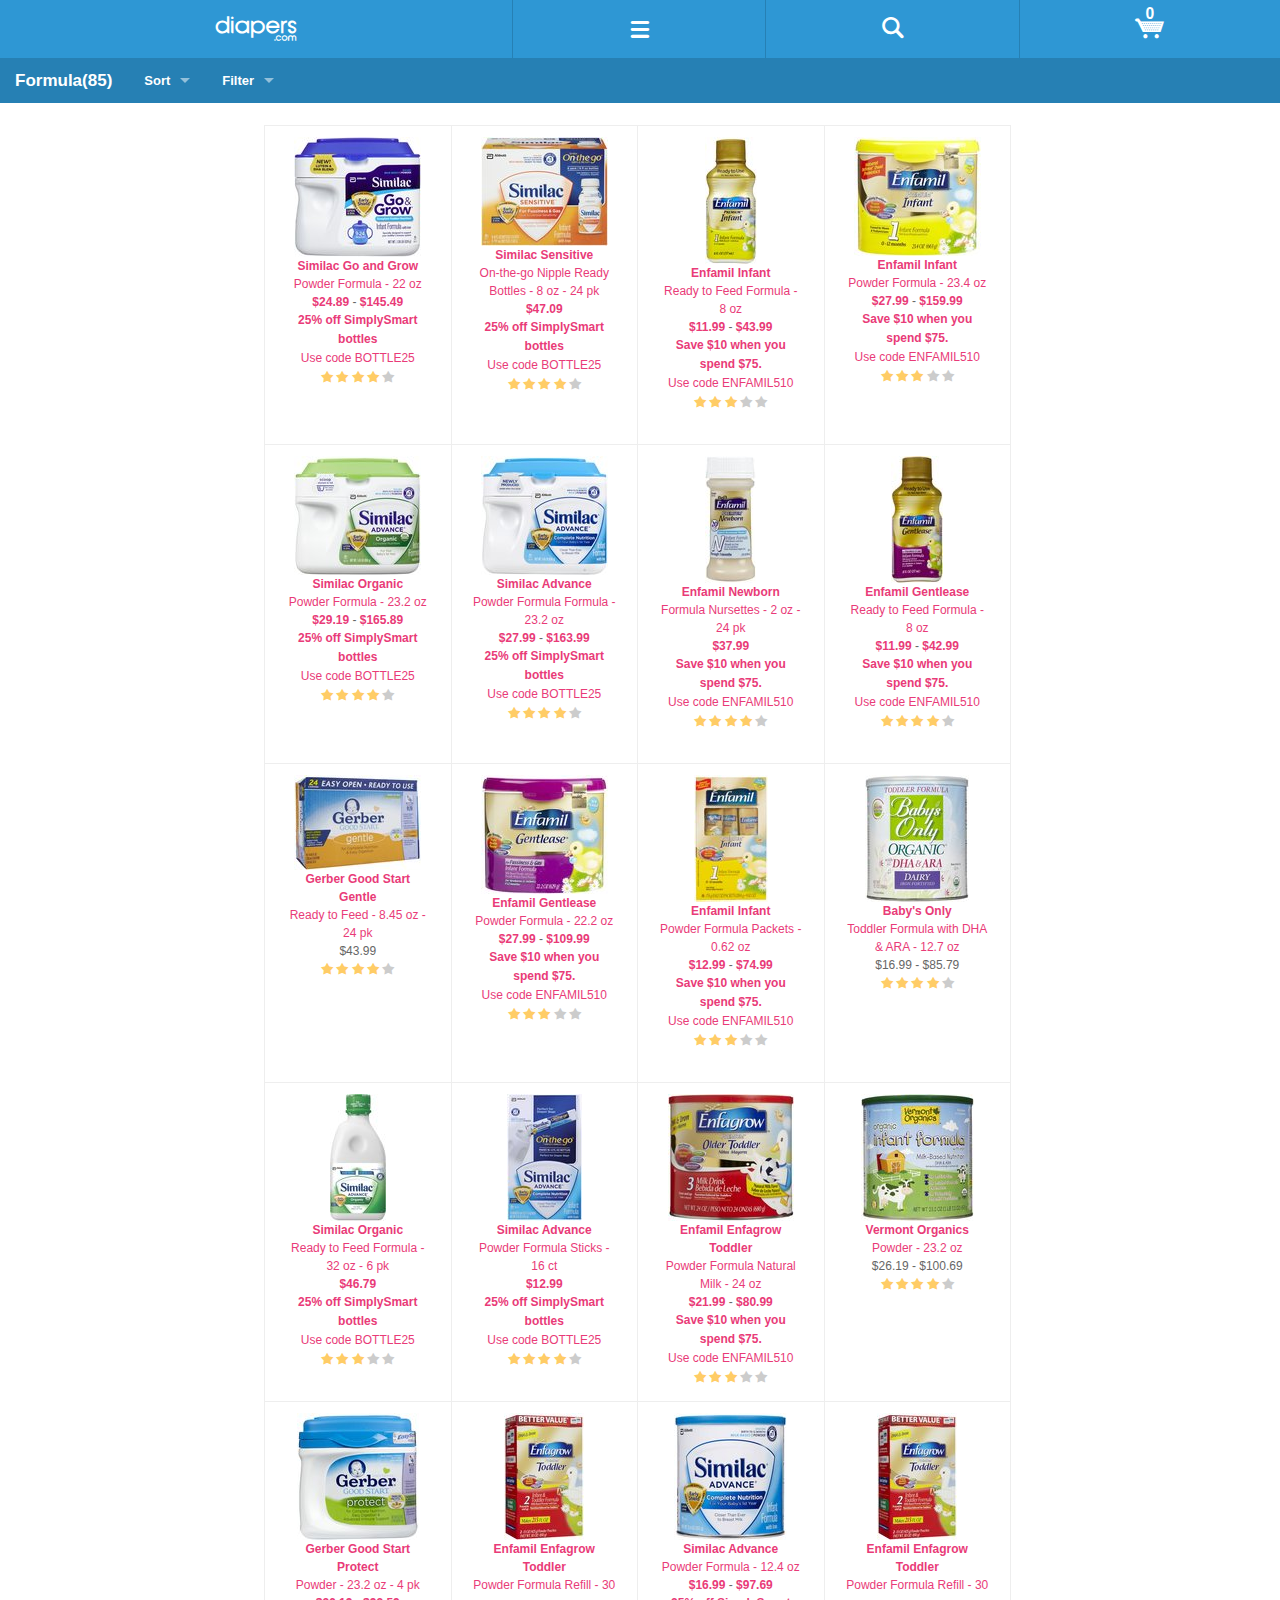
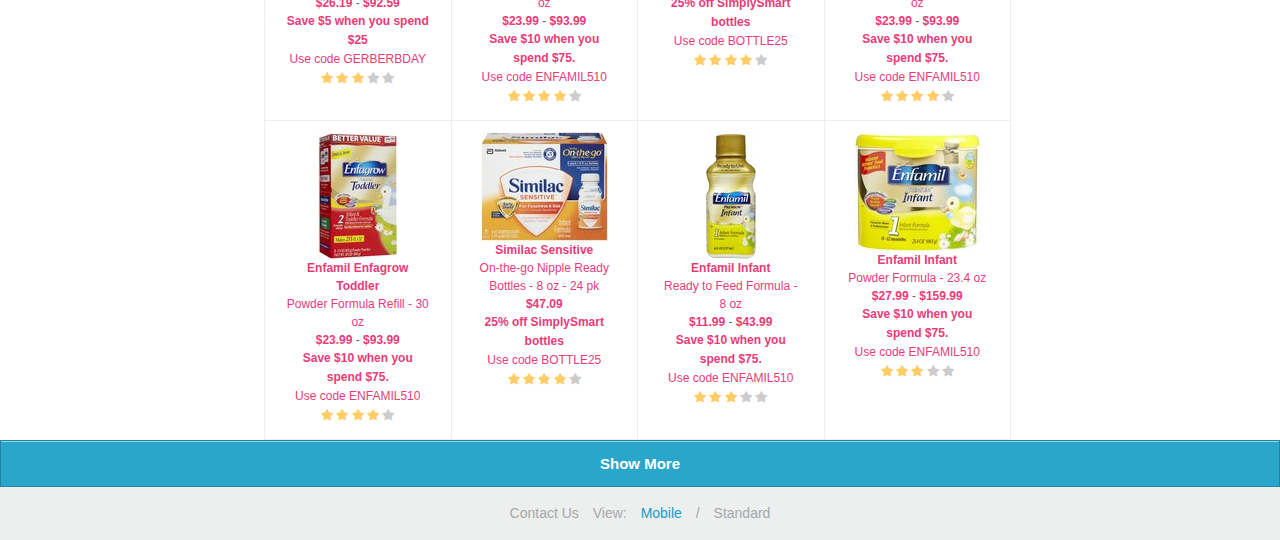
==== commit 17b507a5: "24" ====
--- a/demo.html
+++ b/demo.html
@@ -126,537 +126,7 @@
 	</nav>
 	<section>
 		<div class="row">
-			<div class="productsItem small-6  large-3 columns">
-				<div class="product-list">
-					<a href="http://www.diapers.com/p/similac-advance-powder-formula-34-oz-114405" class="cover"> <i></i>
-						<img src="./demo_re/co-020_med2a.jpg"></a>
-					<a href="http://www.diapers.com/p/similac-advance-powder-formula-34-oz-114405" class="infos">
-						<span class="titleInfo"> <strong>Similac Advance</strong>
-							<br>Powder Formula - 34 oz</span>
-						<span class="salePrice">$36.59</span>
-						-
-						<span class="salePrice">$106.99</span>
-						<span class="tips">
-							<p class="showEcouponFlag"> <b>25% off SimplySmart bottles</b>
-								<br>
-								Use code
-								<span>BOTTLE25</span>
-							</p>
-						</span>
-						<span data-icon="" class="icon-star icon-star-filled"></span>
-						<span data-icon="" class="icon-star icon-star-filled"></span>
-						<span data-icon="" class="icon-star icon-star-filled"></span>
-						<span data-icon="" class="icon-star icon-star-filled"></span>
-						<span data-icon="" class="icon-star "></span>
-					</a>
-				</div>
-			</div>
-			<div class="productsItem small-6  large-3 columns">
-				<div class="product-list">
-					<a href="http://www.diapers.com/p/similac-advance-powder-formula-34-oz-114405" class="cover"> <i></i>
-						<img src="./demo_re/co-020_med2a.jpg"></a>
-					<a href="http://www.diapers.com/p/similac-advance-powder-formula-34-oz-114405" class="infos">
-						<span class="titleInfo"> <strong>Similac Advance</strong>
-							<br>Powder Formula - 34 oz</span>
-						<span class="salePrice">$36.59</span>
-						-
-						<span class="salePrice">$106.99</span>
-						<span class="tips">
-							<p class="showEcouponFlag">
-								<b>25% off SimplySmart bottles</b>
-								<br>
-								Use code
-								<span>BOTTLE25</span>
-							</p>
-						</span>
-						<span data-icon="" class="icon-star icon-star-filled"></span>
-						<span data-icon="" class="icon-star icon-star-filled"></span>
-						<span data-icon="" class="icon-star icon-star-filled"></span>
-						<span data-icon="" class="icon-star icon-star-filled"></span>
-						<span data-icon="" class="icon-star "></span>
-					</a>
-				</div>
-			</div>
-			<div class="productsItem small-6  large-3 columns">
-				<div class="product-list">
-					<a href="http://www.diapers.com/p/similac-advance-powder-formula-34-oz-114405" class="cover">
-						<i></i>
-						<img src="./demo_re/co-020_med2a.jpg"></a>
-					<a href="http://www.diapers.com/p/similac-advance-powder-formula-34-oz-114405" class="infos">
-						<span class="titleInfo">
-							<strong>Similac Advance</strong>
-							<br>Powder Formula - 34 oz</span>
-						<span class="salePrice">$36.59</span>
-						-
-						<span class="salePrice">$106.99</span>
-						<span class="tips">
-							<p class="showEcouponFlag">
-								<b>25% off SimplySmart bottles</b>
-								<br>
-								Use code
-								<span>BOTTLE25</span>
-							</p>
-						</span>
-						<span data-icon="" class="icon-star icon-star-filled"></span>
-						<span data-icon="" class="icon-star icon-star-filled"></span>
-						<span data-icon="" class="icon-star icon-star-filled"></span>
-						<span data-icon="" class="icon-star icon-star-filled"></span>
-						<span data-icon="" class="icon-star "></span>
-					</a>
-				</div>
-			</div>
-			<div class="productsItem small-6  large-3 columns">
-				<div class="product-list">
-					<a href="http://www.diapers.com/p/similac-advance-powder-formula-34-oz-114405" class="cover">
-						<i></i>
-						<img src="./demo_re/co-020_med2a.jpg"></a>
-					<a href="http://www.diapers.com/p/similac-advance-powder-formula-34-oz-114405" class="infos">
-						<span class="titleInfo">
-							<strong>Similac Advance</strong>
-							<br>Powder Formula - 34 oz</span>
-						<span class="salePrice">$36.59</span>
-						-
-						<span class="salePrice">$106.99</span>
-						<span class="tips">
-							<p class="showEcouponFlag">
-								<b>25% off SimplySmart bottles</b>
-								<br>
-								Use code
-								<span>BOTTLE25</span>
-							</p>
-						</span>
-						<span data-icon="" class="icon-star icon-star-filled"></span>
-						<span data-icon="" class="icon-star icon-star-filled"></span>
-						<span data-icon="" class="icon-star icon-star-filled"></span>
-						<span data-icon="" class="icon-star icon-star-filled"></span>
-						<span data-icon="" class="icon-star "></span>
-					</a>
-				</div>
-			</div>
-			<div class="productsItem small-6  large-3 columns">
-				<div class="product-list">
-					<a href="http://www.diapers.com/p/similac-advance-powder-formula-34-oz-114405" class="cover">
-						<i></i>
-						<img src="./demo_re/co-020_med2a.jpg"></a>
-					<a href="http://www.diapers.com/p/similac-advance-powder-formula-34-oz-114405" class="infos">
-						<span class="titleInfo">
-							<strong>Similac Advance</strong>
-							<br>Powder Formula - 34 oz</span>
-						<span class="salePrice">$36.59</span>
-						-
-						<span class="salePrice">$106.99</span>
-						<span class="tips">
-							<p class="showEcouponFlag">
-								<b>25% off SimplySmart bottles</b>
-								<br>
-								Use code
-								<span>BOTTLE25</span>
-							</p>
-						</span>
-						<span data-icon="" class="icon-star icon-star-filled"></span>
-						<span data-icon="" class="icon-star icon-star-filled"></span>
-						<span data-icon="" class="icon-star icon-star-filled"></span>
-						<span data-icon="" class="icon-star icon-star-filled"></span>
-						<span data-icon="" class="icon-star "></span>
-					</a>
-				</div>
-			</div>
-
-			<div class="productsItem small-6  large-3 columns">
-				<div class="product-list">
-					<a href="http://www.diapers.com/p/similac-advance-powder-formula-34-oz-114405" class="cover">
-						<i></i>
-						<img src="./demo_re/co-020_med2a.jpg"></a>
-					<a href="http://www.diapers.com/p/similac-advance-powder-formula-34-oz-114405" class="infos">
-						<span class="titleInfo">
-							<strong>Similac Advance</strong>
-							<br>Powder Formula - 34 oz</span>
-						<span class="salePrice">$36.59</span>
-						-
-						<span class="salePrice">$106.99</span>
-						<span class="tips">
-							<p class="showEcouponFlag">
-								<b>25% off SimplySmart bottles</b>
-								<br>
-								Use code
-								<span>BOTTLE25</span>
-							</p>
-						</span>
-						<span data-icon="" class="icon-star icon-star-filled"></span>
-						<span data-icon="" class="icon-star icon-star-filled"></span>
-						<span data-icon="" class="icon-star icon-star-filled"></span>
-						<span data-icon="" class="icon-star icon-star-filled"></span>
-						<span data-icon="" class="icon-star "></span>
-					</a>
-				</div>
-			</div>
-			<div class="productsItem small-6  large-3 columns">
-				<div class="product-list">
-					<a href="http://www.diapers.com/p/similac-advance-powder-formula-34-oz-114405" class="cover">
-						<i></i>
-						<img src="./demo_re/co-020_med2a.jpg"></a>
-					<a href="http://www.diapers.com/p/similac-advance-powder-formula-34-oz-114405" class="infos">
-						<span class="titleInfo">
-							<strong>Similac Advance</strong>
-							<br>Powder Formula - 34 oz</span>
-						<span class="salePrice">$36.59</span>
-						-
-						<span class="salePrice">$106.99</span>
-						<span class="tips">
-							<p class="showEcouponFlag">
-								<b>25% off SimplySmart bottles</b>
-								<br>
-								Use code
-								<span>BOTTLE25</span>
-							</p>
-						</span>
-						<span data-icon="" class="icon-star icon-star-filled"></span>
-						<span data-icon="" class="icon-star icon-star-filled"></span>
-						<span data-icon="" class="icon-star icon-star-filled"></span>
-						<span data-icon="" class="icon-star icon-star-filled"></span>
-						<span data-icon="" class="icon-star "></span>
-					</a>
-				</div>
-			</div>
-			<div class="productsItem small-6  large-3 columns">
-				<div class="product-list">
-					<a href="http://www.diapers.com/p/similac-advance-powder-formula-34-oz-114405" class="cover">
-						<i></i>
-						<img src="./demo_re/co-020_med2a.jpg"></a>
-					<a href="http://www.diapers.com/p/similac-advance-powder-formula-34-oz-114405" class="infos">
-						<span class="titleInfo">
-							<strong>Similac Advance</strong>
-							<br>Powder Formula - 34 oz</span>
-						<span class="salePrice">$36.59</span>
-						-
-						<span class="salePrice">$106.99</span>
-						<span class="tips">
-							<p class="showEcouponFlag">
-								<b>25% off SimplySmart bottles</b>
-								<br>
-								Use code
-								<span>BOTTLE25</span>
-							</p>
-						</span>
-						<span data-icon="" class="icon-star icon-star-filled"></span>
-						<span data-icon="" class="icon-star icon-star-filled"></span>
-						<span data-icon="" class="icon-star icon-star-filled"></span>
-						<span data-icon="" class="icon-star icon-star-filled"></span>
-						<span data-icon="" class="icon-star "></span>
-					</a>
-				</div>
-			</div>
-			<div class="productsItem small-6  large-3 columns">
-				<div class="product-list">
-					<a href="http://www.diapers.com/p/similac-advance-powder-formula-34-oz-114405" class="cover">
-						<i></i>
-						<img src="./demo_re/co-020_med2a.jpg"></a>
-					<a href="http://www.diapers.com/p/similac-advance-powder-formula-34-oz-114405" class="infos">
-						<span class="titleInfo">
-							<strong>Similac Advance</strong>
-							<br>Powder Formula - 34 oz</span>
-						<span class="salePrice">$36.59</span>
-						-
-						<span class="salePrice">$106.99</span>
-						<span class="tips">
-							<p class="showEcouponFlag">
-								<b>25% off SimplySmart bottles</b>
-								<br>
-								Use code
-								<span>BOTTLE25</span>
-							</p>
-						</span>
-						<span data-icon="" class="icon-star icon-star-filled"></span>
-						<span data-icon="" class="icon-star icon-star-filled"></span>
-						<span data-icon="" class="icon-star icon-star-filled"></span>
-						<span data-icon="" class="icon-star icon-star-filled"></span>
-						<span data-icon="" class="icon-star "></span>
-					</a>
-				</div>
-			</div>
-			<div class="productsItem small-6  large-3 columns">
-				<div class="product-list">
-					<a href="http://www.diapers.com/p/similac-advance-powder-formula-34-oz-114405" class="cover">
-						<i></i>
-						<img src="./demo_re/co-020_med2a.jpg"></a>
-					<a href="http://www.diapers.com/p/similac-advance-powder-formula-34-oz-114405" class="infos">
-						<span class="titleInfo">
-							<strong>Similac Advance</strong>
-							<br>Powder Formula - 34 oz</span>
-						<span class="salePrice">$36.59</span>
-						-
-						<span class="salePrice">$106.99</span>
-						<span class="tips">
-							<p class="showEcouponFlag">
-								<b>25% off SimplySmart bottles</b>
-								<br>
-								Use code
-								<span>BOTTLE25</span>
-							</p>
-						</span>
-						<span data-icon="" class="icon-star icon-star-filled"></span>
-						<span data-icon="" class="icon-star icon-star-filled"></span>
-						<span data-icon="" class="icon-star icon-star-filled"></span>
-						<span data-icon="" class="icon-star icon-star-filled"></span>
-						<span data-icon="" class="icon-star "></span>
-					</a>
-				</div>
-			</div>
-			<div class="productsItem small-6  large-3 columns">
-				<div class="product-list">
-					<a href="http://www.diapers.com/p/similac-advance-powder-formula-34-oz-114405" class="cover">
-						<i></i>
-						<img src="./demo_re/co-020_med2a.jpg"></a>
-					<a href="http://www.diapers.com/p/similac-advance-powder-formula-34-oz-114405" class="infos">
-						<span class="titleInfo">
-							<strong>Similac Advance</strong>
-							<br>Powder Formula - 34 oz</span>
-						<span class="salePrice">$36.59</span>
-						-
-						<span class="salePrice">$106.99</span>
-						<span class="tips">
-							<p class="showEcouponFlag">
-								<b>25% off SimplySmart bottles</b>
-								<br>
-								Use code
-								<span>BOTTLE25</span>
-							</p>
-						</span>
-						<span data-icon="" class="icon-star icon-star-filled"></span>
-						<span data-icon="" class="icon-star icon-star-filled"></span>
-						<span data-icon="" class="icon-star icon-star-filled"></span>
-						<span data-icon="" class="icon-star icon-star-filled"></span>
-						<span data-icon="" class="icon-star "></span>
-					</a>
-				</div>
-			</div>
-
-			<div class="productsItem small-6  large-3 columns">
-				<div class="product-list">
-					<a href="http://www.diapers.com/p/similac-advance-powder-formula-34-oz-114405" class="cover">
-						<i></i>
-						<img src="./demo_re/co-020_med2a.jpg"></a>
-					<a href="http://www.diapers.com/p/similac-advance-powder-formula-34-oz-114405" class="infos">
-						<span class="titleInfo">
-							<strong>Similac Advance</strong>
-							<br>Powder Formula - 34 oz</span>
-						<span class="salePrice">$36.59</span>
-						-
-						<span class="salePrice">$106.99</span>
-						<span class="tips">
-							<p class="showEcouponFlag">
-								<b>25% off SimplySmart bottles</b>
-								<br>
-								Use code
-								<span>BOTTLE25</span>
-							</p>
-						</span>
-						<span data-icon="" class="icon-star icon-star-filled"></span>
-						<span data-icon="" class="icon-star icon-star-filled"></span>
-						<span data-icon="" class="icon-star icon-star-filled"></span>
-						<span data-icon="" class="icon-star icon-star-filled"></span>
-						<span data-icon="" class="icon-star "></span>
-					</a>
-				</div>
-			</div>
-
-			<div class="productsItem small-6  large-3 columns">
-				<div class="product-list">
-					<a href="http://www.diapers.com/p/similac-advance-powder-formula-34-oz-114405" class="cover">
-						<i></i>
-						<img src="./demo_re/co-020_med2a.jpg"></a>
-					<a href="http://www.diapers.com/p/similac-advance-powder-formula-34-oz-114405" class="infos">
-						<span class="titleInfo">
-							<strong>Similac Advance</strong>
-							<br>Powder Formula - 34 oz</span>
-						<span class="salePrice">$36.59</span>
-						-
-						<span class="salePrice">$106.99</span>
-						<span class="tips">
-							<p class="showEcouponFlag">
-								<b>25% off SimplySmart bottles</b>
-								<br>
-								Use code
-								<span>BOTTLE25</span>
-							</p>
-						</span>
-						<span data-icon="" class="icon-star icon-star-filled"></span>
-						<span data-icon="" class="icon-star icon-star-filled"></span>
-						<span data-icon="" class="icon-star icon-star-filled"></span>
-						<span data-icon="" class="icon-star icon-star-filled"></span>
-						<span data-icon="" class="icon-star "></span>
-					</a>
-				</div>
-			</div>
-			<div class="productsItem small-6  large-3 columns">
-				<div class="product-list">
-					<a href="http://www.diapers.com/p/earths-best-dairy-infant-powder-formula-232-oz-6295" class="cover">
-						<i></i>
-						<img src="./demo_re/eb-023_med2a.jpg"></a>
-					<a href="http://www.diapers.com/p/earths-best-dairy-infant-powder-formula-232-oz-6295" class="infos">
-						<span class="titleInfo">
-							<strong>Earth's Best Dairy</strong>
-							<br>Infant Powder Formula - 23.2 oz</span>
-						<span class="normalPrice">$27.99</span>
-						-
-						<span class="normalPrice">$108.99</span>
-						<span class="tips"></span>
-						<span data-icon="" class="icon-star icon-star-filled"></span>
-						<span data-icon="" class="icon-star icon-star-filled"></span>
-						<span data-icon="" class="icon-star icon-star-filled"></span>
-						<span data-icon="" class="icon-star icon-star-filled"></span>
-						<span data-icon="" class="icon-star "></span>
-					</a>
-				</div>
-			</div>
-			<div class="productsItem small-6  large-3 columns">
-				<div class="product-list">
-					<a href="http://www.diapers.com/p/similac-sensitive-powder-formula-34-oz-114410" class="cover">
-						<i></i>
-						<img src="./demo_re/co-021_med2a.jpg"></a>
-					<a href="http://www.diapers.com/p/earths-best-dairy-infant-powder-formula-232-oz-6295" class="infos">
-						<span class="titleInfo">
-							<strong>Earth's Best Dairy</strong>
-							<br>Infant Powder Formula - 23.2 oz</span>
-						<span class="normalPrice">$27.99</span>
-						-
-						<span class="normalPrice">$108.99</span>
-						<span class="tips"></span>
-						<span data-icon="" class="icon-star icon-star-filled"></span>
-						<span data-icon="" class="icon-star icon-star-filled"></span>
-						<span data-icon="" class="icon-star icon-star-filled"></span>
-						<span data-icon="" class="icon-star icon-star-filled"></span>
-						<span data-icon="" class="icon-star "></span>
-					</a>
-			</div>
-		</div>
-				
-				
-			<div class="productsItem small-6  large-3 columns">
-				<div class="product-list">
-					<a href="http://www.diapers.com/p/earths-best-sensitivity-infant-powder-formula-232-oz-803530" class="cover">
-						<i></i>
-						<img src="./demo_re/eb-182_med2a.jpg"></a>
-					<a href="http://www.diapers.com/p/earths-best-sensitivity-infant-powder-formula-232-oz-803530" class="infos">
-						<span class="titleInfo">
-							<strong>Earth's Best Sensitivity</strong>
-							<br>Infant Powder Formula - 23.2 oz</span>
-						<span class="normalPrice">$30.09</span>
-						-
-						<span class="normalPrice">$99.99</span>
-						<span class="tips"></span>
-						<span data-icon="" class="icon-star icon-star-filled"></span>
-						<span data-icon="" class="icon-star icon-star-filled"></span>
-						<span data-icon="" class="icon-star icon-star-filled"></span>
-						<span data-icon="" class="icon-star icon-star-filled"></span>
-						<span data-icon="" class="icon-star "></span>
-					</a>
-				</div>
-			</div>
-			<div class="productsItem small-6  large-3 columns">
-				<div class="product-list">
-					<a href="http://www.diapers.com/p/babys-only-dairy-toddler-formula-127-oz-7348" class="cover">
-						<i></i>
-						<img src="./demo_re/no-003_med2a.jpg"></a>
-					<a href="http://www.diapers.com/p/babys-only-dairy-toddler-formula-127-oz-7348" class="infos">
-						<span class="titleInfo">
-							<strong>Baby's Only</strong>
-							<br>Dairy Toddler Formula - 12.7 oz - 6 pk</span>
-						<span class="normalPrice">$12.09</span>
-						-
-						<span class="normalPrice">$66.39</span>
-						<span class="tips"></span>
-						<span data-icon="" class="icon-star icon-star-filled"></span>
-						<span data-icon="" class="icon-star icon-star-filled"></span>
-						<span data-icon="" class="icon-star icon-star-filled"></span>
-						<span data-icon="" class="icon-star icon-star-filled"></span>
-						<span data-icon="" class="icon-star "></span>
-					</a>
-				</div>
-			</div>
-
-			<div class="productsItem small-6  large-3 columns">
-				<div class="product-list">
-					<a href="http://www.diapers.com/p/gerber-good-start-gentle-powder-232-oz-101074" class="cover">
-						<i></i>
-						<img src="./demo_re/ns-210_med2a.jpg"></a>
-					<a href="http://www.diapers.com/p/gerber-good-start-gentle-powder-232-oz-101074" class="infos">
-						<span class="titleInfo">
-							<strong>Gerber Good Start Gentle</strong>
-							<br>Powder - 23.2 oz</span>
-						<span class="salePrice">$26.99</span>
-						-
-						<span class="salePrice">$99.59</span>
-						<span class="tips">
-							<p class="showEcouponFlag">
-								<b>Save $5 when you spend $25</b>
-								<br>
-								Use code
-								<span>GERBERBDAY</span>
-							</p>
-						</span>
-						<span data-icon="" class="icon-star icon-star-filled"></span>
-						<span data-icon="" class="icon-star icon-star-filled"></span>
-						<span data-icon="" class="icon-star icon-star-filled"></span>
-						<span data-icon="" class="icon-star icon-star-filled"></span>
-						<span data-icon="" class="icon-star "></span>
-					</a>
-				</div>
-			</div>
-			<div class="productsItem small-6  large-3 columns">
-				<div class="product-list">
-					<a href="http://www.diapers.com/p/similac-advance-newborn-bottles-2-oz-48-pk-5628" class="cover">
-						<i></i>
-						<img src="./demo_re/ab-026_med2a.jpg"></a>
-					<a href="http://www.diapers.com/p/similac-advance-newborn-bottles-2-oz-48-pk-5628" class="infos">
-						<span class="titleInfo">
-							<strong>Similac Advance</strong>
-							<br>Newborn Bottles - 2 oz - 48 pk</span>
-						<span class="salePrice">$42.49</span>
-						<span class="tips">
-							<p class="showEcouponFlag">
-								<b>25% off SimplySmart bottles</b>
-								<br>
-								Use code
-								<span>BOTTLE25</span>
-							</p>
-						</span>
-						<span data-icon="" class="icon-star icon-star-filled"></span>
-						<span data-icon="" class="icon-star icon-star-filled"></span>
-						<span data-icon="" class="icon-star icon-star-filled"></span>
-						<span data-icon="" class="icon-star icon-star-filled"></span>
-						<span data-icon="" class="icon-star "></span>
-					</a>
-				</div>
-			</div>
-			<div class="productsItem small-6  large-3 columns">
-				<div class="product-list">
-					<a href="http://www.diapers.com/p/enfamil-gentlease-powder-formula-refill-332-oz-72280" class="cover">
-						<i></i>
-						<img src="./demo_re/mj-078_med2a.jpg"></a>
-					<a href="http://www.diapers.com/p/enfamil-gentlease-powder-formula-refill-332-oz-72280" class="infos">
-						<span class="titleInfo">
-							<strong>Enfamil Gentlease</strong>
-							<br>Powder Formula Refill - 33.2 oz</span>
-						<span class="salePrice">$40.79</span>
-						-
-						<span class="salePrice">$152.99</span>
-						<span class="tips">
-							<p class="showEcouponFlag">
-								<b>Save $10 when you spend $75.</b>
-								<br>
-								Use code
-								<span>ENFAMIL510</span>
-							</p>
-						</span>
-						<span data-icon="" class="icon-star icon-star-filled"></span>
-						<span data-icon="" class="icon-star icon-star-filled"></span>
-						<span data-icon="" class="icon-star icon-star-filled"></span>
-						<span data-icon="" class="icon-star "></span>
-						<span data-icon="" class="icon-star "></span>
-					</a>
-				</div>
-			</div>
+			
 			<div class="productsItem small-6  large-3 columns">
 				<div class="product-list">
 					<a href="http://www.diapers.com/p/similac-go-grow-milk-powder-formula-22-oz-7587" class="cover">
@@ -1210,6 +680,88 @@
 						<span data-icon="" class="icon-star icon-star-filled"></span>
 						<span data-icon="" class="icon-star icon-star-filled"></span>
 						<span data-icon="" class="icon-star icon-star-filled"></span>
+						<span data-icon="" class="icon-star "></span>
+					</a>
+				</div>
+			</div>
+			<div class="productsItem small-6  large-3  columns">
+				<div class="product-list">
+					<a href="http://www.diapers.com/p/similac-sensitive-on-the-go-nipple-ready-bottles-8-oz-24-pk-100206" class="cover">
+						<i></i>
+						<img src="./demo_re/ab-078c_med2a.jpg"></a>
+					<a href="http://www.diapers.com/p/similac-sensitive-on-the-go-nipple-ready-bottles-8-oz-24-pk-100206" class="infos">
+						<span class="titleInfo">
+							<strong>Similac Sensitive</strong>
+							<br>On-the-go Nipple Ready Bottles - 8 oz - 24 pk</span>
+						<span class="salePrice">$47.09</span>
+						<span class="tips">
+							<p class="showEcouponFlag">
+								<b>25% off SimplySmart bottles</b>
+								<br>
+								Use code
+								<span>BOTTLE25</span>
+							</p>
+						</span>
+						<span data-icon="" class="icon-star icon-star-filled"></span>
+						<span data-icon="" class="icon-star icon-star-filled"></span>
+						<span data-icon="" class="icon-star icon-star-filled"></span>
+						<span data-icon="" class="icon-star icon-star-filled"></span>
+						<span data-icon="" class="icon-star "></span>
+					</a>
+				</div>
+			</div>
+			<div class="productsItem small-6  large-3 columns">
+				<div class="product-list">
+					<a href="http://www.diapers.com/p/enfamil-infant-ready-to-feed-formula-8-oz-204250" class="cover">
+						<i></i>
+						<img src="./demo_re/mj-098_med2a.jpg"></a>
+					<a href="http://www.diapers.com/p/enfamil-infant-ready-to-feed-formula-8-oz-204250" class="infos">
+						<span class="titleInfo">
+							<strong>Enfamil Infant</strong>
+							<br>Ready to Feed Formula - 8 oz</span>
+						<span class="salePrice">$11.99</span>
+						-
+						<span class="salePrice">$43.99</span>
+						<span class="tips">
+							<p class="showEcouponFlag">
+								<b>Save $10 when you spend $75.</b>
+								<br>
+								Use code
+								<span>ENFAMIL510</span>
+							</p>
+						</span>
+						<span data-icon="" class="icon-star icon-star-filled"></span>
+						<span data-icon="" class="icon-star icon-star-filled"></span>
+						<span data-icon="" class="icon-star icon-star-filled"></span>
+						<span data-icon="" class="icon-star "></span>
+						<span data-icon="" class="icon-star "></span>
+					</a>
+				</div>
+			</div>
+			<div class="productsItem small-6  large-3 columns">
+				<div class="product-list">
+					<a href="http://www.diapers.com/p/enfamil-infant-powder-formula-234-oz-72258" class="cover">
+						<i></i>
+						<img src="./demo_re/mj-075_med2a.jpg"></a>
+					<a href="http://www.diapers.com/p/enfamil-infant-powder-formula-234-oz-72258" class="infos">
+						<span class="titleInfo">
+							<strong>Enfamil Infant</strong>
+							<br>Powder Formula - 23.4 oz</span>
+						<span class="salePrice">$27.99</span>
+						-
+						<span class="salePrice">$159.99</span>
+						<span class="tips">
+							<p class="showEcouponFlag">
+								<b>Save $10 when you spend $75.</b>
+								<br>
+								Use code
+								<span>ENFAMIL510</span>
+							</p>
+						</span>
+						<span data-icon="" class="icon-star icon-star-filled"></span>
+						<span data-icon="" class="icon-star icon-star-filled"></span>
+						<span data-icon="" class="icon-star icon-star-filled"></span>
+						<span data-icon="" class="icon-star "></span>
 						<span data-icon="" class="icon-star "></span>
 					</a>
 				</div>
--- a/css/app.css
+++ b/css/app.css
@@ -61,12 +61,20 @@
 @media only screen {
 	body{font:12px/1.5 'Helvetica Neue', Arial, 'sans serif';}
   .productsItem{
-  min-height:281px;
+  min-height:300px;
+  }
+  [class*="column"] + [class*="column"]:last-child {
+  float: left;
   }
 }
 
 @media (min-width: 768px) and (max-width: 1024px) {
-
+  [class*="column"] + [class*="column"]:last-child {
+float: left;
+}
+  .productsItem{
+  min-height:320px;
+  }
 	.small-1 {
     position: relative;
     width: 8.33333%; }
@@ -278,27 +286,9 @@
         right: 100%; } 
   /*****************/
 }
-/* Styles for screens that are atleast 768px; */
-@media only screen and (min-width: 768px) {
-/*.productsItem:nth-child(2n+3){
-	border-right:1px solid #EEE;
-}*/
-}
-
-/* Medium Displays: 768px - 1279px */
-@media only screen and (min-width: 768px) {
-	.product-list{
-		min-height: 295px;
-	}
- 
-
-}
-
-/* Large Displays: 1280px - 1440px */
-@media only screen and (min-width: 1280px) {
-
-}
-
-
-/* X-Large Displays: 1400px and up */
-@media only screen and (min-width: 1440px) {}+@media only screen and (min-width: 768px){
+  .productsItem{
+  min-height:320px;
+  }
+
+}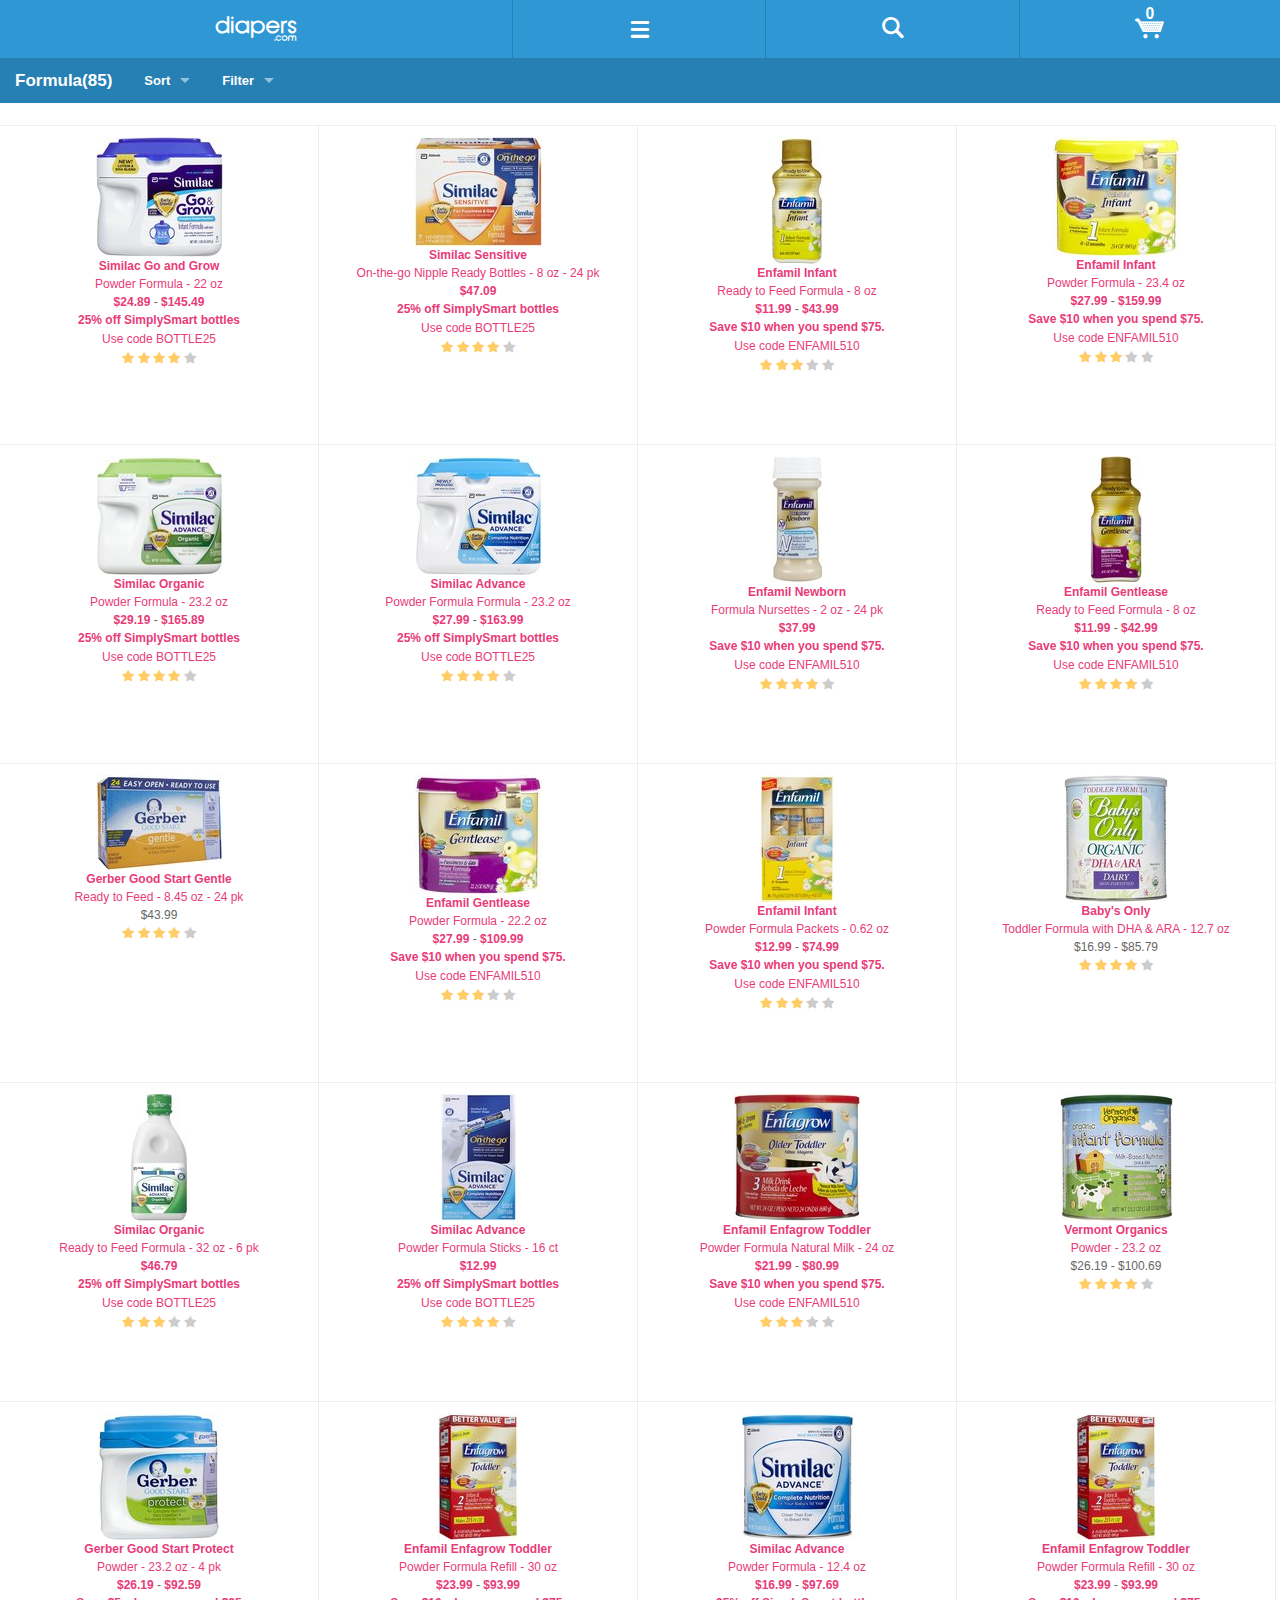
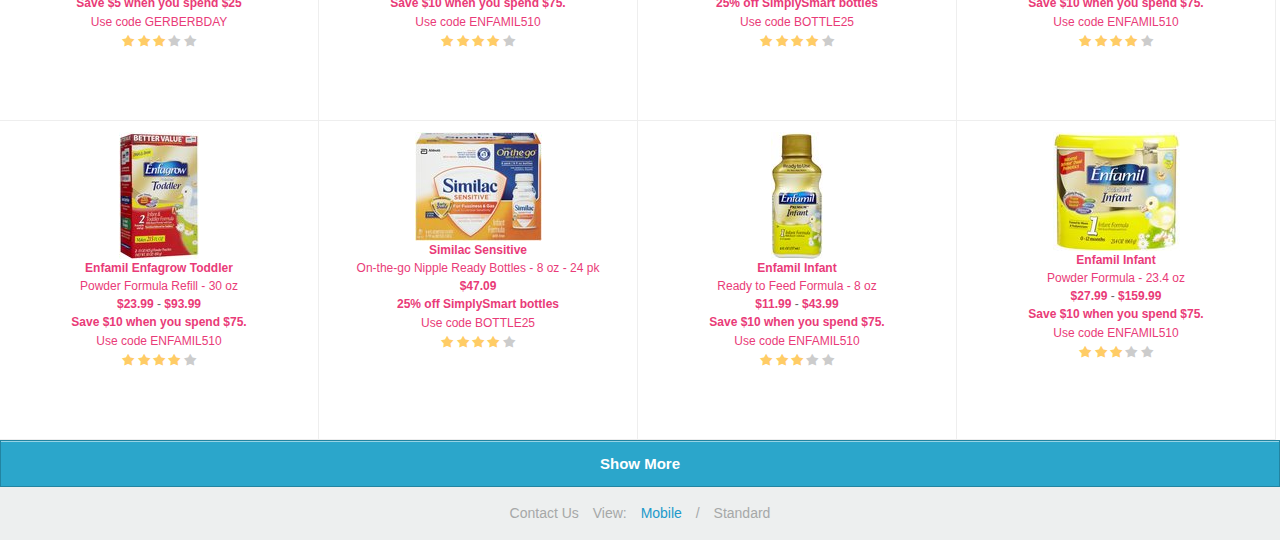
==== commit 6057025e: "remove row class" ====
--- a/demo.html
+++ b/demo.html
@@ -125,7 +125,7 @@
 		</section>
 	</nav>
 	<section>
-		<div class="row">
+		<div class="">
 			
 			<div class="productsItem small-6  large-3 columns">
 				<div class="product-list">
--- a/css/app.css
+++ b/css/app.css
@@ -61,7 +61,7 @@
 @media only screen {
 	body{font:12px/1.5 'Helvetica Neue', Arial, 'sans serif';}
   .productsItem{
-  min-height:300px;
+  min-height:337px;
   }
   [class*="column"] + [class*="column"]:last-child {
   float: left;
